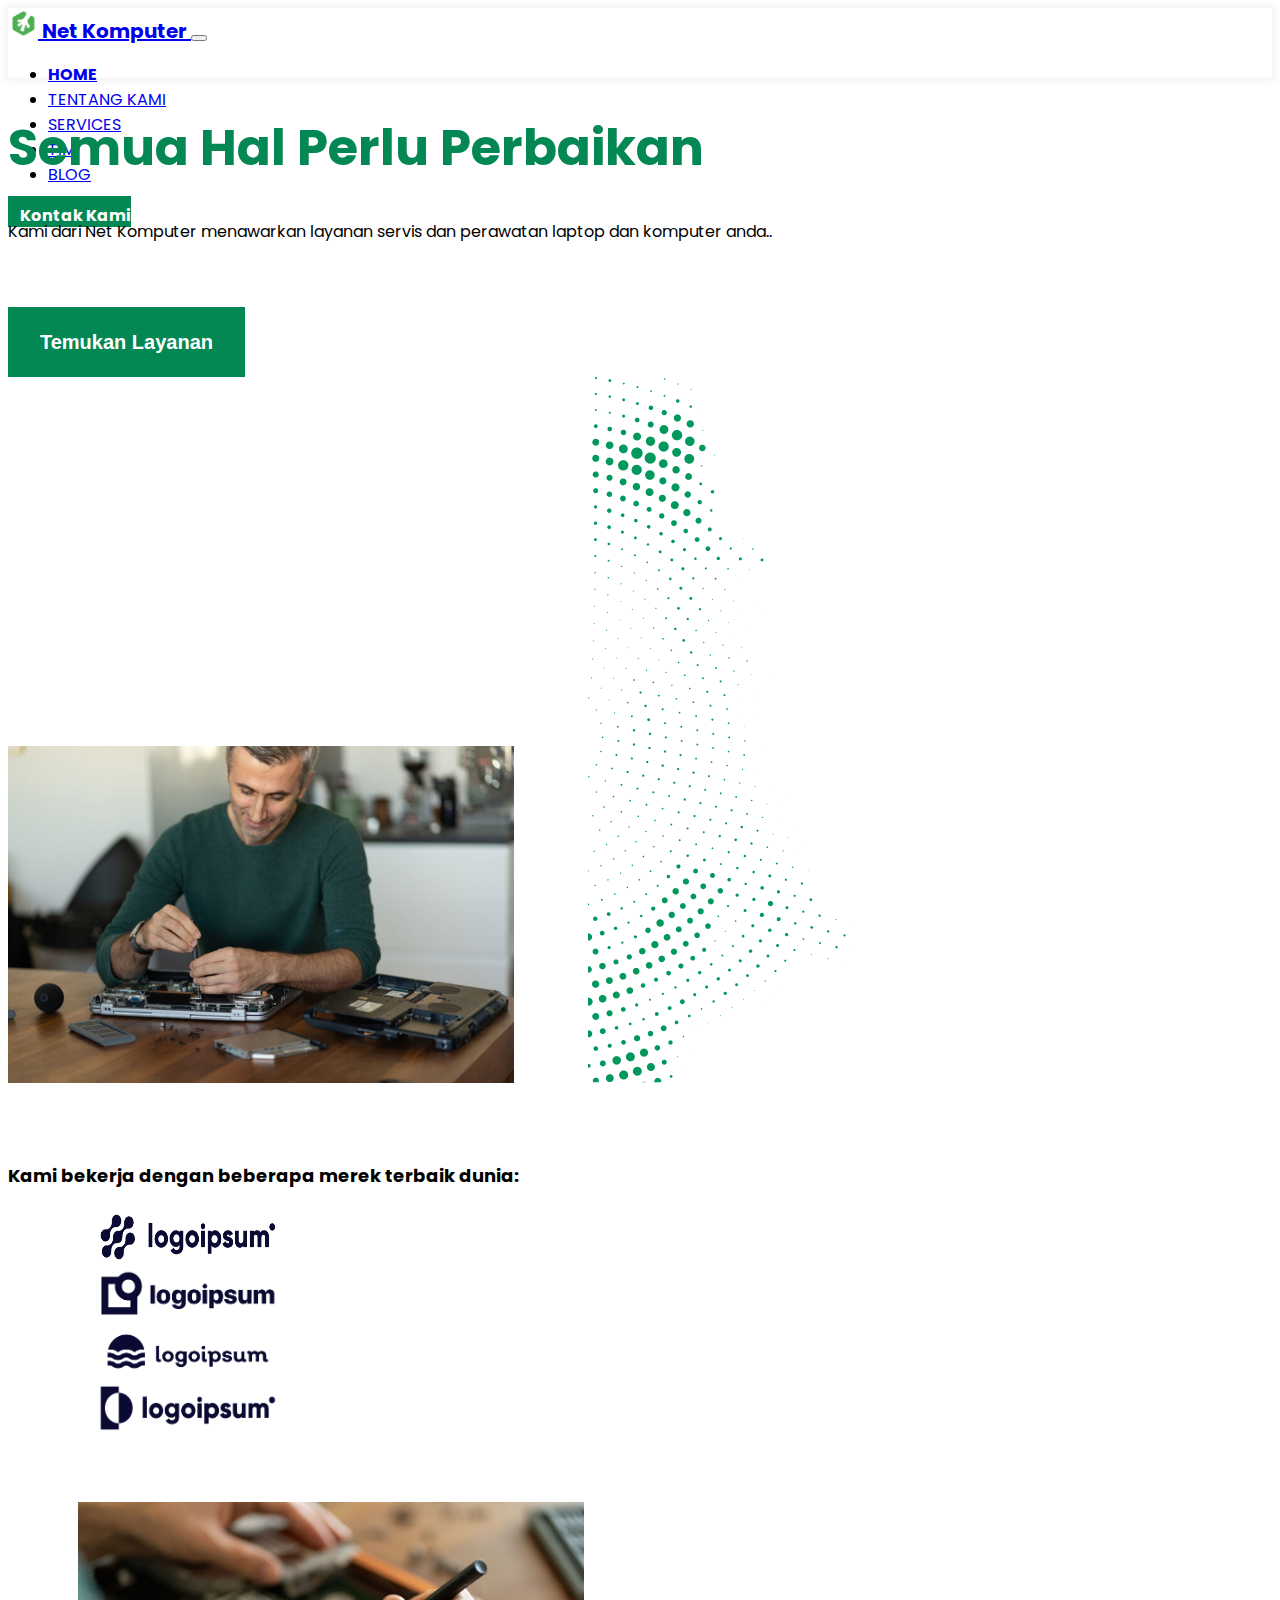
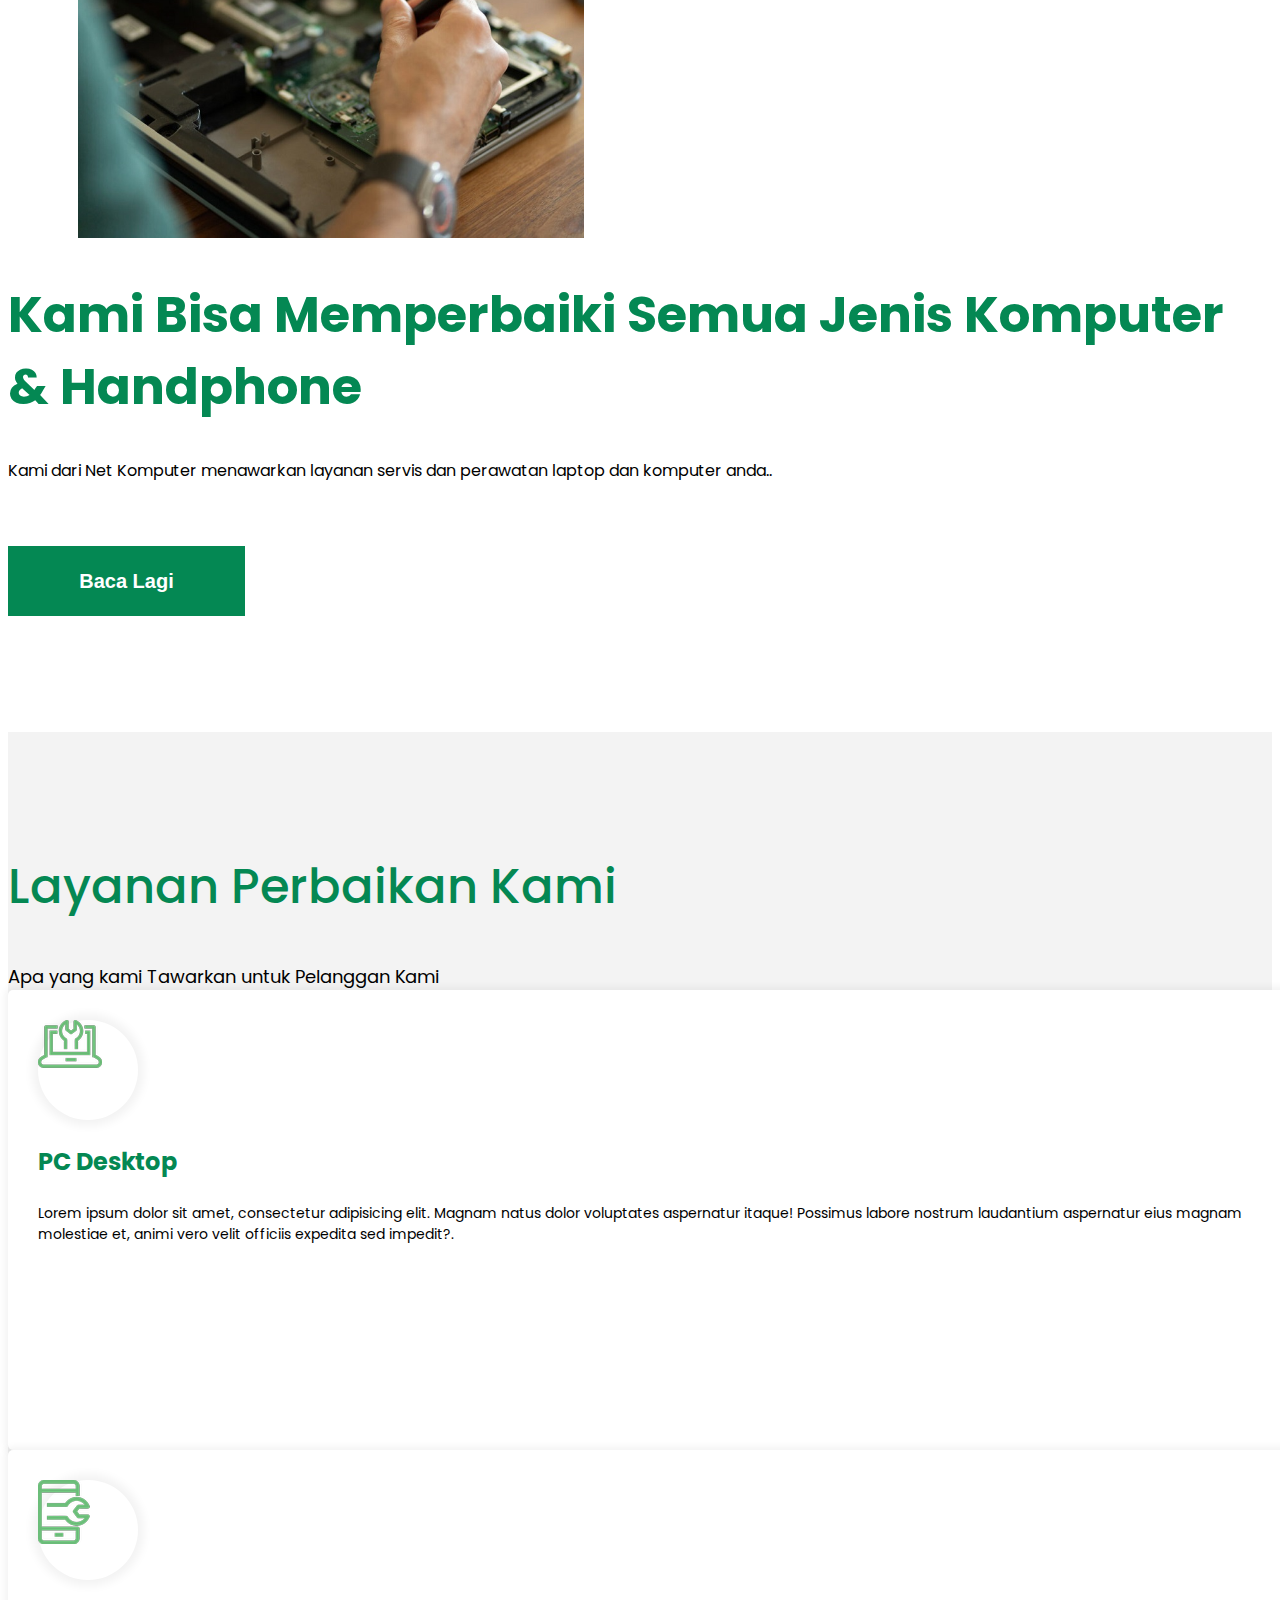
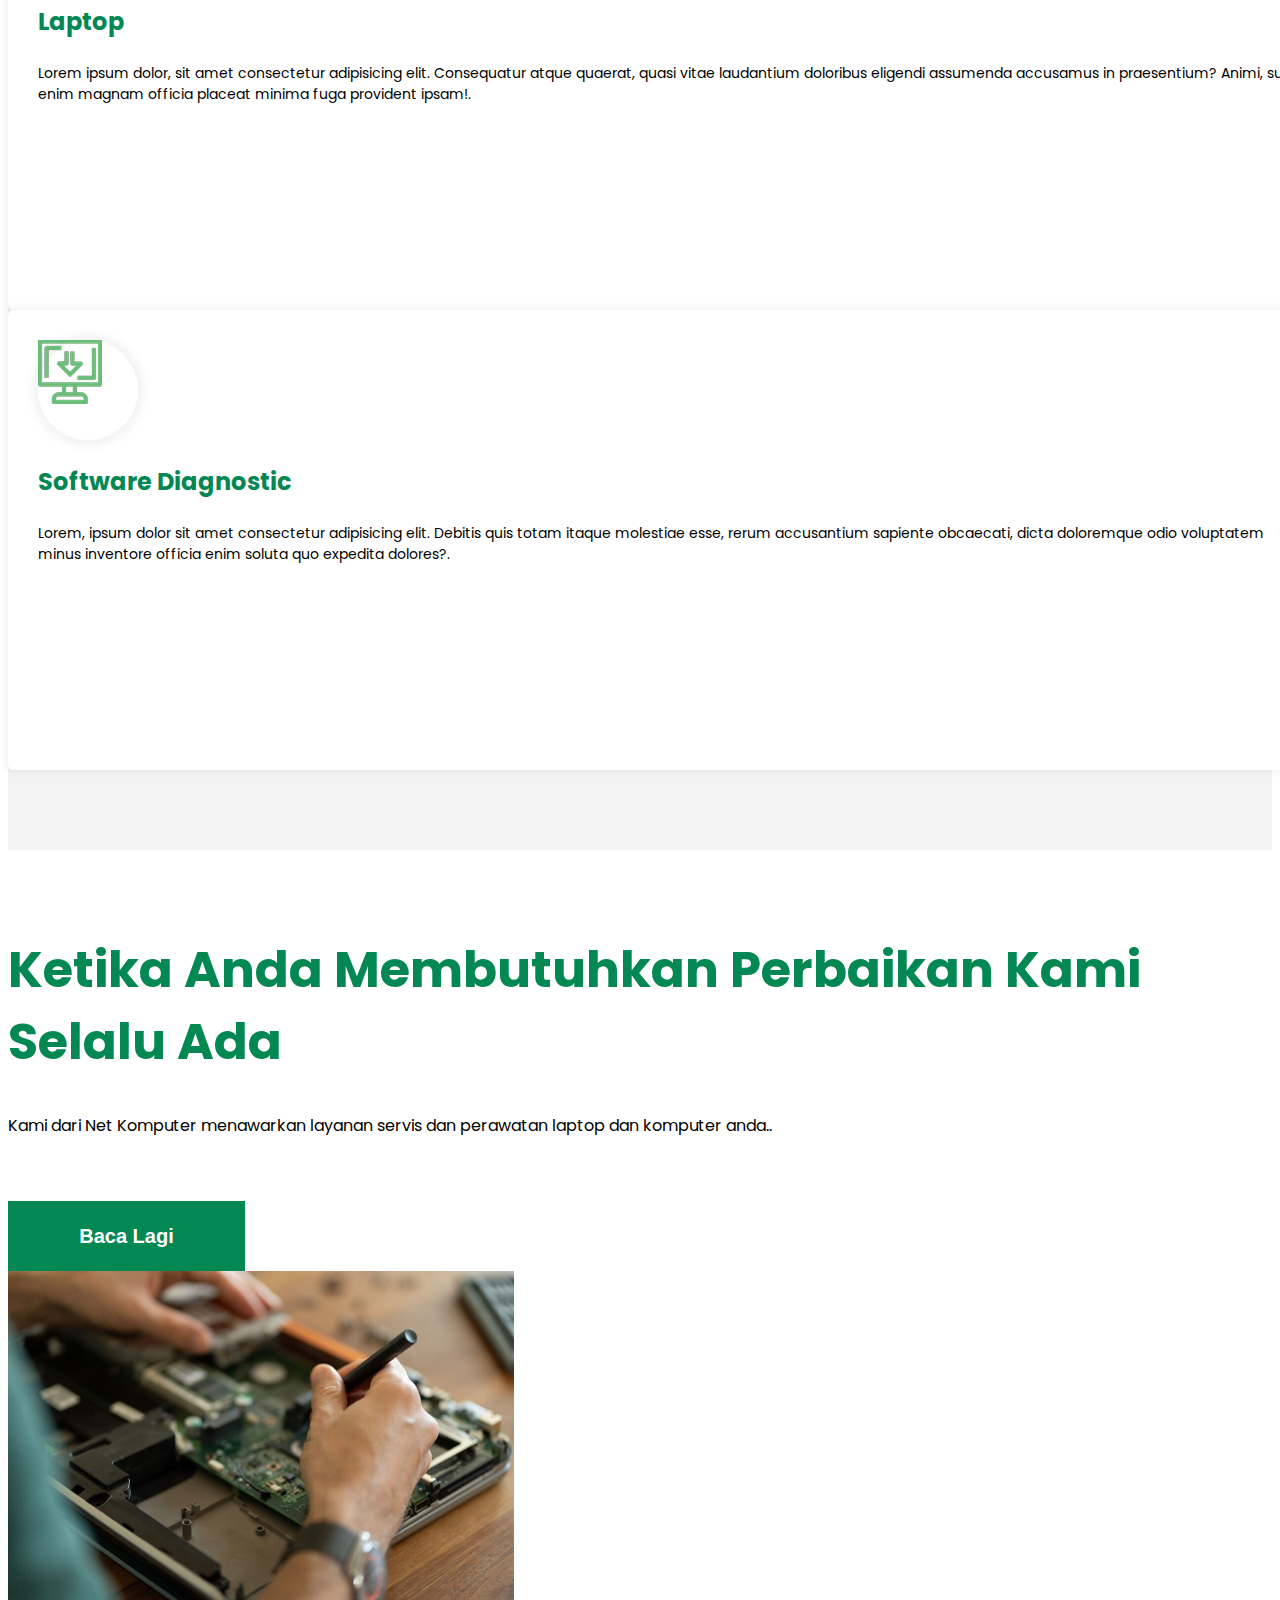
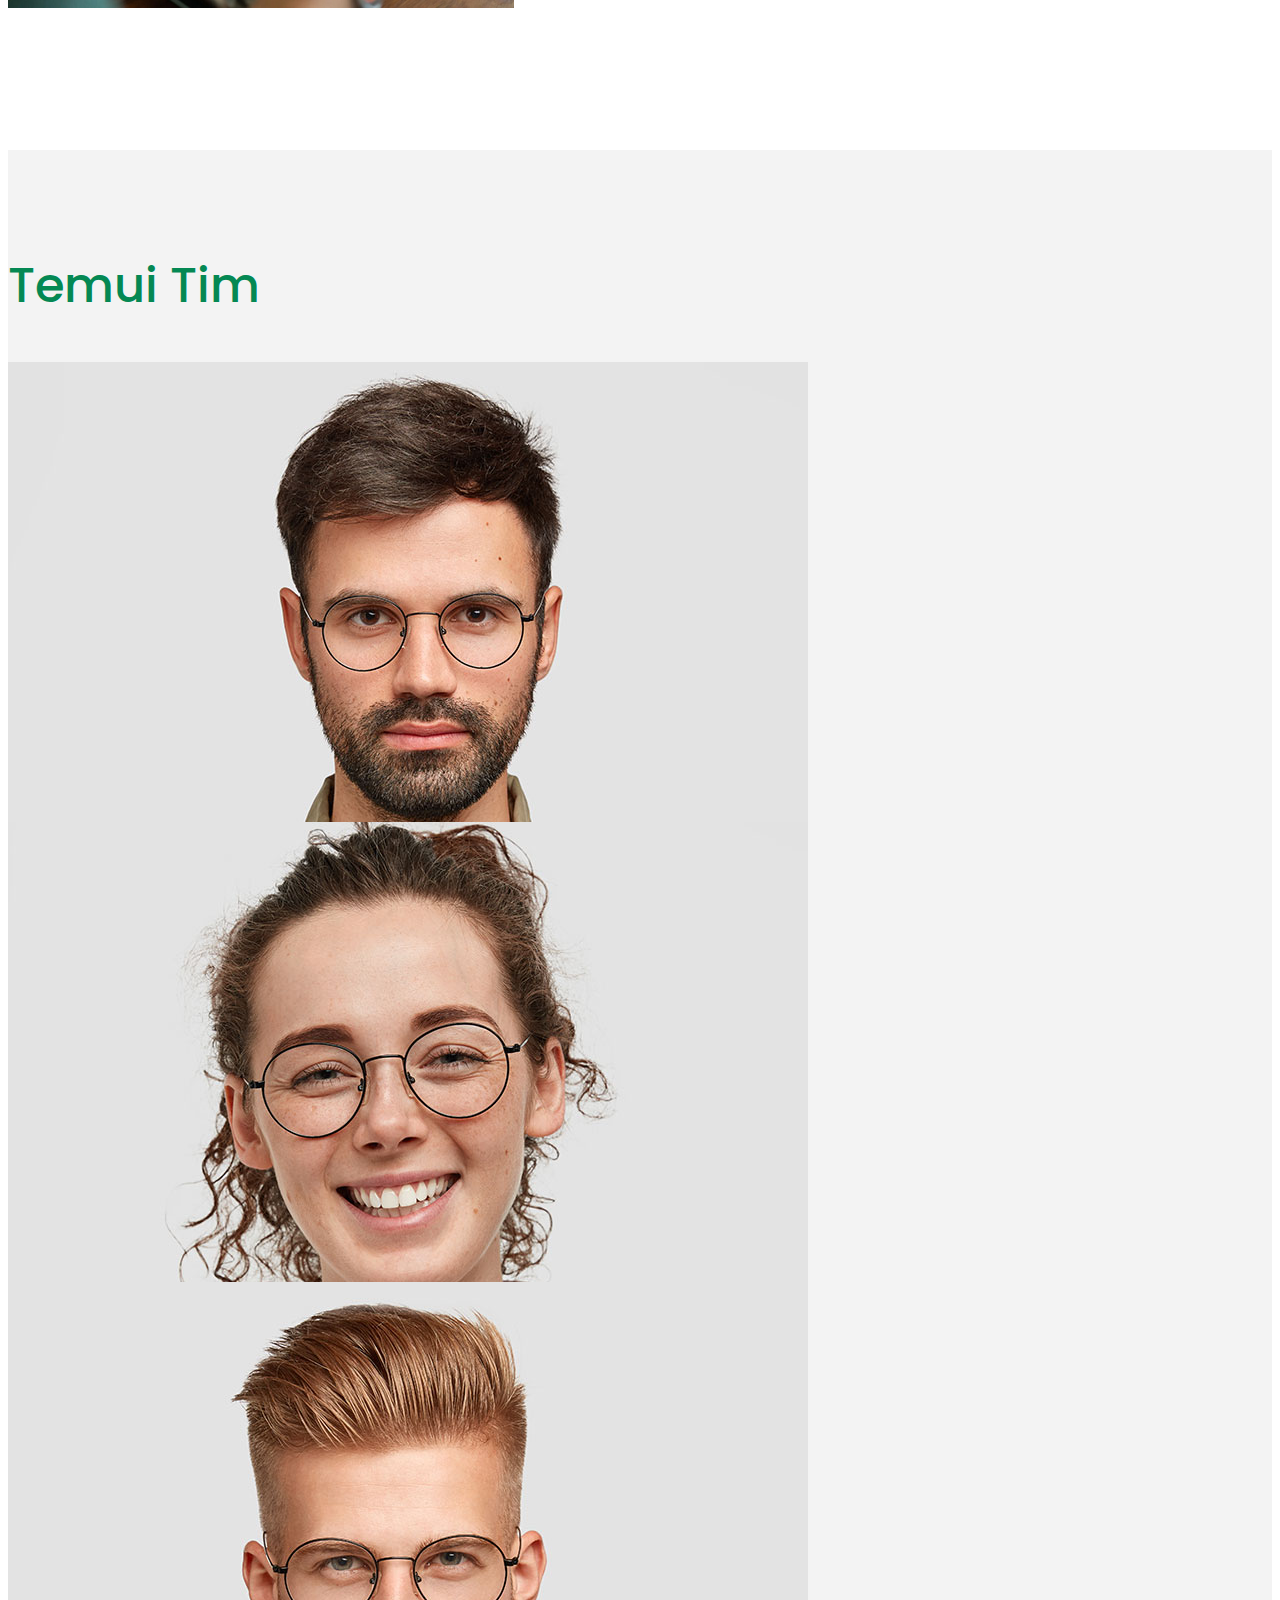
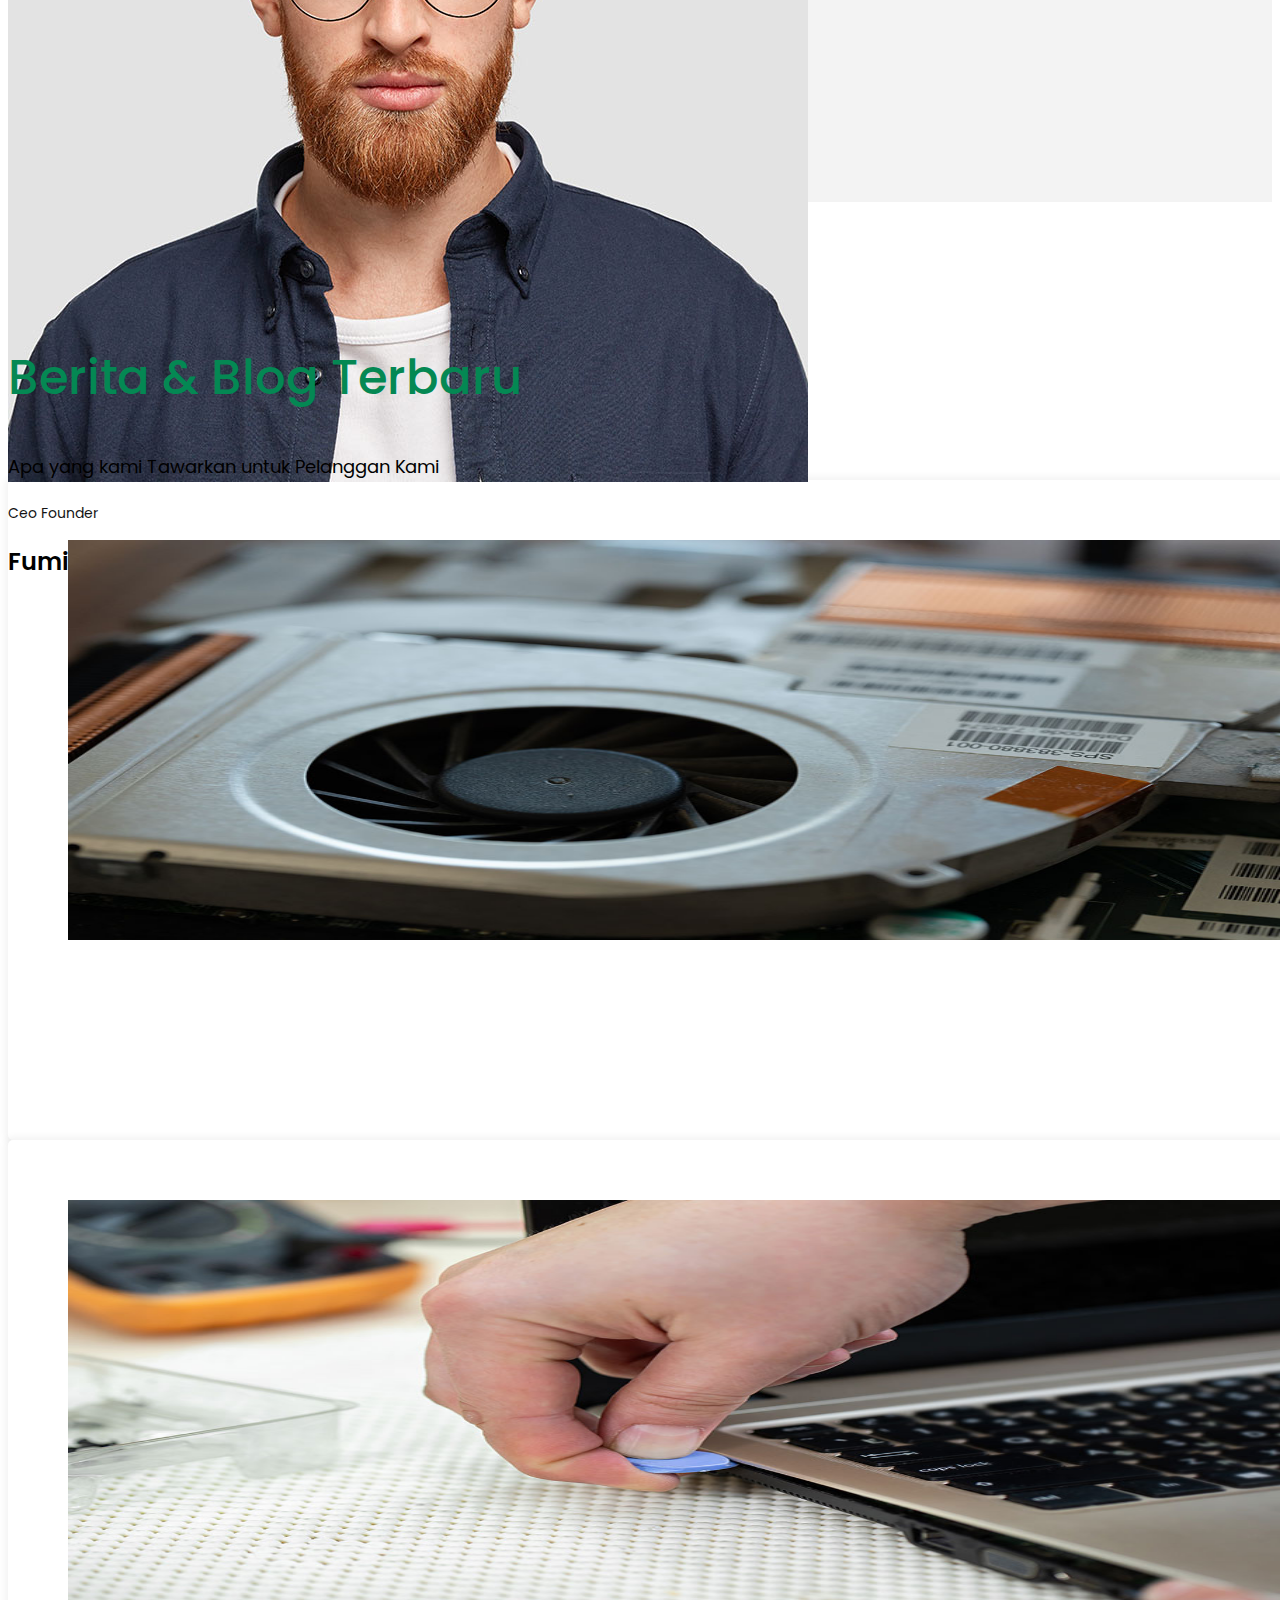
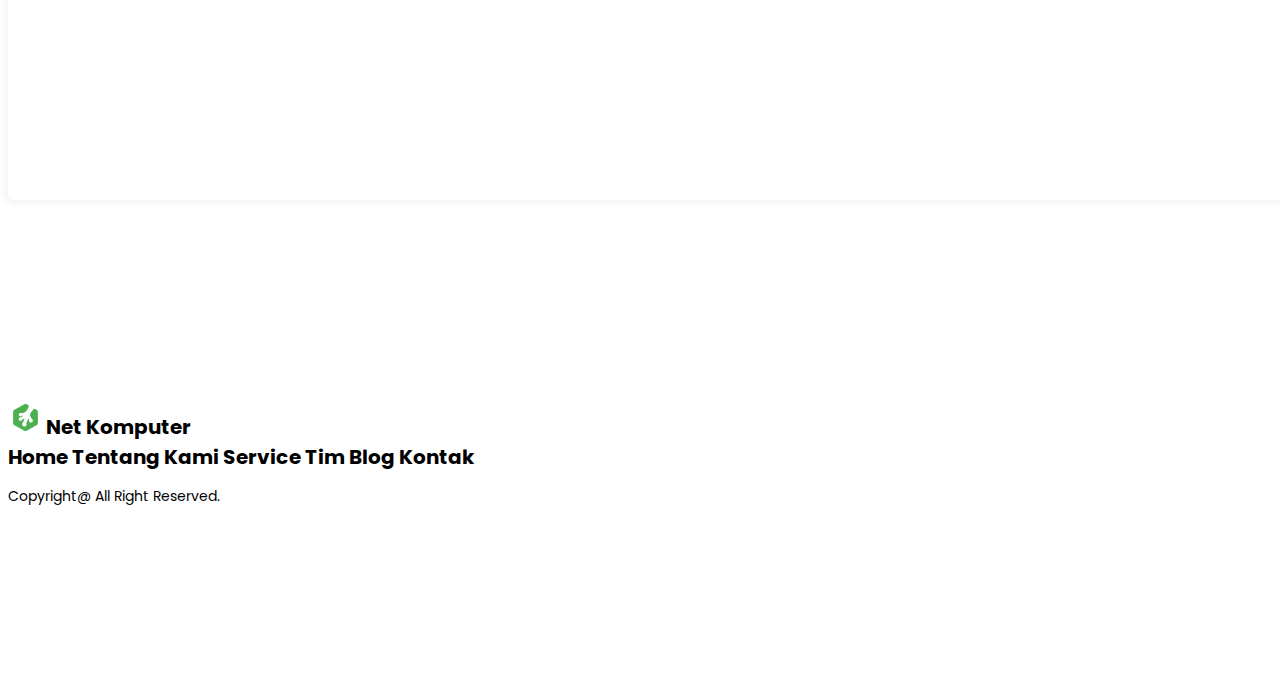
==== index.html @ 3bea8d12 "ubah design" ====
<!doctype html>
<html lang="en">

<head>
    <!-- Required meta tags -->
    <meta charset="utf-8">
    <meta name="viewport" content="width=device-width, initial-scale=1">

    <!-- Bootstrap CSS -->
    <link href="https://cdn.jsdelivr.net/npm/bootstrap@5.0.2/dist/css/bootstrap.min.css" rel="stylesheet"
        integrity="sha384-EVSTQN3/azprG1Anm3QDgpJLIm9Nao0Yz1ztcQTwFspd3yD65VohhpuuCOmLASjC" crossorigin="anonymous">

    <!-- font Google -->
    <link rel="preconnect" href="https://fonts.googleapis.com">
    <link rel="preconnect" href="https://fonts.gstatic.com" crossorigin>
    <link href="https://fonts.googleapis.com/css2?family=Poppins:wght@400;500;700&display=swap" rel="stylesheet">

    <!-- My Style -->
    <link rel="stylesheet" href="css/style.css">
    <!-- Responsive Style -->
    <link rel="stylesheet" href="css/responsive.css">

    <!-- Logo Title Bar -->
    <link rel="shortcut icon" href="Assets/img/Logo Icon.png" type="image/x-icon">

    <title>Net Komputer - Layanan Perbaikan Komputer</title>
</head>

<body>

    <!-- Navbar -->
    <nav class="navbar navbar-expand-lg navbar-light navbar-bg position-fixed w-100">
        <div class="container">
            <a class="navbar-brand" href="#">
                <img src="Assets/img/Logo Icon.png" alt="" width="30" class="d-inline-block align-text-top me-3">
                Net Komputer
            </a>

            <button type="submit" class="navbar-toggler" data-bs-toggle="collapse" data-bs-target="#navbarNav"
                aria-controls="navbarNav" aria-expanded="false" aria-label="Toggle navigation">
                <span class="navbar-toggler-icon"></span>
            </button>

            <div class="collapse navbar-collapse" id="navbarNav">
                <ul class="navbar-nav mx-auto">
                    <li class="nav-item mx-2">
                        <a class="nav-link active" aria-current="page" href="#">HOME</a>
                    </li>
                    <li class="nav-item mx-2">
                        <a class="nav-link" href="#tentang">TENTANG KAMI</a>
                    </li>
                    <li class="nav-item mx-2">
                        <a class="nav-link" href="#layanan">SERVICES</a>
                    </li>
                    <li class="nav-item mx-2">
                        <a class="nav-link" href="#tim">TIM</a>
                    </li>
                    <li class="nav-item mx-2">
                        <a class="nav-link" href="#blog">BLOG</a>
                    </li>
                </ul>

                <a href="kontak.html" target="_blank"  class="link-kontak btn-kontak">Kontak Kami</a>
            </div>
        </div>
    </nav>

    <!-- Hero Section -->
    <section id="hero">
        <div class="container mb-5 h-100">
            <div class="row h-100">
                <div class="col-md-6 hero-tagline my-auto">
                    <h1>Semua Hal Perlu Perbaikan</h1>
                    <p><span class="fw-bold">Kami dari Net Komputer</span> menawarkan layanan servis dan perawatan
                        laptop dan komputer anda..</p>

                    <button type="submit" onclick="pindahSection('#layanan')" class="button-lg-primary">Temukan Layanan</button>
                </div>
            </div>

            <img src="./Assets/img/Hero Image.jpg" alt="" class="position-absolute bottom-0 end-0 img-hero">
            <img src="./Assets/img/Accent 1.png" alt="" class="accent-img h-100 position-absolute top-0 start-0">
        </div>
    </section>

    <!-- logo section -->
    <section id="logo">
        <div class="container">
            <div class="row">
                <div class="col-lg-12 text-start mb-3">
                    <h4>Kami bekerja dengan beberapa merek terbaik dunia:</h4>
                </div>
            </div>
        </div>

        <div class="container">
            <div class="row">
                <div class="col-lg-3 logo1 justify-content-between">
                    <img src="Assets/img/logoipsum-1.png" alt="logo">
                </div>
                <div class="col-lg-3 logo2 justify-content-between">
                    <img src="Assets/img/logoipsum-2.png" alt="logo">
                </div>
                <div class="col-lg-3 logo3 justify-content-between">
                    <img src="Assets/img/logoipsum-3.png" alt="logo">
                </div>
                <div class="col-lg-3 logo4 justify-content-between">
                    <img src="Assets/img/logoipsum-4.png" alt="logo">
                </div>
            </div>
        </div>
    </section>

    <!-- tentang Section -->
    <section id="tentang">
        <div class="container mb-5 h-100">
            <div class="row h-100">
                <div class="col-md-6 mt-3">
                    <img src="./Assets/img/Hero 2.jpg" alt="" class="position-absolute start-0 img-tentang">
                </div>

                <div class="col-md-6 text-end tentang-tagline my-auto">
                    <h1>Kami Bisa Memperbaiki Semua Jenis Komputer & Handphone</h1>

                    <p><span class="fw-bold">Kami dari Net Komputer</span> menawarkan layanan servis dan perawatan
                        laptop dan komputer anda..</p>

                    <button type="submit" onclick="pindahSection('#')" class="button-lg-primary">Baca Lagi</button>
                </div>
            </div>
        </div>
    </section>

    <!-- Layanan Section -->
    <section id="layanan">
        <div class="container">
            <div class="row">
                <div class="col-12 text-center">
                    <h2>Layanan Perbaikan Kami</h2>
                    <span class="sub-title">Apa yang kami Tawarkan untuk Pelanggan Kami</span>
                </div>
            </div>

            <div class="row mt-5">
                <div class="col-md-4">
                    <div class="card-layanan">
                        <div class="circle-icon position-relative">
                            <img src="Assets/img/pc.png" alt=""
                                class="position-absolute top-50 start-50 translate-middle">
                        </div>
                        <h3 class="mt-4">PC Desktop</h3>
                        <p class="mt-3">Lorem ipsum dolor sit amet, consectetur adipisicing elit. Magnam natus dolor
                            voluptates aspernatur itaque! Possimus labore nostrum laudantium aspernatur eius magnam
                            molestiae et, animi vero velit officiis expedita sed impedit?.</p>
                    </div>
                </div>

                <div class="col-md-4">
                    <div class="card-layanan">
                        <div class="circle-icon position-relative">
                            <img src="Assets/img/hp.png" alt=""
                                class="position-absolute top-50 start-50 translate-middle">
                        </div>
                        <h3 class="mt-4">Laptop</h3>
                        <p class="mt-3">Lorem ipsum dolor, sit amet consectetur adipisicing elit. Consequatur atque
                            quaerat, quasi vitae laudantium doloribus eligendi assumenda accusamus in praesentium?
                            Animi, sunt enim magnam officia placeat minima fuga provident ipsam!.</p>
                    </div>
                </div>

                <div class="col-md-4">
                    <div class="card-layanan">
                        <div class="circle-icon position-relative">
                            <img src="Assets/img/install.png" alt=""
                                class="position-absolute top-50 start-50 translate-middle">
                        </div>

                        <h3 class="mt-4">Software Diagnostic</h3>

                        <p class="mt-3">Lorem, ipsum dolor sit amet consectetur adipisicing elit. Debitis quis totam
                            itaque molestiae esse, rerum accusantium sapiente obcaecati, dicta doloremque odio
                            voluptatem minus inventore officia enim soluta quo expedita dolores?.</p>
                    </div>
                </div>
            </div>
        </div>
    </section>

    <!-- penawaran Section -->
    <section id="penawaran">
        <div class="container mb-5 h-100">
            <div class="row h-100">
                <div class="col-md-6 text-start penawaran-tagline my-auto">
                    <h1>Ketika Anda Membutuhkan Perbaikan Kami Selalu Ada</h1>

                    <p><span class="fw-bold">Kami dari Net Komputer</span> menawarkan layanan servis dan perawatan
                        laptop dan komputer anda..</p>

                        <button type="submit" onclick="pindahSection('#')" class="button-lg-primary">Baca Lagi</button>
                </div>

                <div class="col-md-6 mt-3">
                    <img src="./Assets/img/Hero 2.jpg" alt="" class="position-absolute end-0 img-penawaran">
                </div>
            </div>
        </div>
    </section>

    <!-- tim Section -->
    <section id="tim" class="mt-5">
        <div class="container">
            <div class="row mb-3">
                <div class="col-12 text-center mt-3 mb-5">
                    <h2>Temui Tim</h2>
                </div>
            </div>

            <div class="row">
                <div class="col-lg-4 col-md-6 mb-4 d-flex justify-content-evenly">
                    <div class="card" style="width: 22rem;">
                        <img src="Assets/img/team1.jpg" alt="">
                        <div class="card-body">
                            <p class="mb-3 lh-sm">Ceo Founder</p>
                            <h4>Fumiko Lebron</h4>
                        </div>
                    </div>
                </div>

                <div class="col-lg-4 col-md-6 mb-4 d-flex justify-content-evenly">
                    <div class="card" style="width: 22rem;">
                        <img src="Assets/img/team2.jpg" alt="">
                        <div class="card-body">
                            <p class="mb-3 lh-sm">Ceo Founder</p>
                            <h4>Fumiko Lebron</h4>
                        </div>
                    </div>
                </div>

                <div class="col-lg-4 col-md-6 mb-4 d-flex justify-content-evenly">
                    <div class="card" style="width: 22rem;">
                        <img src="Assets/img/team3.jpg" alt="">
                        <div class="card-body">
                            <p class="mb-3 lh-sm">Ceo Founder</p>
                            <h4>Fumiko Lebron</h4>
                        </div>
                    </div>
                </div>
            </div>
        </div>
    </section>

    <!-- blog Section -->
    <section id="blog">
        <div class="container">
            <div class="row">
                <div class="col-12 text-center">
                    <h2>Berita & Blog Terbaru</h2>
                    <span class="sub-title">Apa yang kami Tawarkan untuk Pelanggan Kami</span>
                </div>
            </div>

            <div class="row mt-5">
                <div class="col-md-6">
                    <div class="card-blog position-relative">
                        <img src="Assets/img/blog1.jpg" alt="" class="position-absolute start-0 top-0">
                        <h3>4 Cara Mendapatkan Ruang di Drive Anda Sekarang</h3>
                        <p>Lorem ipsum dolor sit amet, consectetur adipisicing elit. Magnam natus dolor voluptates
                            aspernatur itaque! Possimus labore nostrum laudantium aspernatur eius magnam molestiae et,
                            animi vero velit officiis expedita sed impedit?.</p>

                        <a href="#" class="text-end d-block">Read More...</a>
                    </div>
                </div>

                <div class="col-md-6">
                    <div class="card-blog position-relative">
                        <img src="Assets/img/blog2.jpg" alt="" class="position-absolute start-0 top-0">
                        <h3>Masalah Perbaikan Komputer Paling Umum</h3>
                        <p>Lorem ipsum dolor, sit amet consectetur adipisicing elit. Consequatur atque quaerat, quasi
                            vitae laudantium doloribus eligendi assumenda accusamus in praesentium? Animi, sunt enim
                            magnam officia placeat minima fuga provident ipsam!.</p>

                        <a href="#" class="text-end d-block">Read More...</a>
                    </div>
                </div>
            </div>
        </div>
    </section>

    <!-- footer -->
    <footer class="d-flex align-items-center position-relative">
        <div class="container-fluid">
            <div class="container">
                <div class="row">
                    <div class="col-md-6 d-flex align-items-center justify-content-lg-start justify-content-center">
                        <img src="Assets/img/Logo Icon.png" alt="">
                        <a href="#" class="ms-3">Net Komputer</a>
                    </div>

                    <div class="col-md-6 d-flex justify-content-evenly justify-content-center">
                        <a href="#tentang">Home</a>
                        <a href="#tentang">Tentang Kami</a>
                        <a href="#layanan">Service</a>
                        <a href="#tim">Tim</a>
                        <a href="#blog">Blog</a>
                        <a href="kontak.html" target="_blank">Kontak</a>
                    </div>
                </div>

                <div class="row position-absolute copyright start-50 translate-middle">
                    <div class="col-12">
                        <p class="text-center">Copyright@ All Right Reserved.</p>
                    </div>
                </div>
            </div>
        </div>
    </footer>

    <script src="js/script.js"></script>
    <!-- Optional JavaScript; choose one of the two! -->

    <!-- Option 1: Bootstrap Bundle with Popper -->
    <script src="https://cdn.jsdelivr.net/npm/bootstrap@5.0.2/dist/js/bootstrap.bundle.min.js"
        integrity="sha384-MrcW6ZMFYlzcLA8Nl+NtUVF0sA7MsXsP1UyJoMp4YLEuNSfAP+JcXn/tWtIaxVXM" crossorigin="anonymous">
    </script>

    <!-- Option 2: Separate Popper and Bootstrap JS -->
    <!--
        <script src="https://cdn.jsdelivr.net/npm/@popperjs/core@2.9.2/dist/umd/popper.min.js" integrity="sha384-IQsoLXl5PILFhosVNubq5LC7Qb9DXgDA9i+tQ8Zj3iwWAwPtgFTxbJ8NT4GN1R8p" crossorigin="anonymous"></script>
        <script src="https://cdn.jsdelivr.net/npm/bootstrap@5.0.2/dist/js/bootstrap.min.js" integrity="sha384-cVKIPhGWiC2Al4u+LWgxfKTRIcfu0JTxR+EQDz/bgldoEyl4H0zUF0QKbrJ0EcQF" crossorigin="anonymous"></script>
        -->
</body>

</html>
---- css/style.css ----
:root {
    --pr-color: #048853;
}

* {
    z-index: 2;
}

body {
    font-family: 'Poppins', sans-serif;
    background-color: #fff;
}

.accent-img {
    z-index: 1;
}

.sub-title {
    font-size: 18px;
    color: #000;
}

/* button */
.button-lg-primary {
    width: 237px;
    height: 70px;
    background-color: var(--pr-color);
    color: #fff;
    border: none;
    font-size: 20px;
    font-weight: 700;
    transition: all .2s ease-in;
}

.button-lg-primary:hover {
    transform: scale(1.1);
    transition: all .2s ease-in;
}

.link-kontak {
    width: 133px;
    height: 40px;
    padding-left: 12px;
    padding-top: 8px;
    background-color: var(--pr-color);
    color: #fff;
    border: none;
    font-size: 16px;
    font-weight: 700;
    text-decoration: none;
    transition: all .2s ease-in;
}

.link-kontak:hover {
    color: #fff;
    transform: scale(1.1);
    transition: all .2s ease-in;
}

/* Navbar Style */
.navbar {
    z-index: 3;
}

.navbar-bg {
    background-color: #fff;
    box-shadow: 0 0 7px 3px rgba(0, 0, 0, 0.05);
    height: 70px;
    transition: all ease-in 0.3s;
}

.navbar-brand {
    font-weight: 700;
    font-size: 20px;
}

.nav-link {
    font-size: 16px;
}

.nav-link.active {
    font-weight: 700;
}

.nav-link:hover {
    color: var(--pr-color) !important;
}

/* Hero Section */
#hero {
    height: 100vh;
    width: 100%;
}

.img-hero {
    width: 40%;
    height: 80%;
    margin-right: 70px;
    margin-bottom: 0;
    z-index: 1;
}

.hero-tagline h1 {
    color: var(--pr-color);
    font-weight: 700;
    font-size: 50px;
    line-height: 72px;
}

.hero-tagline p {
    font-size: 16px;
    color: #000;
    margin-bottom: 60px;
    margin-top: 20px;
    line-height: 30px;
    width: 85%;
}

/* Logo section */
#logo {
    height: 30vh;
    width: 100%;
    margin-top: 150px;
}

#logo h4 {
    font-size: 18px;
}

#logo img {
    width: 180px;
    height: 50px;
    margin-left: 90px;
}

/* tentang Section */
#tentang {
    height: 100vh;
    width: 100%;
}

#tentang .container {
    padding: 70px 0;
}

#tentang .img-tentang {
    width: 40%;
    height: 77%;
    margin-left: 70px;
    margin-bottom: 0;
    z-index: 1;
}

.tentang-tagline h1 {
    color: var(--pr-color);
    font-weight: 700;
    font-size: 50px;
    line-height: 72px;
}

.tentang-tagline p {
    font-size: 16px;
    color: #000;
    margin-bottom: 60px;
    margin-top: 20px;
    line-height: 30px;
}

/* Layanan Section */
#layanan {
    background-color: #f3f3f3;
}

#layanan .container {
    padding: 80px 0;
}

h2 {
    font-size: 48px;
    font-weight: 500;
    color: var(--pr-color);
}

.card-layanan {
    width: 100%;
    height: 400px;
    border-radius: 5px;
    background: #fff;
    padding: 30px;
    box-shadow: 0 0 7px 3px rgba(0, 0, 0, 0.05);
    transition: all .2s ease-in;
    overflow: hidden;
}

.circle-icon {
    width: 100px;
    height: 100px;
    background-color: transparent;
    border-radius: 50%;
    box-shadow: 0 0 10px 6px rgba(0, 0, 0, 0.05);
    transition: all .1s ease-in;
}

.card-layanan h3 {
    color: var(--pr-color);
    font-size: 24px;
    transition: all .2s ease-in;
}

.card-layanan p {
    color: #000;
    font-size: 14px;
    transition: all .3s ease-in;
}

/* Hover */
.card-layanan:hover {
    width: 100%;
    border-radius: 5px;
    box-shadow: 0 10px 20px rgba(0, 0, 0, .25);
    transition: all .3s ease-in;
}

.card-layanan:hover .circle-icon {
    transition: all .2s ease-in;
    ransform: scale(1.1);
}

.card-layanan:hover h3 {
    /* color: #fff; */
    font-size: 24px;
    transition: all .2s ease-in;
}

.card-layanan:hover p {
    /* color: #fff; */
    font-size: 14px;
    transition: all .2s ease-in;
}

/* Penawaran Section */
#penawaran {
    height: 100vh;
    width: 100%;
}

#penawaran .container {
    padding: 50px 0;
}

#penawaran .img-penawaran {
    width: 40%;
    height: 80%;
    margin-right: 70px;
    margin-bottom: 0;
    z-index: 1;
}

.penawaran-tagline h1 {
    color: var(--pr-color);
    font-weight: 700;
    font-size: 50px;
    line-height: 72px;
}

.penawaran-tagline p {
    font-size: 16px;
    color: #000;
    margin-bottom: 60px;
    margin-top: 20px;
    line-height: 30px;
    width: 85%;
}

/* Section tim */
#tim {
    background-color: #f3f3f3;
}

#tim .container {
    padding: 60px 0;
}

.card {
    height: 460px;
    width: 95%;
    border: none;
    transition: all ease-in-out .3s;
}

.card-body h4 {
    color: #000;
    font-weight: 600;
    font-size: 24px;
    line-height: .8rem;
}

.card-body p {
    color: #141414;
    font-weight: 400;
    font-size: 14px;
}

.card:hover {
    box-shadow: 0 10px 20px rgba(0, 0, 0, .25);
    transition: all ease-in-out .3s;
}

.card:hover .card-body h4 {
    transition: all ease-in-out .3s;
}

.card:hover .card-body p {
    transition: all ease-in-out .3s;
}

/* blog Section */
#blog {
    padding: 100px 0;
    margin-bottom: 100px;
}

h2 {
    font-size: 48px;
    font-weight: 500;
    color: var(--pr-color);
}

.card-blog {
    width: 100%;
    height: 600px;
    border-radius: 5px;
    background: #fff;
    padding: 30px;
    box-shadow: 0 0 7px 3px rgba(0, 0, 0, 0.05);
    transition: all .2s ease-in;
    overflow: hidden;
}

.card-blog img {
    width: 100%;
    height: 400px;
    border-radius: 5px;
    padding: 30px;
    transition: all .2s ease-in;
    overflow: hidden;
}

.card-blog h3 {
    color: var(--pr-color);
    font-size: 24px;
    margin-top: 50%;
    padding-top: 25%;
    transition: all .2s ease-in;
}

.card-blog p {
    color: #000;
    font-size: 14px;
    transition: all .3s ease-in;
}

.card-blog a {
    color: var(--pr-color);
}

.card-blog a:hover {
    font-weight: bold;
    color: var(--pr-color);
}

/* footer */
footer {
    width: 100%;
    height: 270px;
    background: #fff;
}

footer a {
    font-family: Poppins;
    font-style: normal;
    font-weight: bold;
    font-size: 20px;
    line-height: 30px;
    color: #000;
    text-decoration: none;
}

footer a:hover {
    color: var(--pr-color);
}

.copyright {
    bottom: 1%;
    color: #000;
    font-family: Poppins;
    font-style: normal;
    font-weight: normal;
    font-size: 14px;
    line-height: 21px;
}
---- css/responsive.css ----
@media screen and (max-width : 992px) {
    #kontak h3 {
        font-size: 30px;
        width: 100%;
    }

    .card-contact {
        width: 100%;
        height: auto;
        padding: 52px 48px;
        margin-top: 42px;
    }

    .card-contact h2 {
        font-size: 32px;
        line-height: 42px;
        margin-bottom: 21px;
    }

    .button-secondary {
        display: block;
        width: 100%;
    }

}

@media screen and (max-width : 576px) {
    .hero-tagline h1 {
        line-height: 52px;
    }

    .img-hero {
        width: 75%;
        height: auto;
    }

    h2 {
        font-size: 34px;
    }

    .sub-title {
        font-size: 16px;
    }

    .card-layanan {
        margin: 15px 0;
    }
}

@media screen and (max-width : 360px) {
    .accent-img {
        display: none;
    }

    #hero {
        height: 120vh;
        width: 100%;
    }

    .hero-tagline {
        margin-bottom: 12px;
        margin-right: 15px;
    }
    
    .hero-tagline h1 {
        font-size: 30px;
        width: 90%;
        margin-right: 15px;
    }

    .hero-tagline p {
        font-size: 16px;
        width: 90%;
    }

    .img-hero {
        width: 90%;
        height: 30%;
        margin-right: 15px;
        margin-bottom: 15%;
    }

    .button-lg-primary {
        width: 180px;
        height: 70px;
        font-size: 14px;
        line-height: 30px;
        margin-top: 60%;
    }

    #logo {
        height: 50vh;
        width: 100%;
        margin-top: 10px;
    }

    #logo h4 {
        font-size: 18px;
    }
    
    #logo .containr {
        display: flex;
    }
    
    .logo1 img {
        flex: 1;
        height: 10vh;
        width: 10%;
        margin-left: 10px;
    }

    .logo2 img {
        flex: 2;
        height: 10vh;
        width: 10%;
        margin-left: 10px;
    }
    .logo3 img {
        flex: 3;
        height: 10vh;
        width: 10%;
        margin-left: 10px;
    }
    .logo4 img {
        flex: 4;
        height: 10vh;
        width: 10%;
        margin-left: 10px;
    }
}
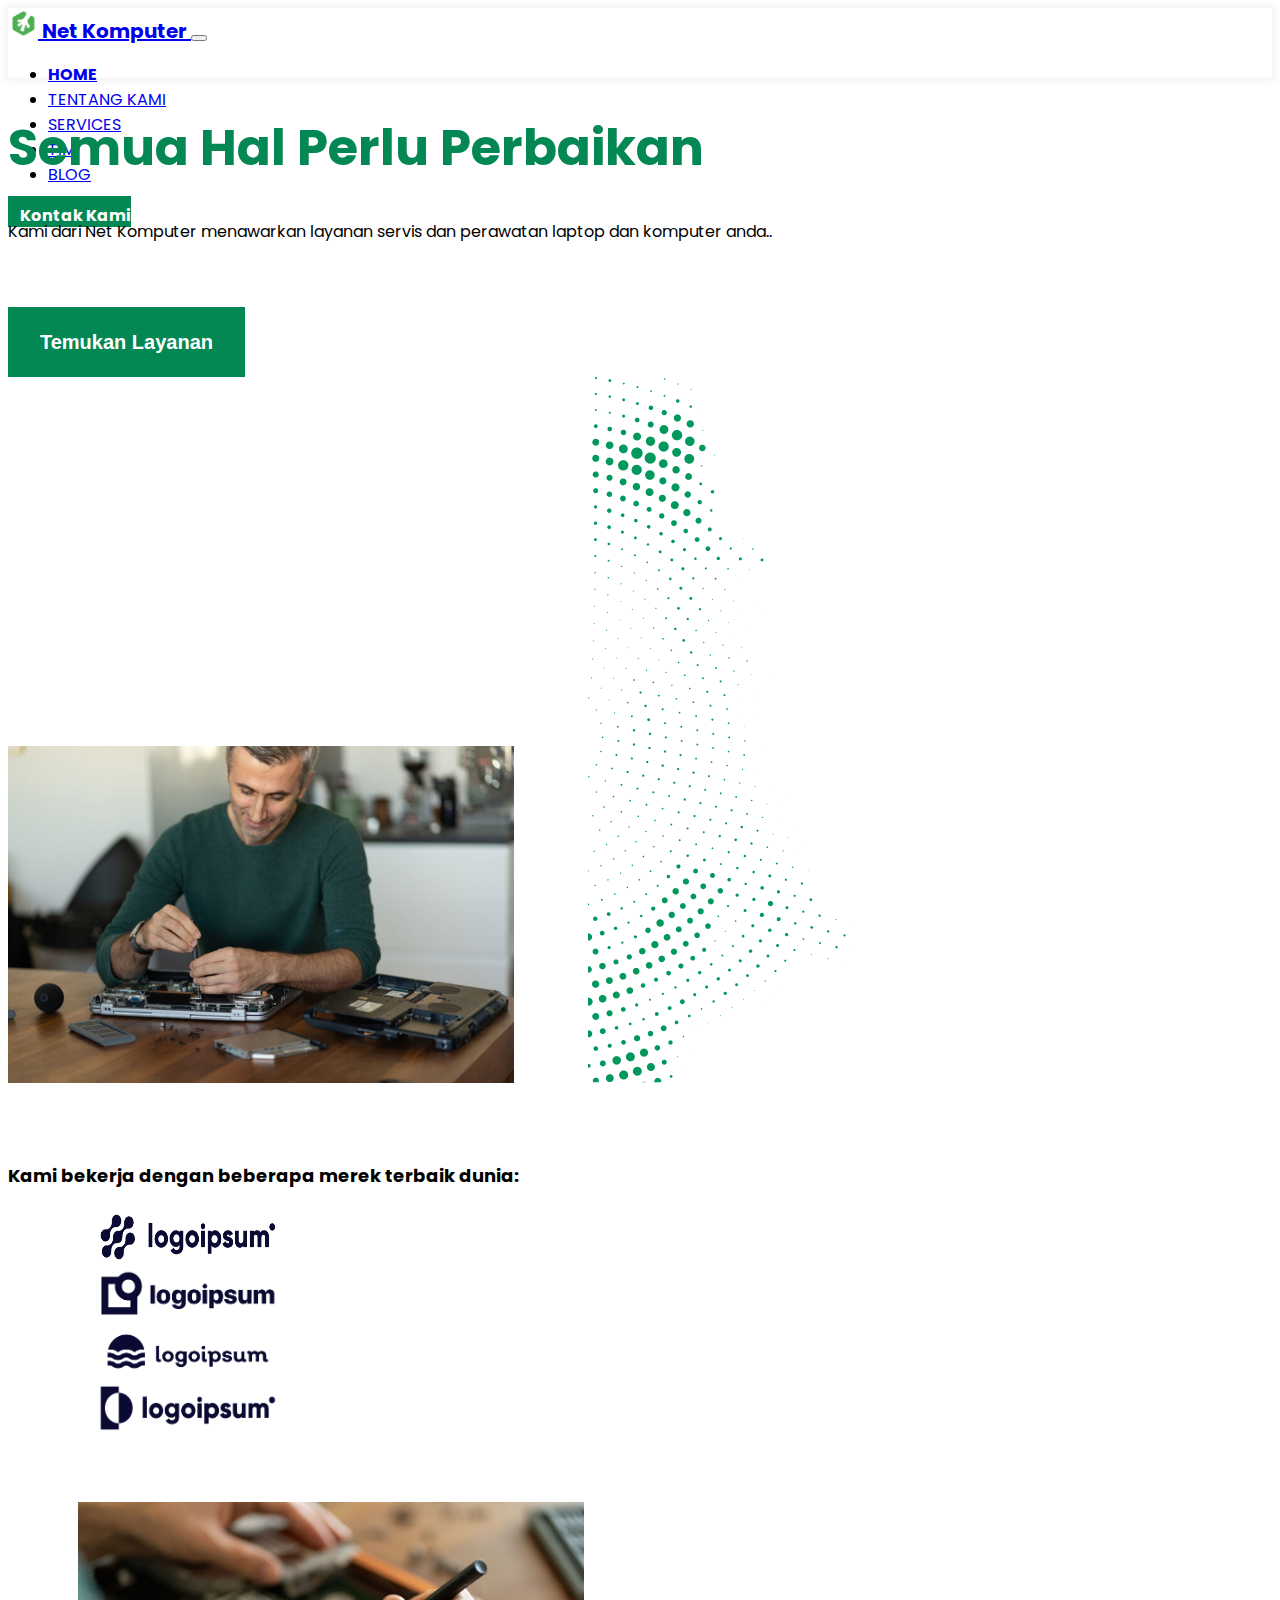
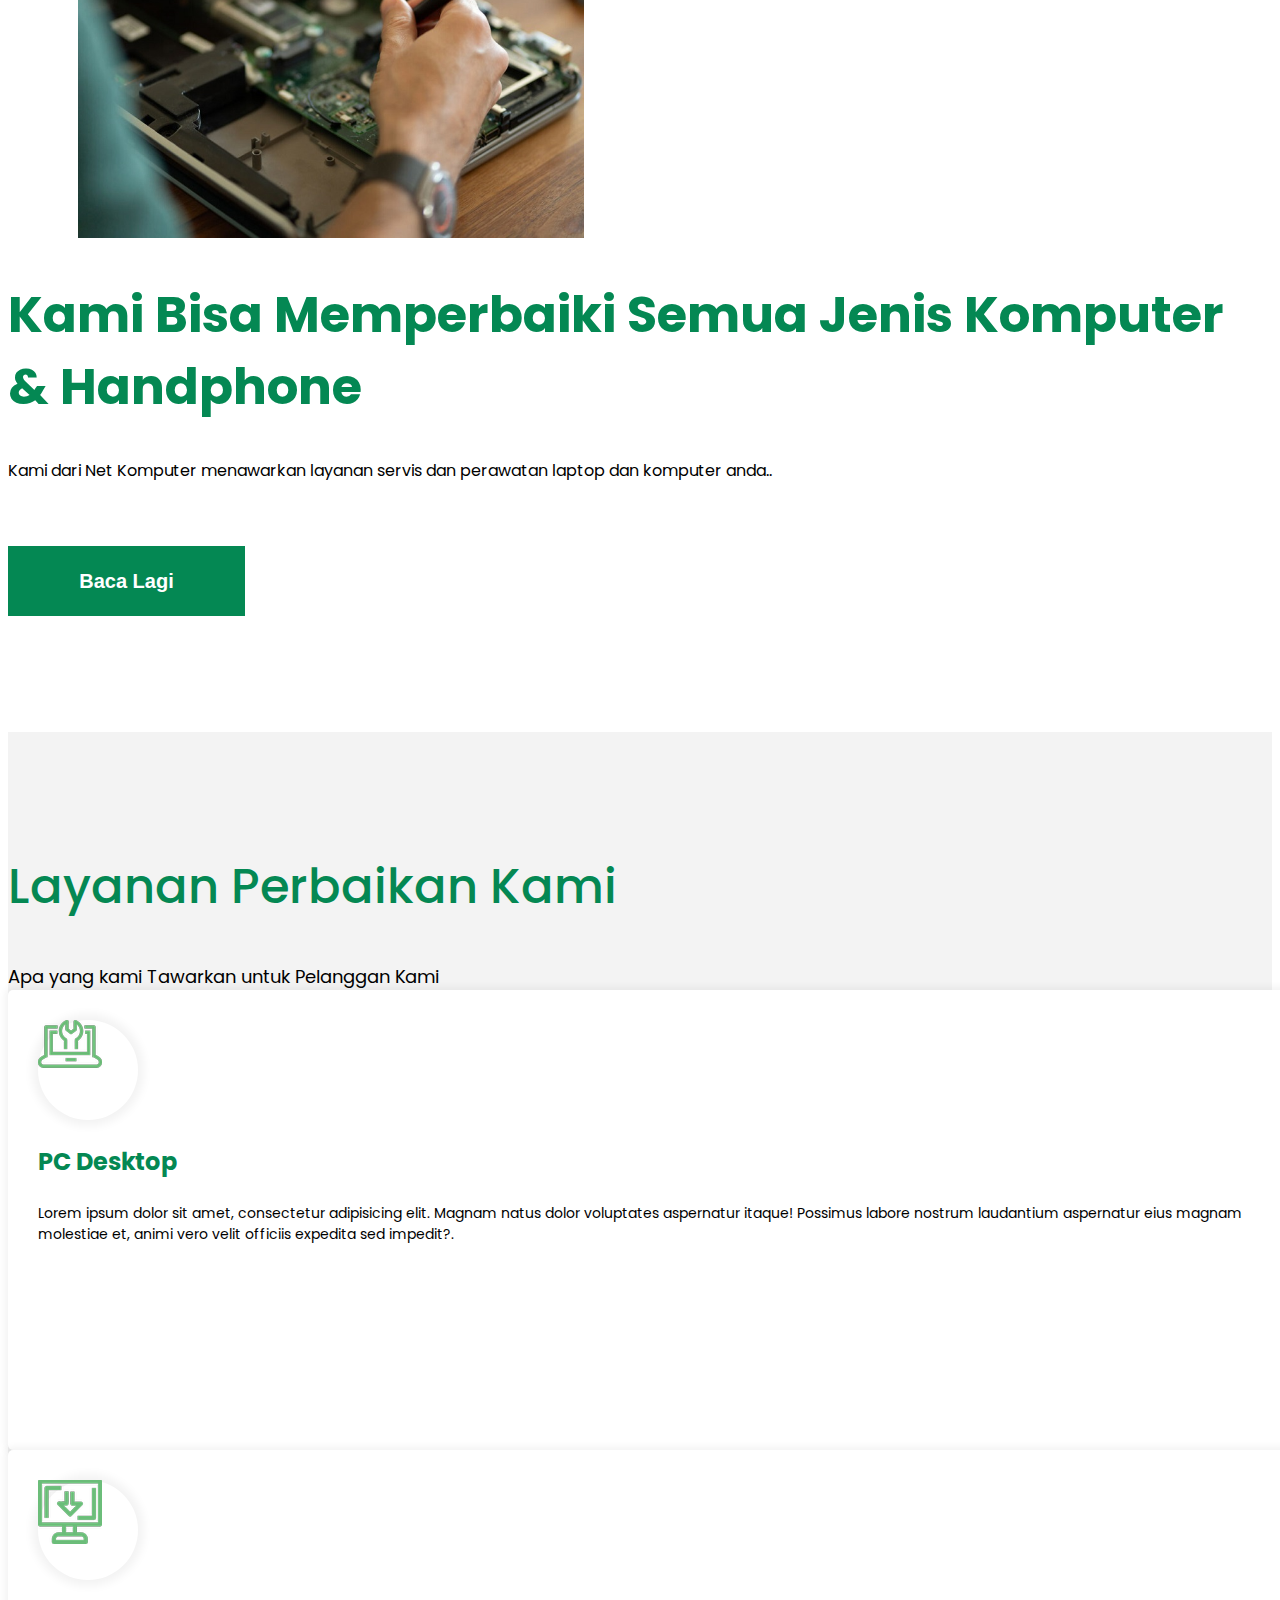
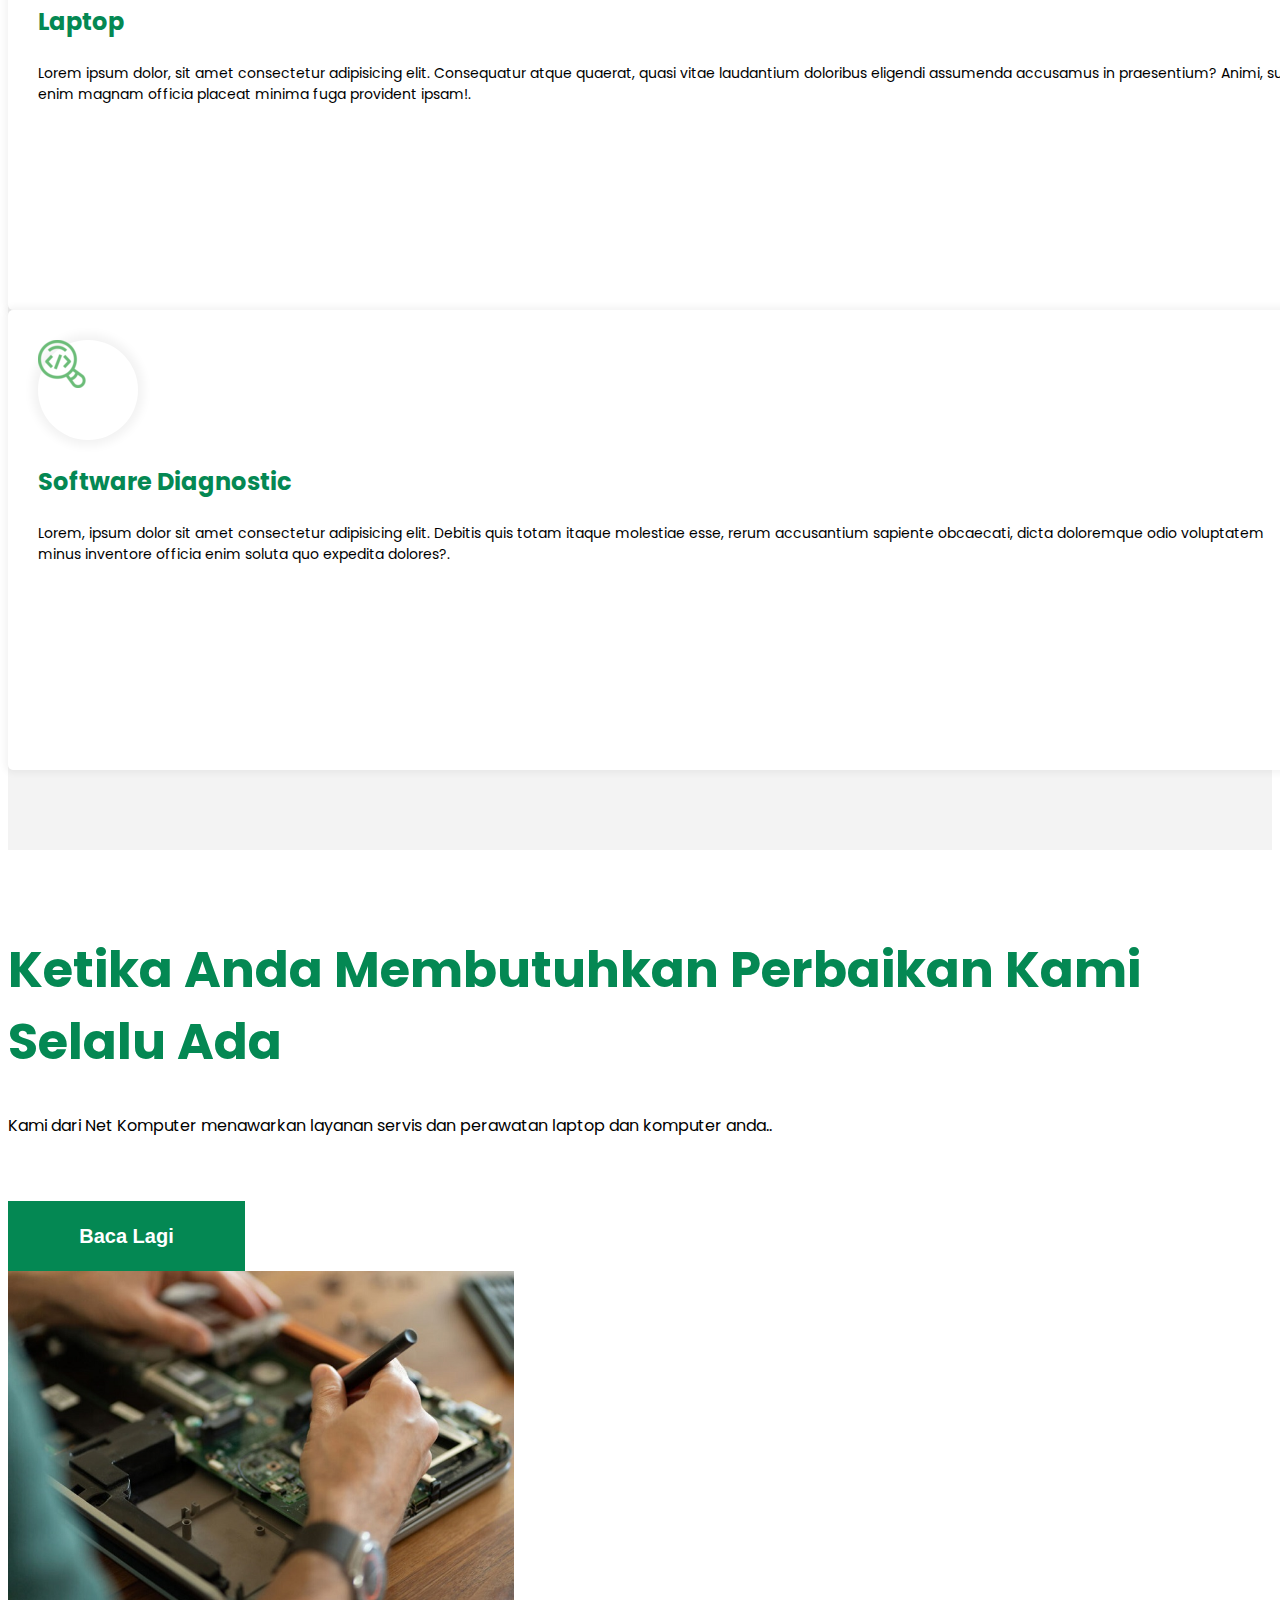
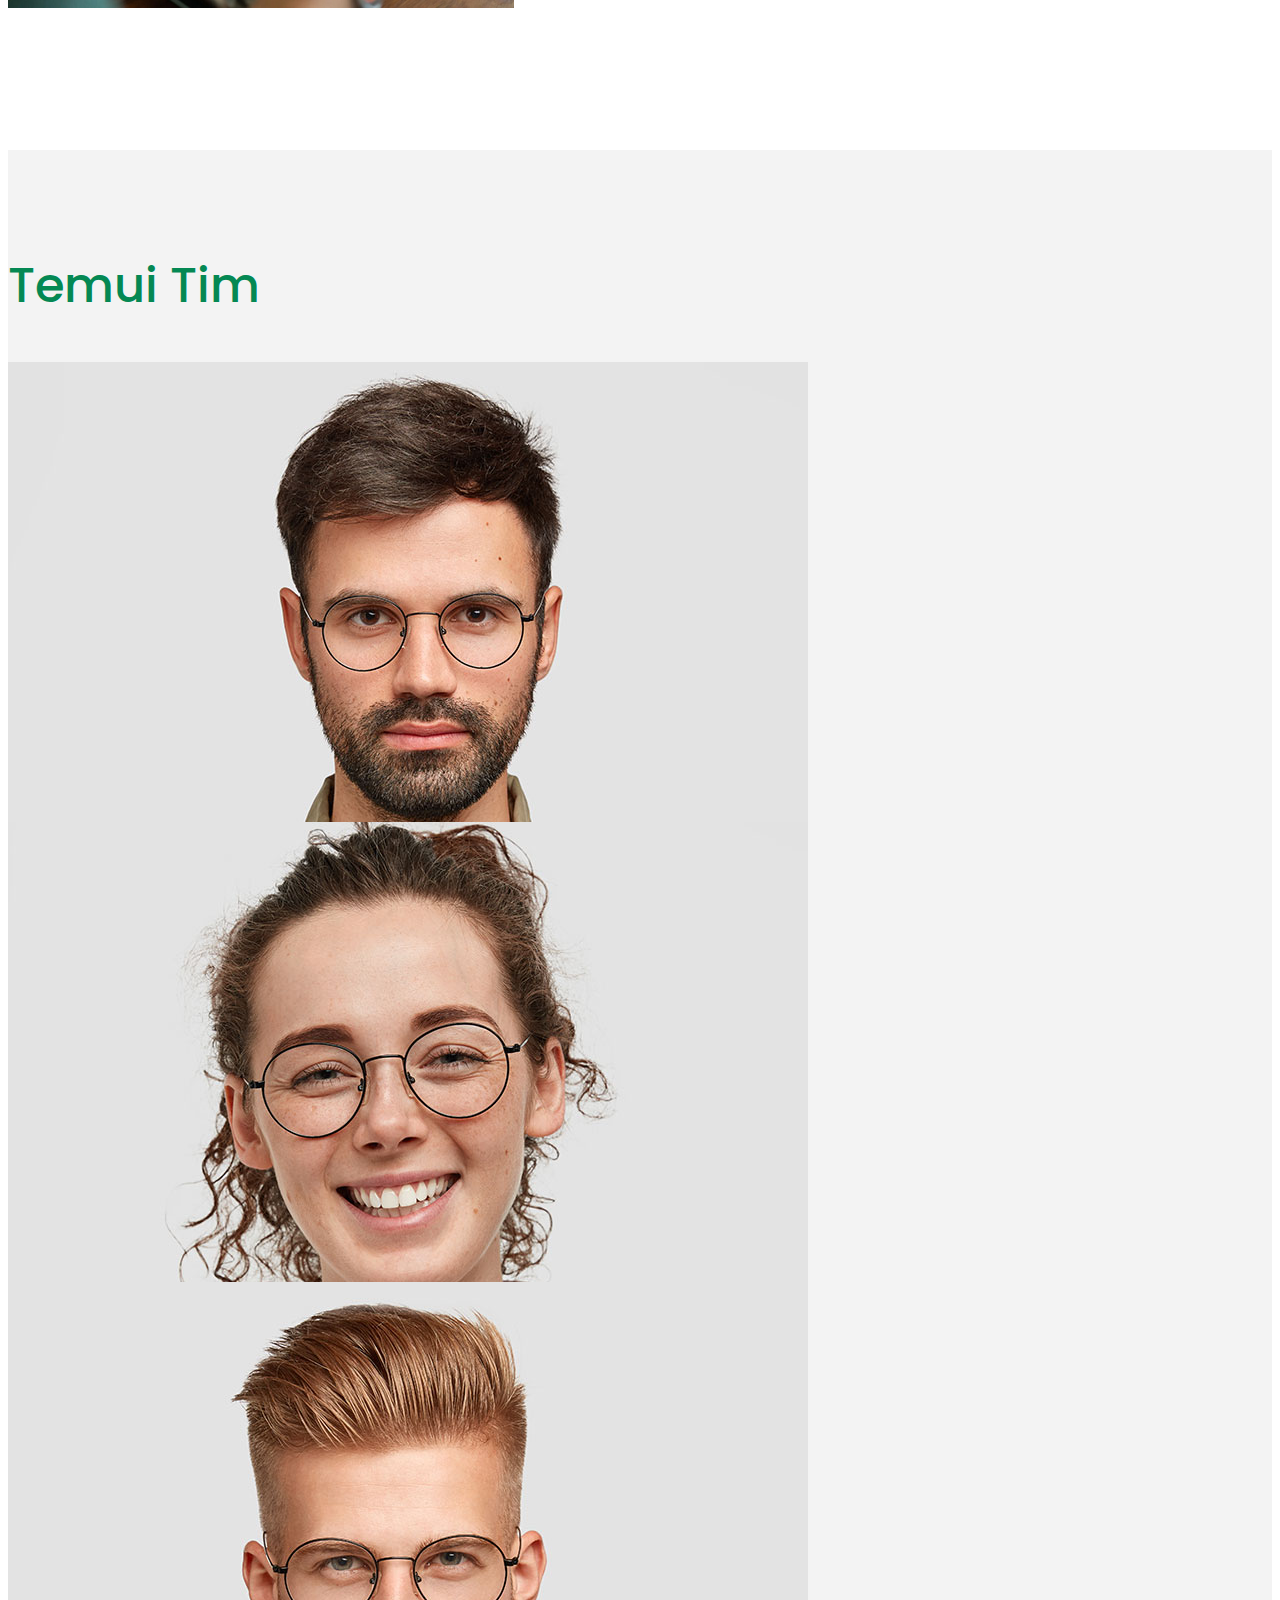
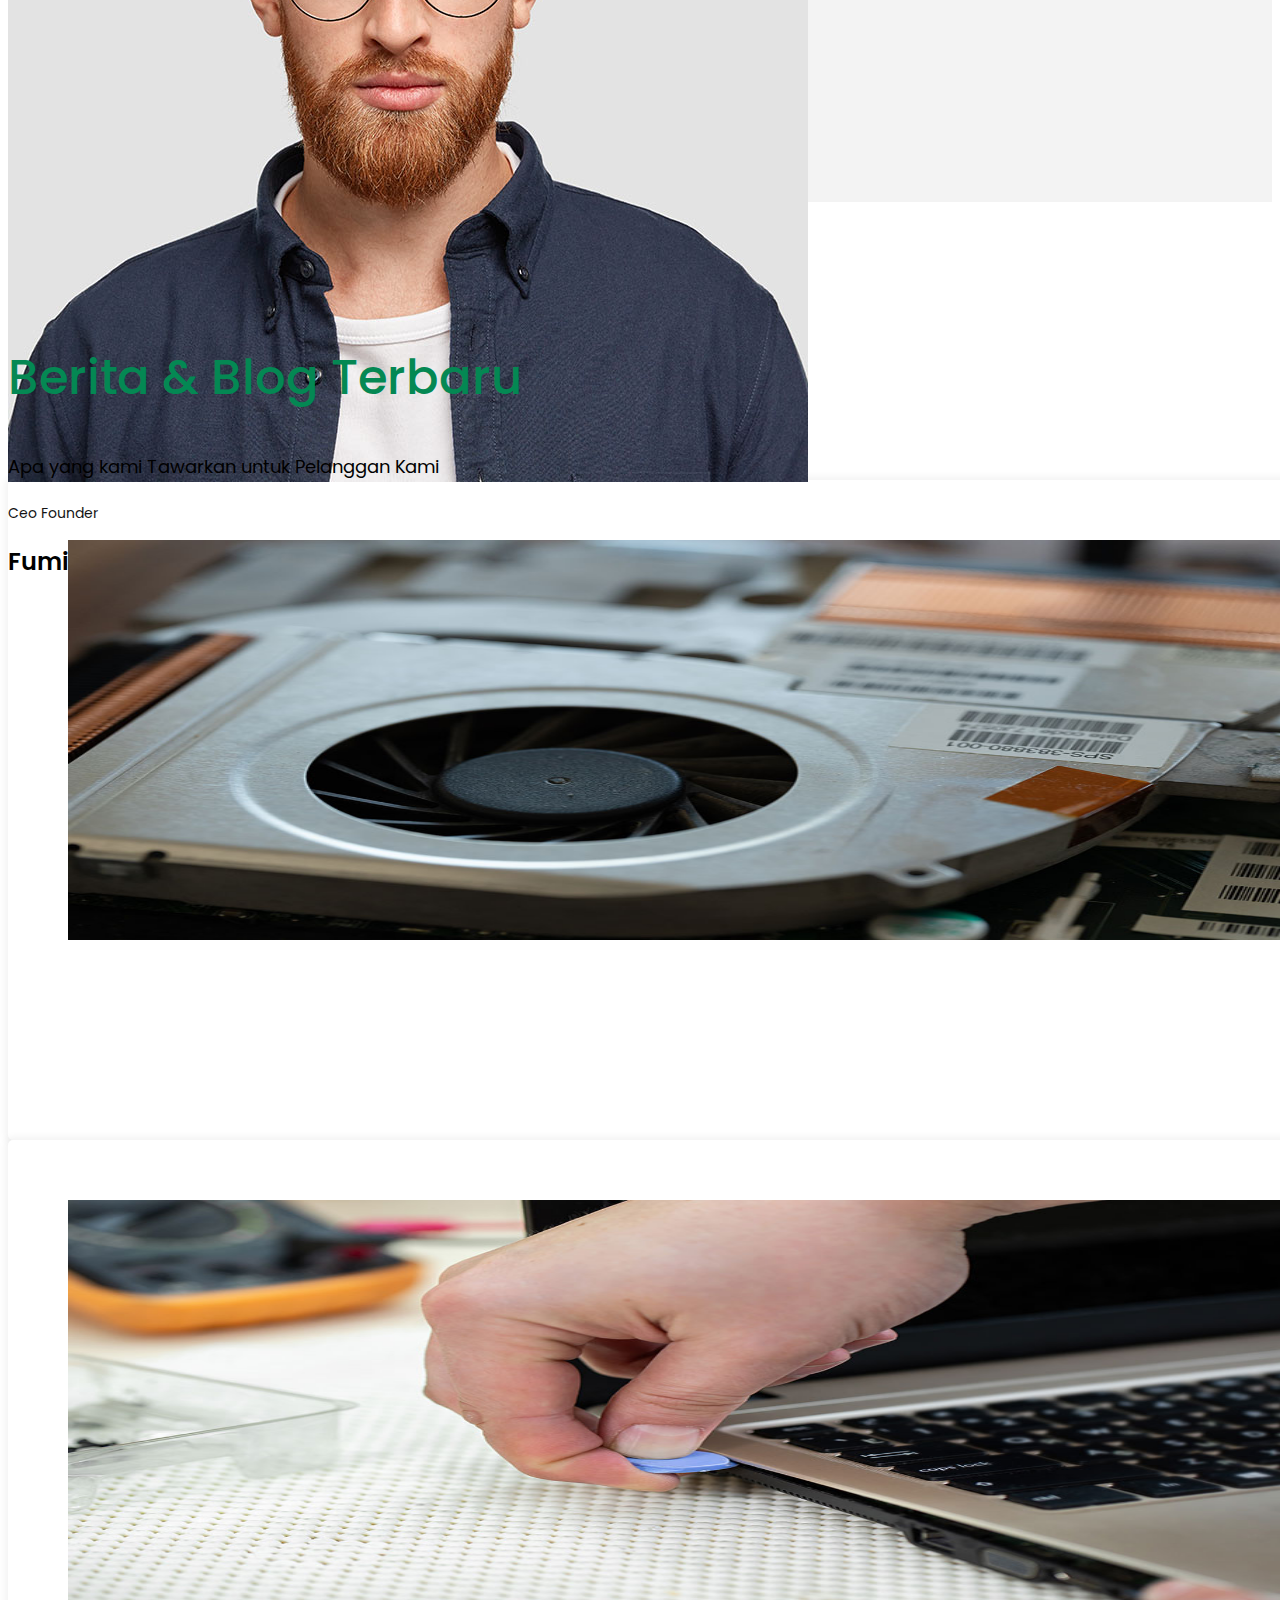
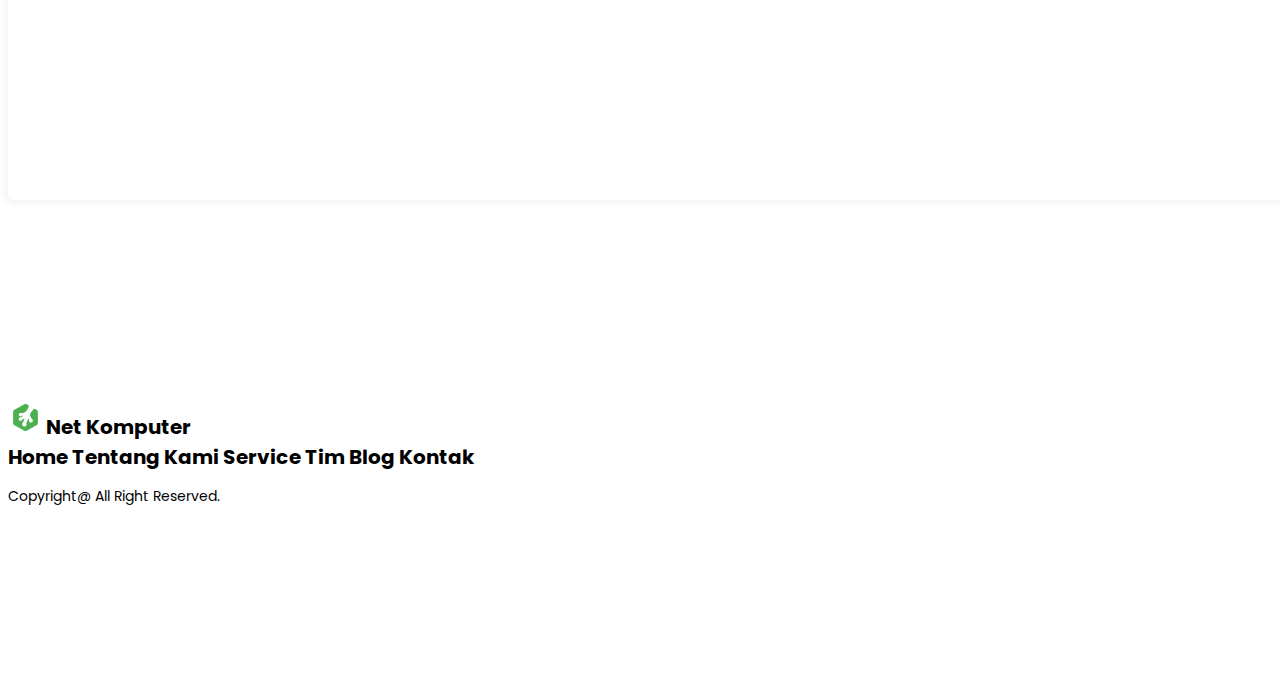
==== commit 0ceff8aa: "desain lagi" ====
--- a/index.html
+++ b/index.html
@@ -145,8 +145,7 @@
                 <div class="col-md-4">
                     <div class="card-layanan">
                         <div class="circle-icon position-relative">
-                            <img src="Assets/img/pc.png" alt=""
-                                class="position-absolute top-50 start-50 translate-middle">
+                            <img src="Assets/img/laptop.png" alt="" class="position-absolute top-50 start-50 translate-middle">
                         </div>
                         <h3 class="mt-4">PC Desktop</h3>
                         <p class="mt-3">Lorem ipsum dolor sit amet, consectetur adipisicing elit. Magnam natus dolor
@@ -158,8 +157,7 @@
                 <div class="col-md-4">
                     <div class="card-layanan">
                         <div class="circle-icon position-relative">
-                            <img src="Assets/img/hp.png" alt=""
-                                class="position-absolute top-50 start-50 translate-middle">
+                            <img src="Assets/img/pc.png" alt="" class="position-absolute top-50 start-50 translate-middle">
                         </div>
                         <h3 class="mt-4">Laptop</h3>
                         <p class="mt-3">Lorem ipsum dolor, sit amet consectetur adipisicing elit. Consequatur atque
@@ -171,8 +169,7 @@
                 <div class="col-md-4">
                     <div class="card-layanan">
                         <div class="circle-icon position-relative">
-                            <img src="Assets/img/install.png" alt=""
-                                class="position-absolute top-50 start-50 translate-middle">
+                            <img src="Assets/img/install.png" alt="" class="position-absolute top-50 start-50 translate-middle">
                         </div>
 
                         <h3 class="mt-4">Software Diagnostic</h3>
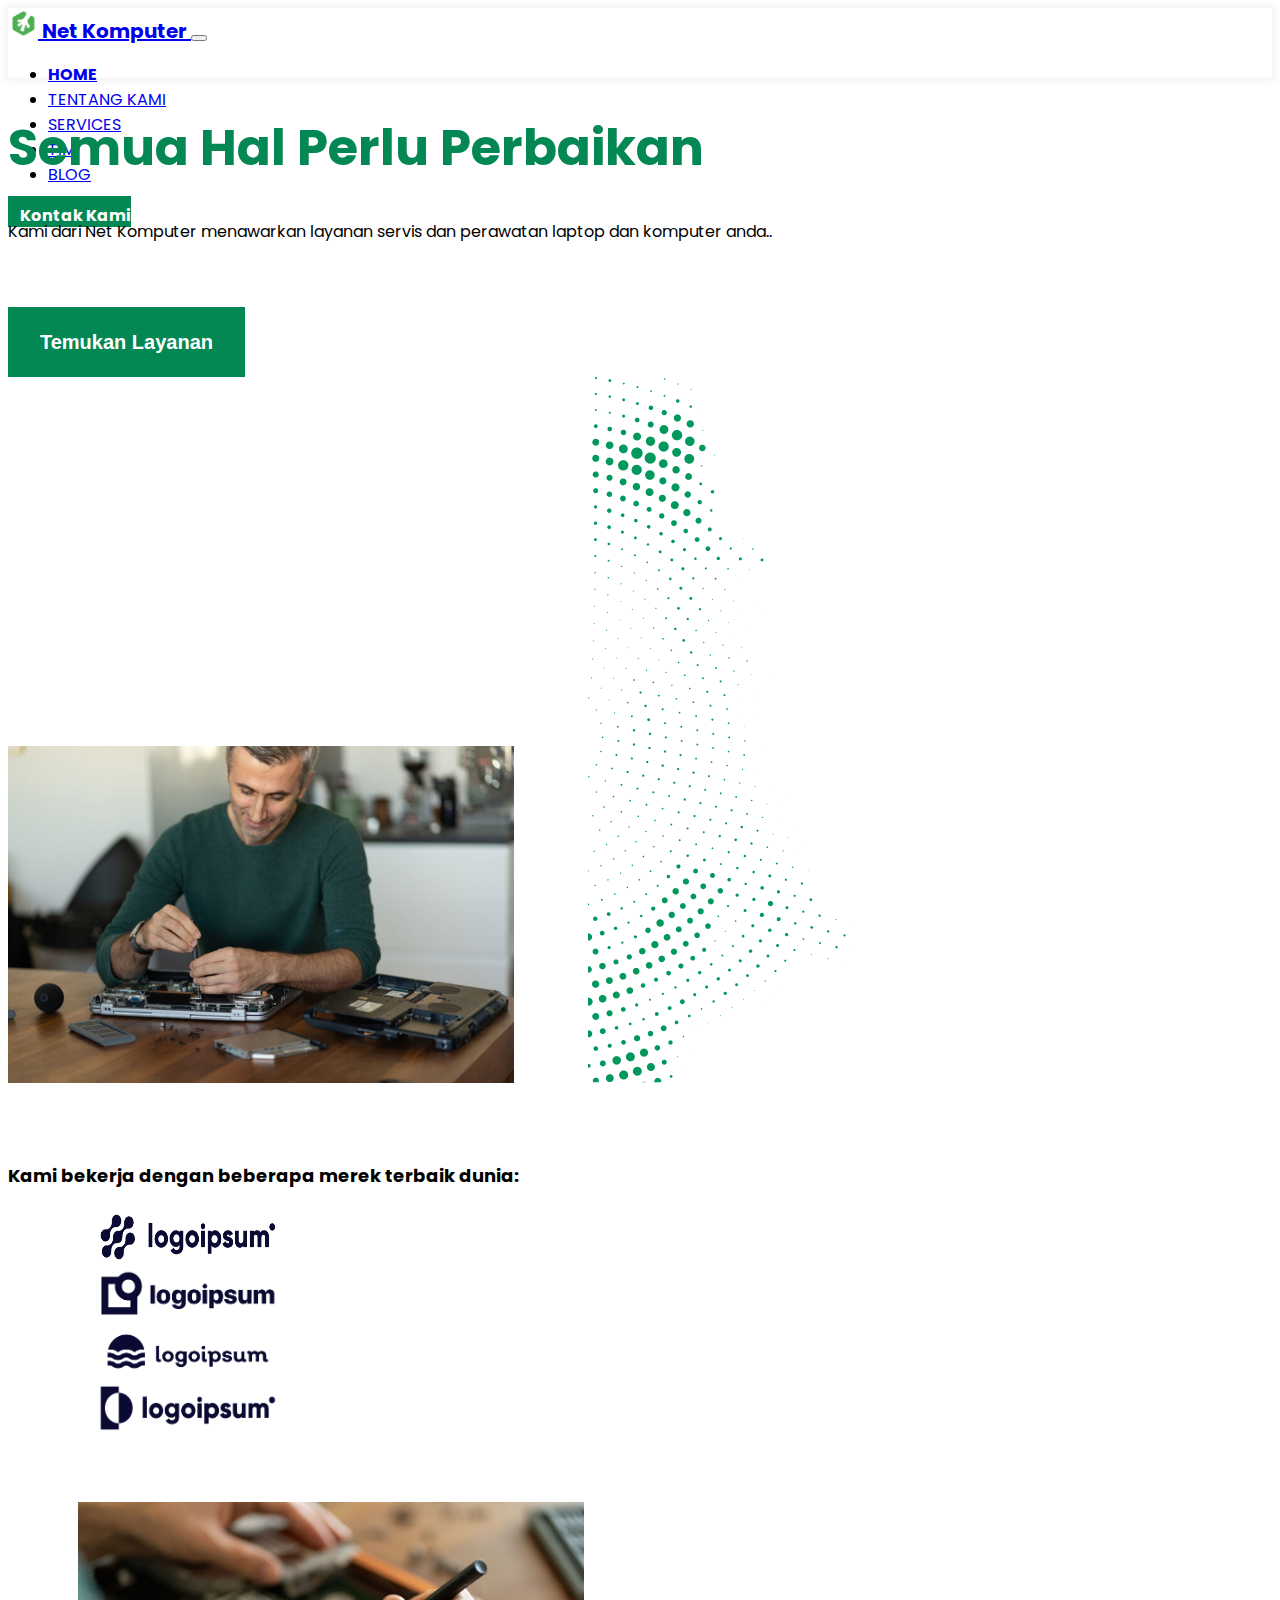
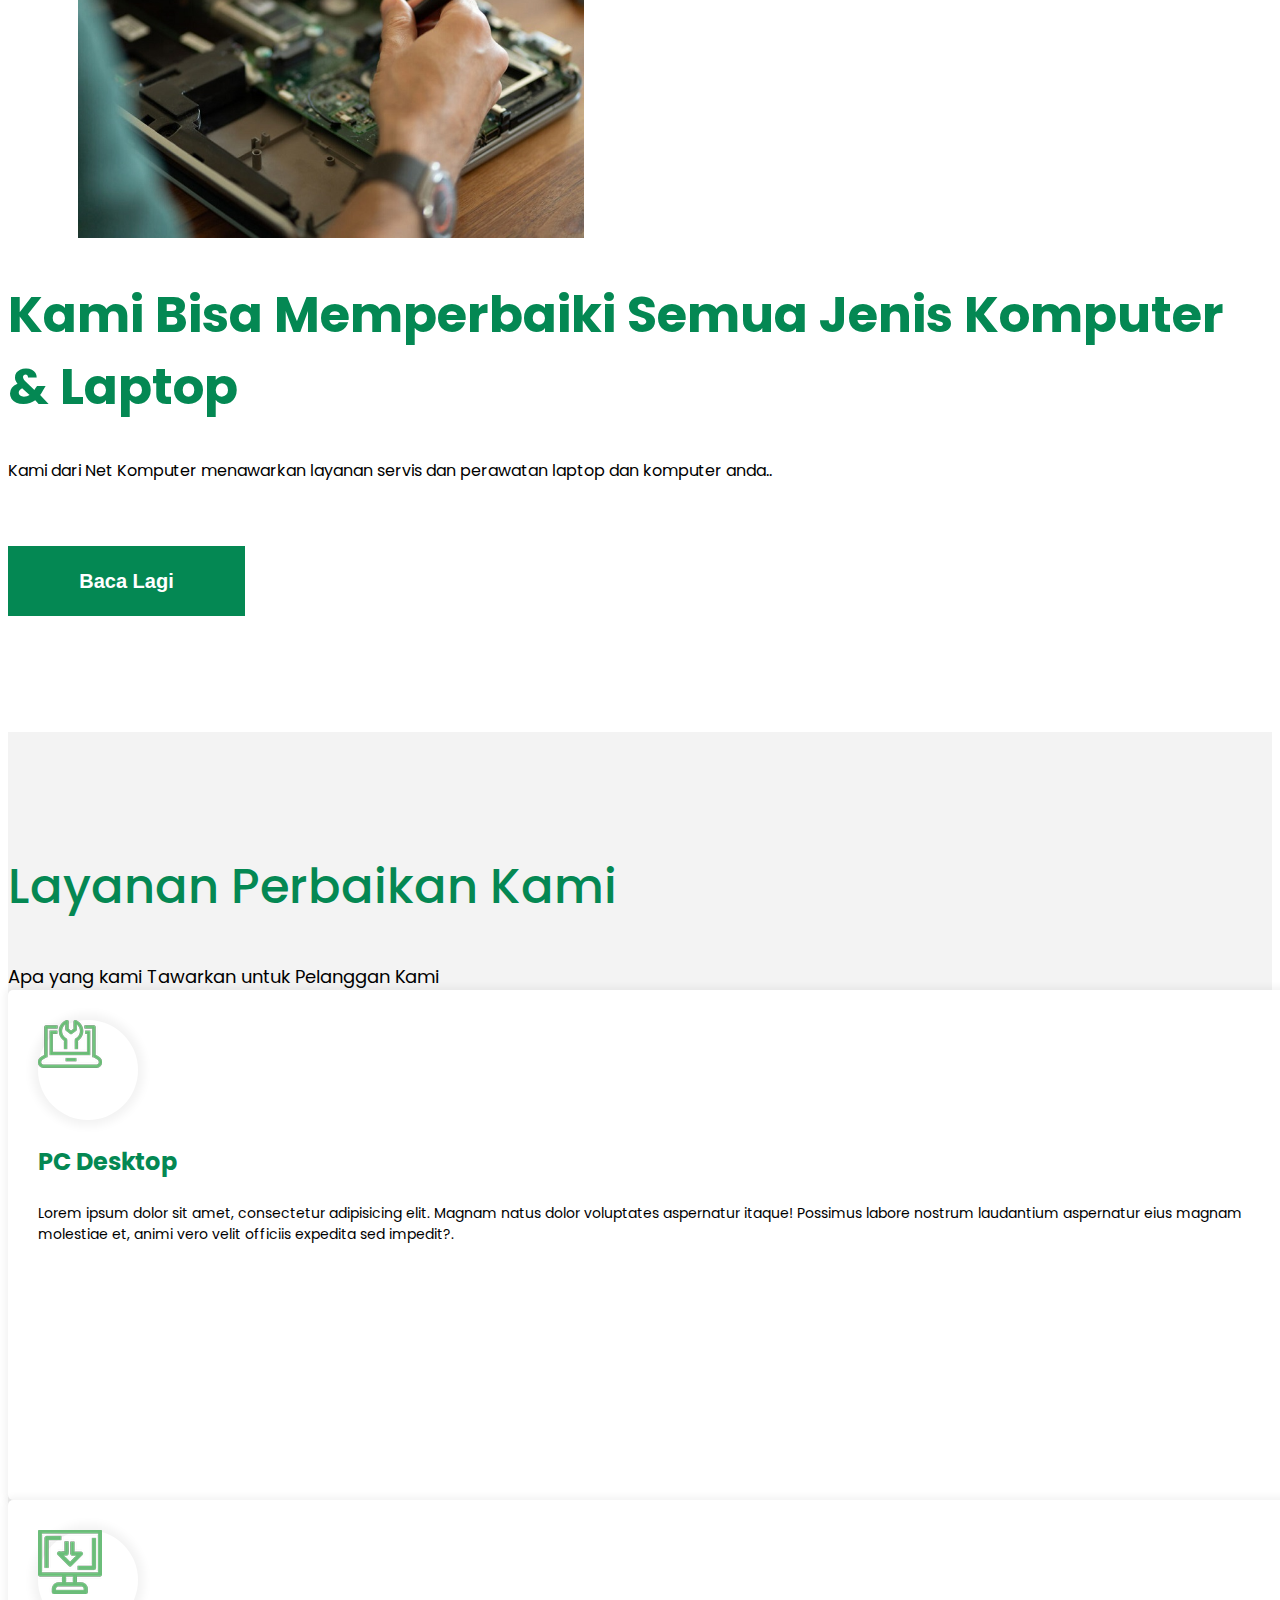
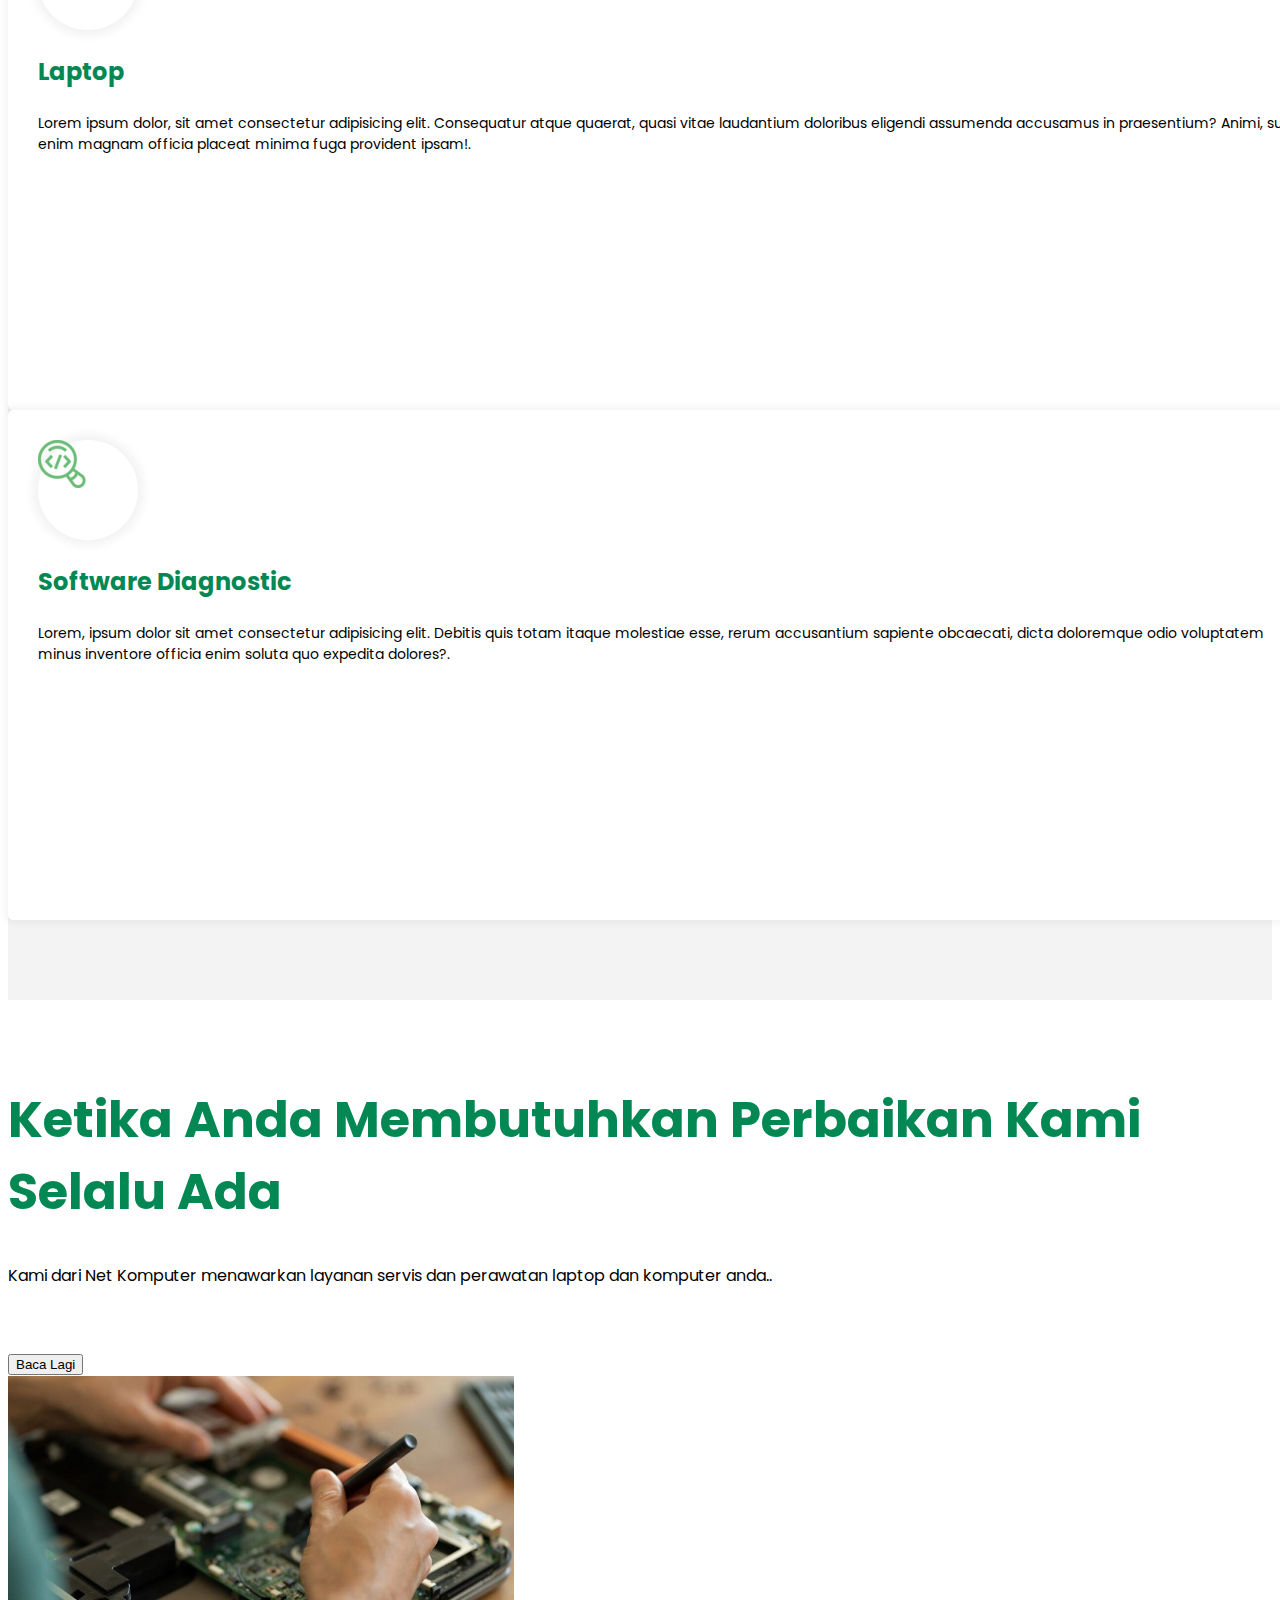
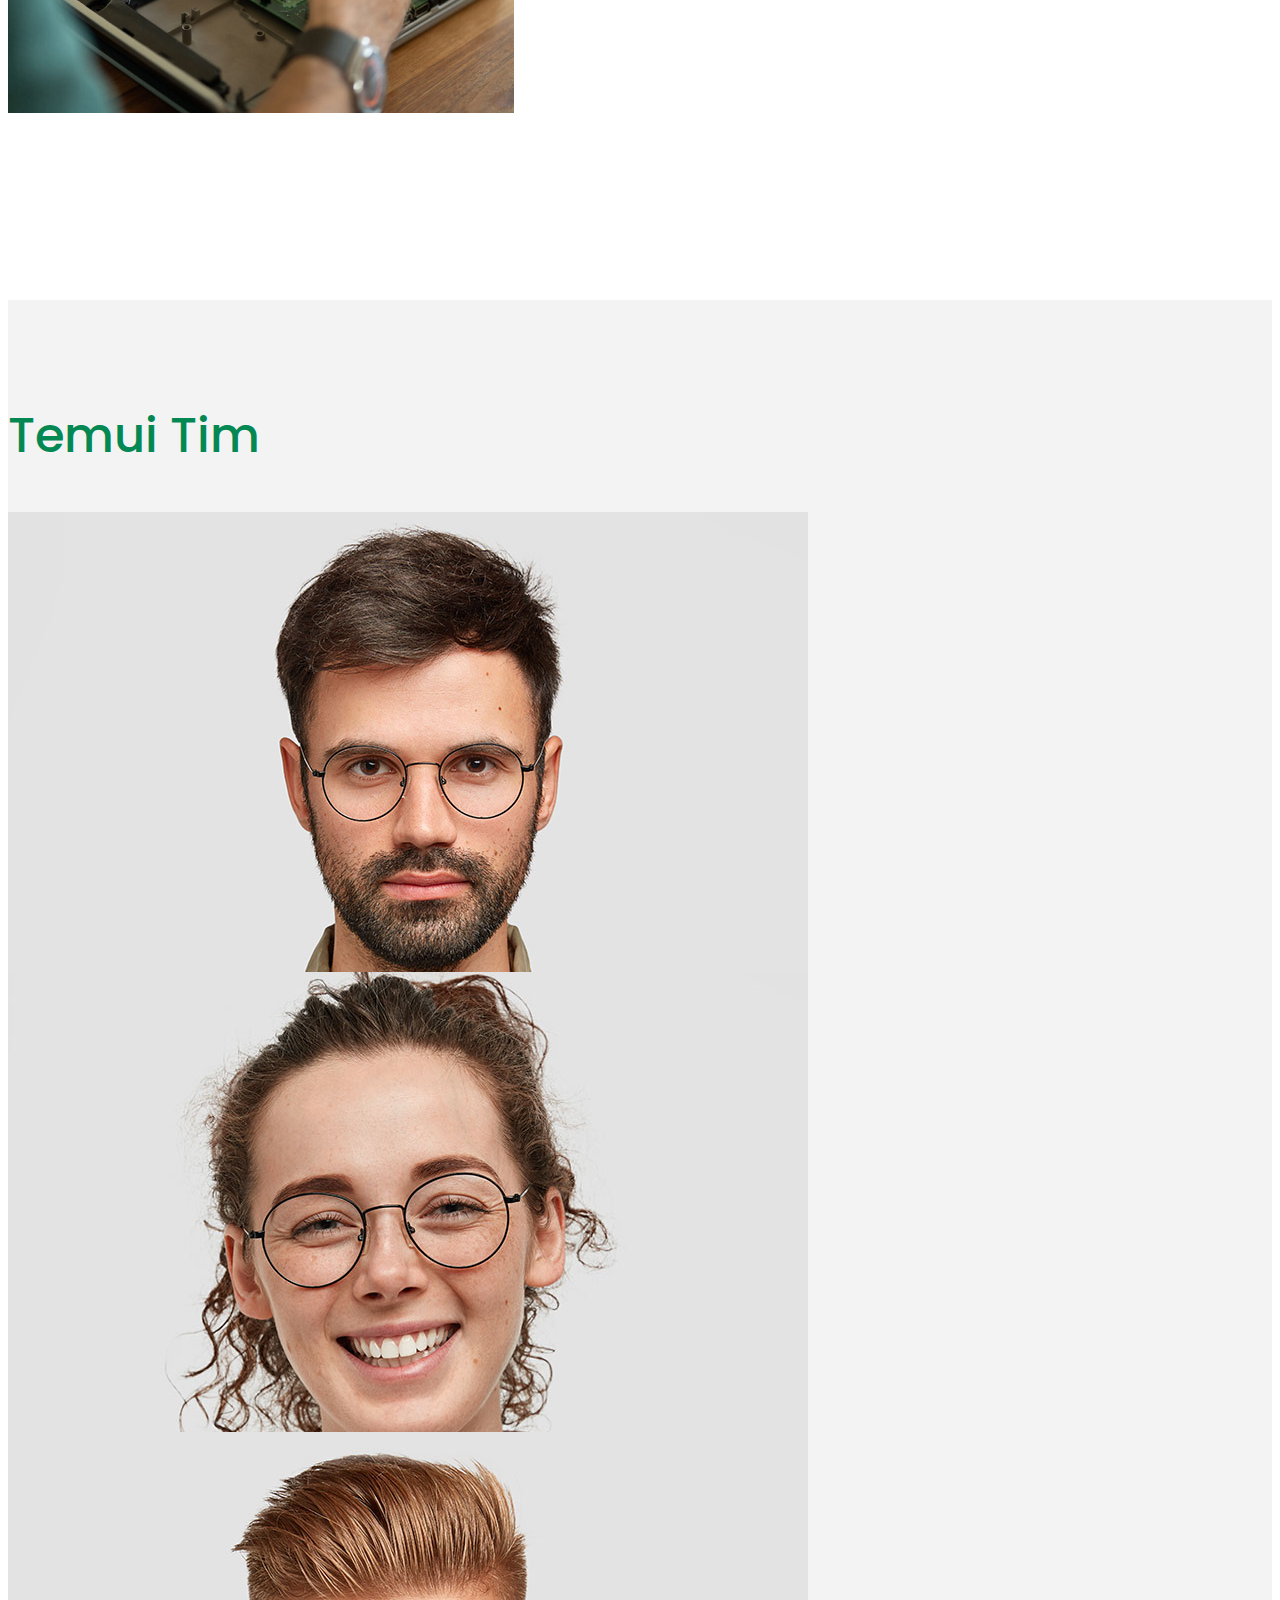
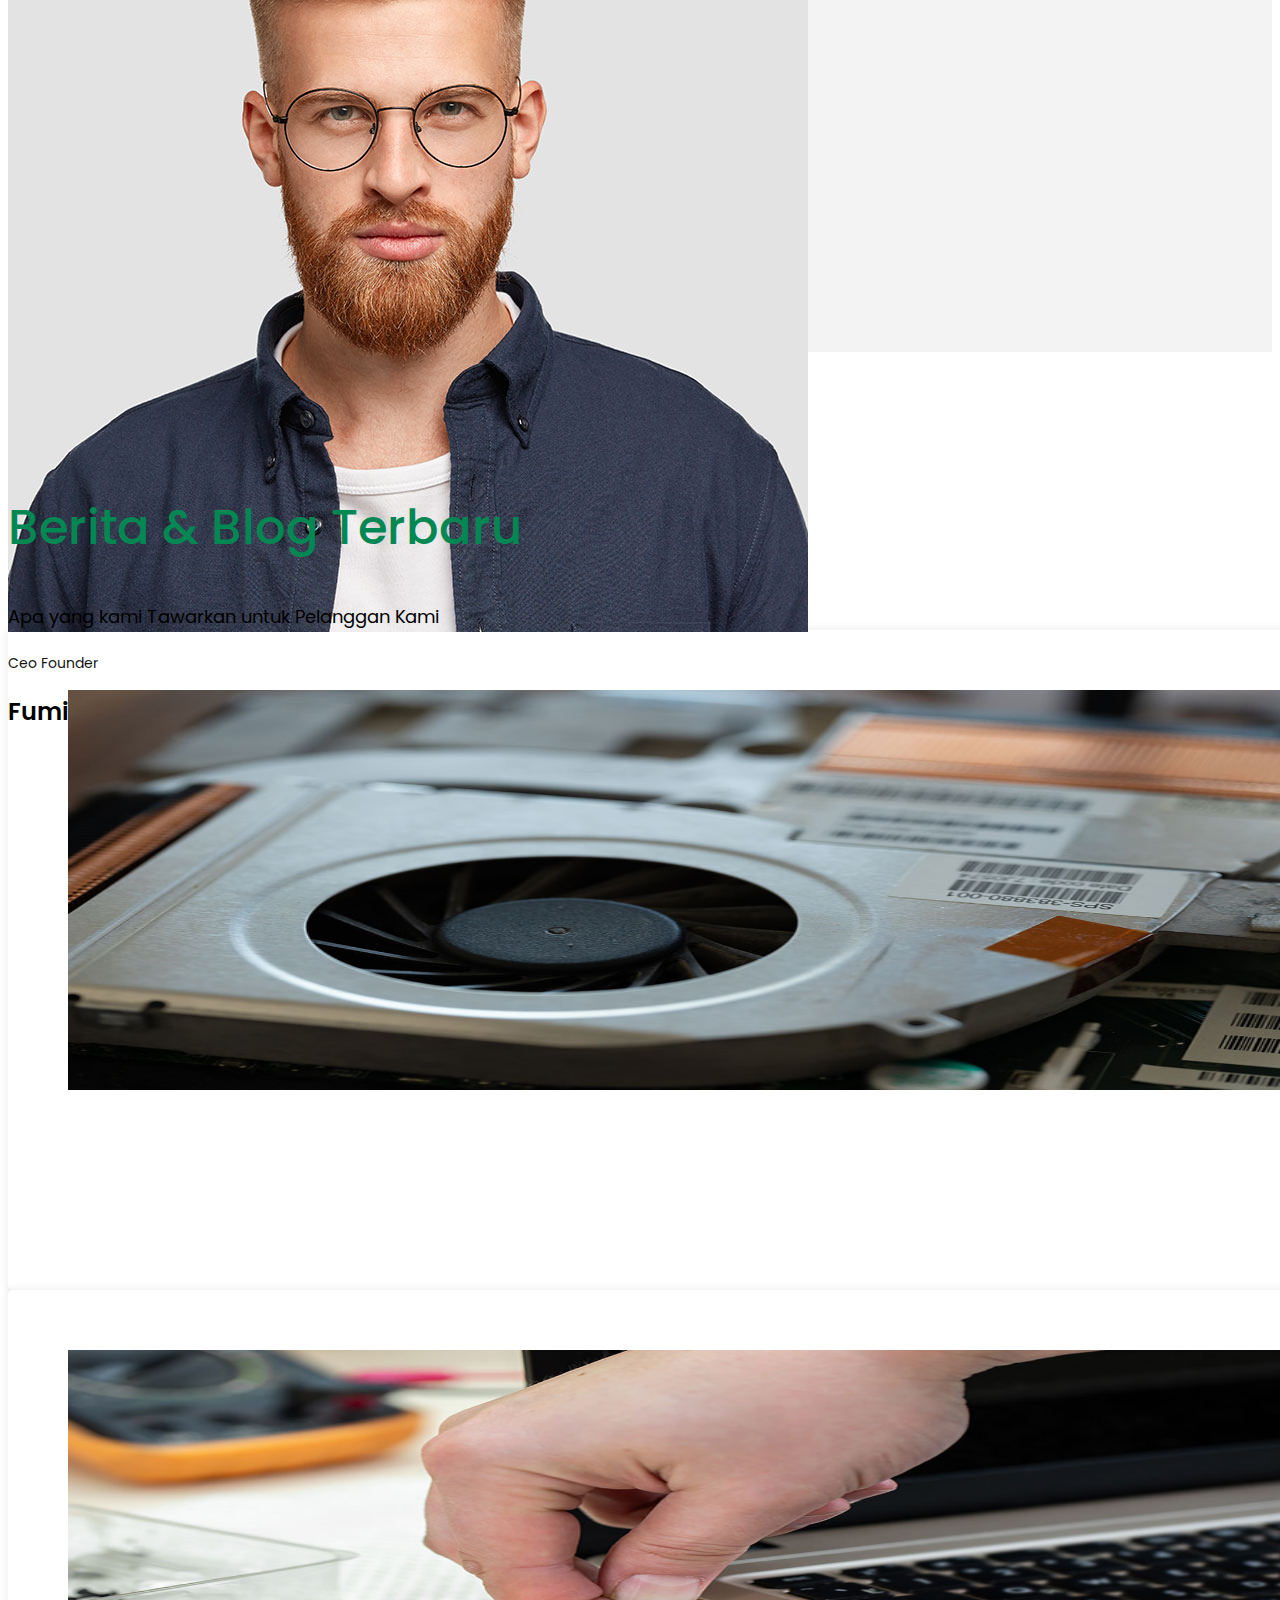
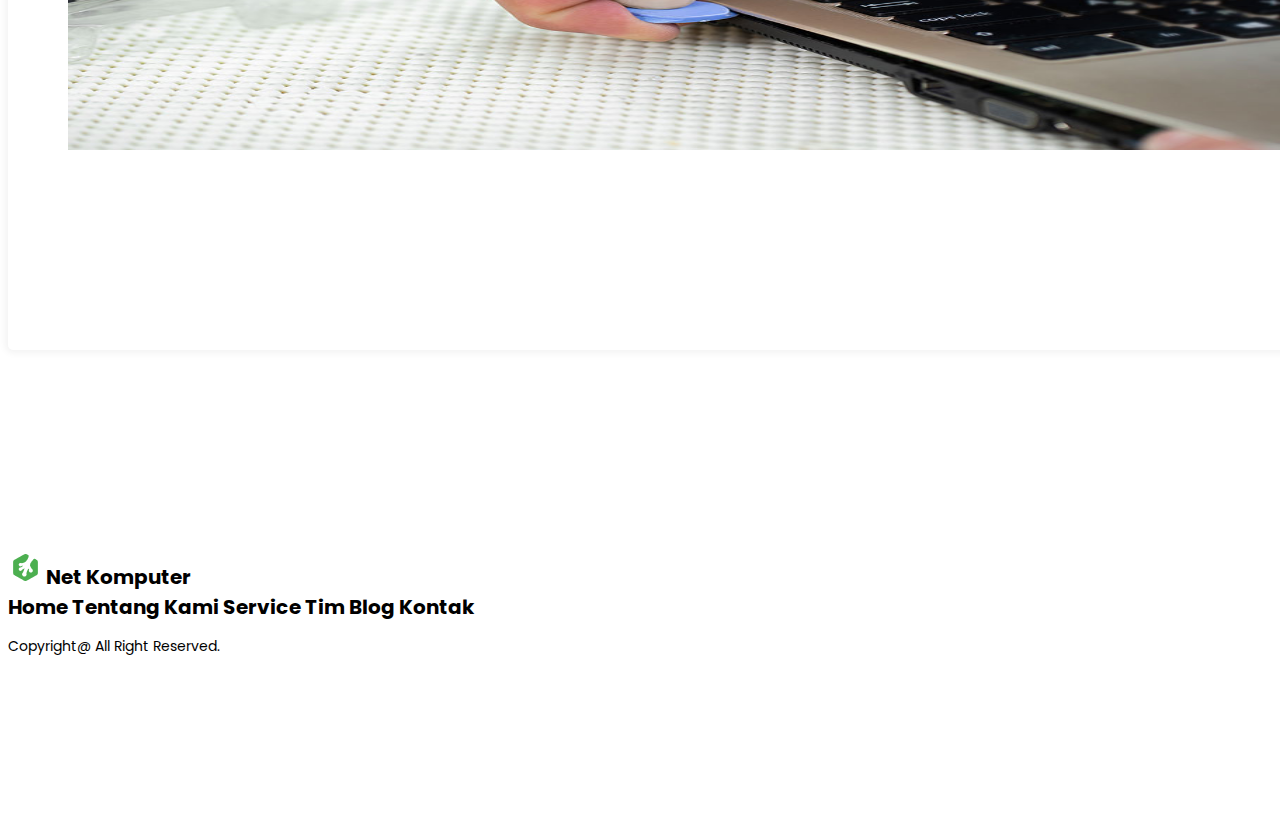
==== commit 693a777a: "layanan" ====
--- a/index.html
+++ b/index.html
@@ -74,7 +74,7 @@
                     <p><span class="fw-bold">Kami dari Net Komputer</span> menawarkan layanan servis dan perawatan
                         laptop dan komputer anda..</p>
 
-                    <button type="submit" onclick="pindahSection('#layanan')" class="button-lg-primary">Temukan Layanan</button>
+                    <button type="submit" onclick="pindahSection('#layanan')" class="button-lg-primary-hero">Temukan Layanan</button>
                 </div>
             </div>
 
@@ -95,16 +95,16 @@
 
         <div class="container">
             <div class="row">
-                <div class="col-lg-3 logo1 justify-content-between">
+                <div class="col-lg-3 logo justify-content-between">
                     <img src="Assets/img/logoipsum-1.png" alt="logo">
                 </div>
-                <div class="col-lg-3 logo2 justify-content-between">
+                <div class="col-lg-3 logo justify-content-between">
                     <img src="Assets/img/logoipsum-2.png" alt="logo">
                 </div>
-                <div class="col-lg-3 logo3 justify-content-between">
+                <div class="col-lg-3 logo justify-content-between">
                     <img src="Assets/img/logoipsum-3.png" alt="logo">
                 </div>
-                <div class="col-lg-3 logo4 justify-content-between">
+                <div class="col-lg-3 logo justify-content-between">
                     <img src="Assets/img/logoipsum-4.png" alt="logo">
                 </div>
             </div>
@@ -120,12 +120,12 @@
                 </div>
 
                 <div class="col-md-6 text-end tentang-tagline my-auto">
-                    <h1>Kami Bisa Memperbaiki Semua Jenis Komputer & Handphone</h1>
+                    <h1>Kami Bisa Memperbaiki Semua Jenis Komputer & Laptop</h1>
 
                     <p><span class="fw-bold">Kami dari Net Komputer</span> menawarkan layanan servis dan perawatan
                         laptop dan komputer anda..</p>
 
-                    <button type="submit" onclick="pindahSection('#')" class="button-lg-primary">Baca Lagi</button>
+                    <button type="submit" onclick="pindahSection('#')" class="button-lg-primary-tentang">Baca Lagi</button>
                 </div>
             </div>
         </div>
@@ -193,7 +193,7 @@
                     <p><span class="fw-bold">Kami dari Net Komputer</span> menawarkan layanan servis dan perawatan
                         laptop dan komputer anda..</p>
 
-                        <button type="submit" onclick="pindahSection('#')" class="button-lg-primary">Baca Lagi</button>
+                        <button type="submit" onclick="pindahSection('#')" class="button-lg-primary-penawaran">Baca Lagi</button>
                 </div>
 
                 <div class="col-md-6 mt-3">
--- a/css/style.css
+++ b/css/style.css
@@ -21,7 +21,37 @@
 }
 
 /* button */
-.button-lg-primary {
+.button-lg-primary-hero {
+    width: 237px;
+    height: 70px;
+    background-color: var(--pr-color);
+    color: #fff;
+    border: none;
+    font-size: 20px;
+    font-weight: 700;
+    transition: all .2s ease-in;
+}
+
+.button-lg-primary:hover {
+    transform: scale(1.1);
+    transition: all .2s ease-in;
+}
+.button-lg-primary-tentang {
+    width: 237px;
+    height: 70px;
+    background-color: var(--pr-color);
+    color: #fff;
+    border: none;
+    font-size: 20px;
+    font-weight: 700;
+    transition: all .2s ease-in;
+}
+
+.button-lg-primary:hover {
+    transform: scale(1.1);
+    transition: all .2s ease-in;
+}
+.button-lg-primary-tentang-penawaran {
     width: 237px;
     height: 70px;
     background-color: var(--pr-color);
@@ -183,7 +213,7 @@
 
 .card-layanan {
     width: 100%;
-    height: 400px;
+    height: 450px;
     border-radius: 5px;
     background: #fff;
     padding: 30px;
@@ -215,27 +245,9 @@
 
 /* Hover */
 .card-layanan:hover {
-    width: 100%;
     border-radius: 5px;
     box-shadow: 0 10px 20px rgba(0, 0, 0, .25);
     transition: all .3s ease-in;
-}
-
-.card-layanan:hover .circle-icon {
-    transition: all .2s ease-in;
-    ransform: scale(1.1);
-}
-
-.card-layanan:hover h3 {
-    /* color: #fff; */
-    font-size: 24px;
-    transition: all .2s ease-in;
-}
-
-.card-layanan:hover p {
-    /* color: #fff; */
-    font-size: 14px;
-    transition: all .2s ease-in;
 }
 
 /* Penawaran Section */
--- a/css/responsive.css
+++ b/css/responsive.css
@@ -56,21 +56,13 @@
         height: 120vh;
         width: 100%;
     }
-
-    .hero-tagline {
-        margin-bottom: 12px;
-        margin-right: 15px;
-    }
     
     .hero-tagline h1 {
         font-size: 30px;
-        width: 90%;
-        margin-right: 15px;
     }
 
     .hero-tagline p {
         font-size: 16px;
-        width: 90%;
     }
 
     .img-hero {
@@ -80,9 +72,9 @@
         margin-bottom: 15%;
     }
 
-    .button-lg-primary {
-        width: 180px;
-        height: 70px;
+    .button-lg-primary-hero {
+        width: 160px;
+        height: 50px;
         font-size: 14px;
         line-height: 30px;
         margin-top: 60%;
@@ -91,40 +83,82 @@
     #logo {
         height: 50vh;
         width: 100%;
-        margin-top: 10px;
+        margin-top: 0;
     }
 
     #logo h4 {
         font-size: 18px;
     }
-    
-    #logo .containr {
-        display: flex;
+
+    #logo img{
+        margin: auto;
     }
     
-    .logo1 img {
-        flex: 1;
-        height: 10vh;
-        width: 10%;
-        margin-left: 10px;
+    #tentang {
+        width: 95%;
+        height: 5%;
     }
 
-    .logo2 img {
-        flex: 2;
-        height: 10vh;
-        width: 10%;
-        margin-left: 10px;
+    #tentang .img-tentang {
+        width: 87%;
+        height: 47%;
+        margin-left: 20px;
+        z-index: 1;
     }
-    .logo3 img {
-        flex: 3;
-        height: 10vh;
-        width: 10%;
-        margin-left: 10px;
+    
+    .tentang-tagline h1 {
+        color: var(--pr-color);
+        font-size: 30px;
+        margin-right: 8px;
+        margin-top: 320px;
+        line-height: 52px;
     }
-    .logo4 img {
-        flex: 4;
-        height: 10vh;
-        width: 10%;
-        margin-left: 10px;
+
+    .tentang-tagline p {
+        font-size: 16px;
+    }
+
+    .button-lg-primary-tentang {
+        width: 160px;
+        height: 50px;
+        font-size: 14px;
+        line-height: 30px;
+    }
+    
+    #layanan h2 {
+        font-size: 30px;
+    }
+    
+    .card-layanan {
+        width: 90%;
+        height: 400px;
+        border-radius: 5px;
+        background: #fff;
+        padding: 30px;
+        margin-left: 20px;
+        box-shadow: 0 0 7px 3px rgba(0, 0, 0, 0.05);
+        transition: all .2s ease-in;
+        overflow: hidden;
+    }
+    
+    .circle-icon {
+        width: 100px;
+        height: 100px;
+        background-color: transparent;
+        border-radius: 50%;
+        box-shadow: 0 0 10px 6px rgba(0, 0, 0, 0.05);
+        transition: all .1s ease-in;
+    }
+    
+    .card-layanan h3 {
+        color: var(--pr-color);
+        font-size: 24px;
+        transition: all .2s ease-in;
+    }
+    
+    .card-layanan p {
+        color: #000;
+        font-size: 14px;
+        transition: all .3s ease-in;
     }
 }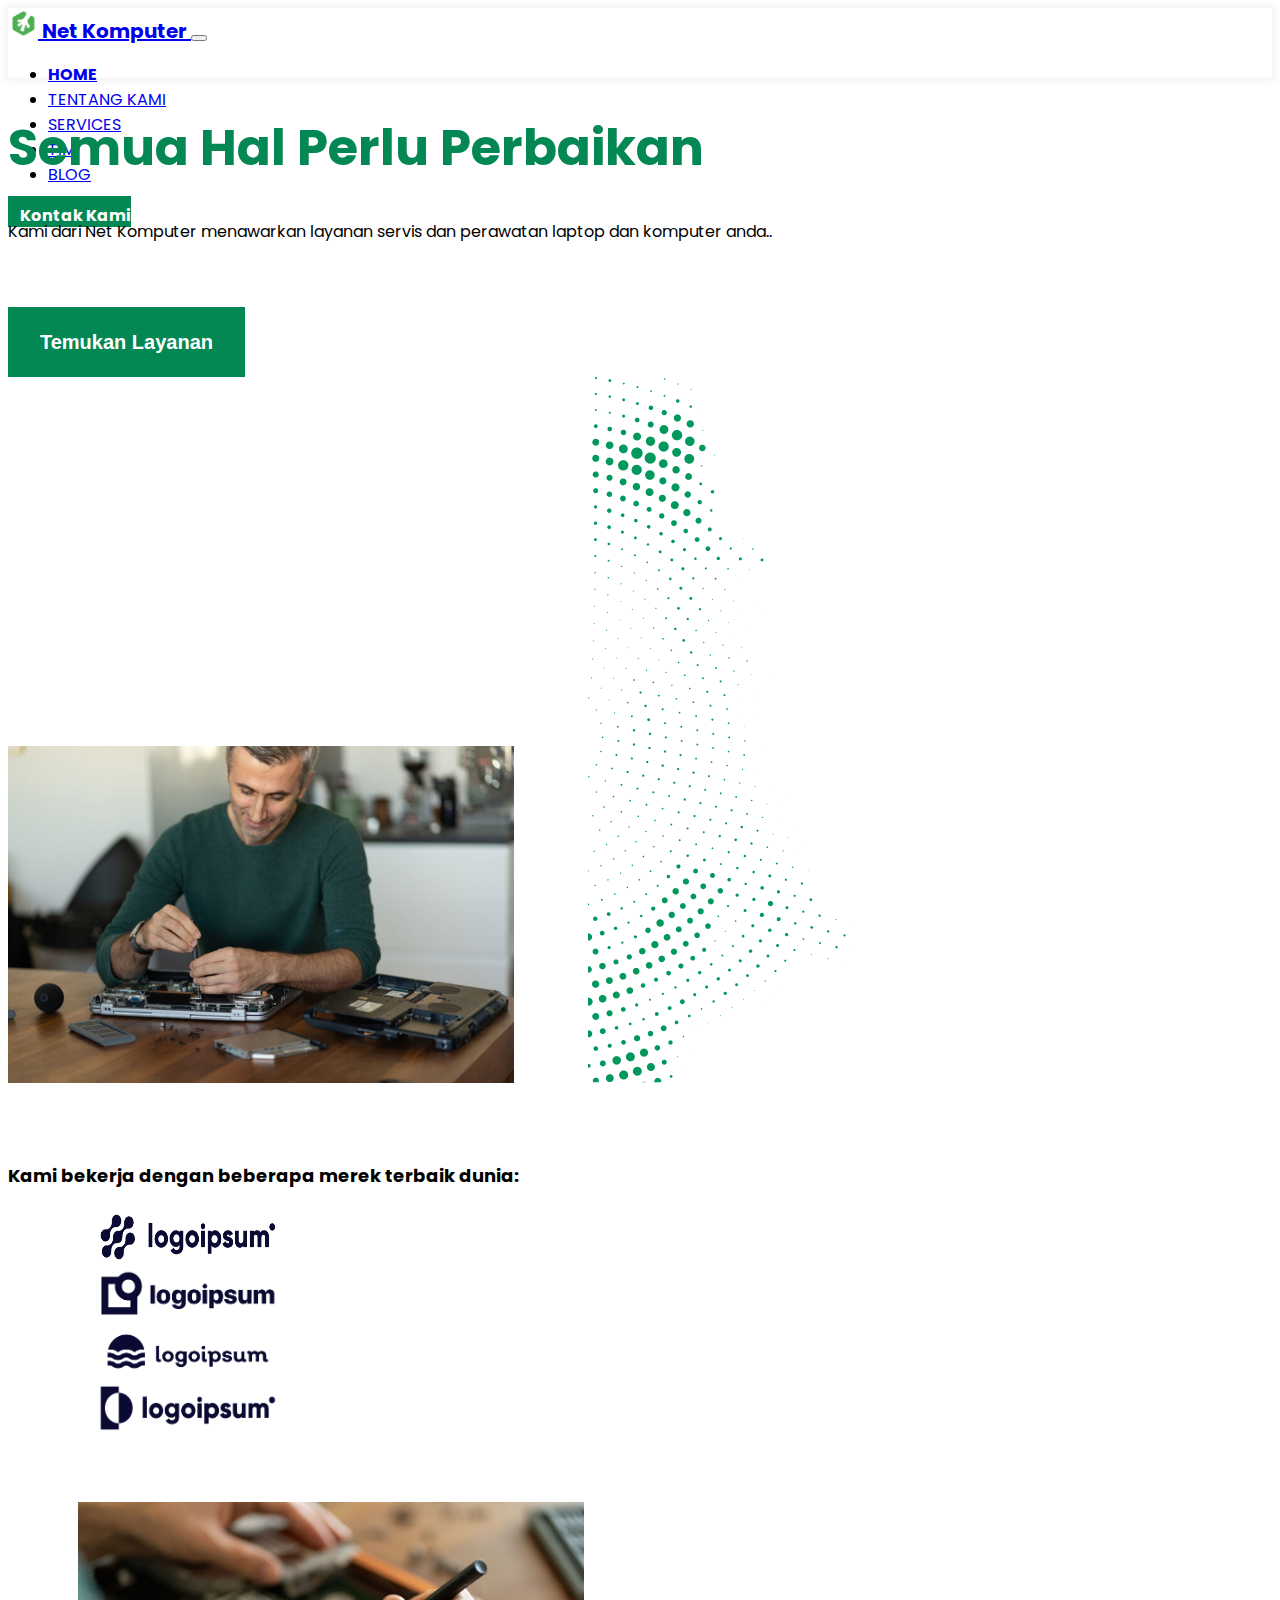
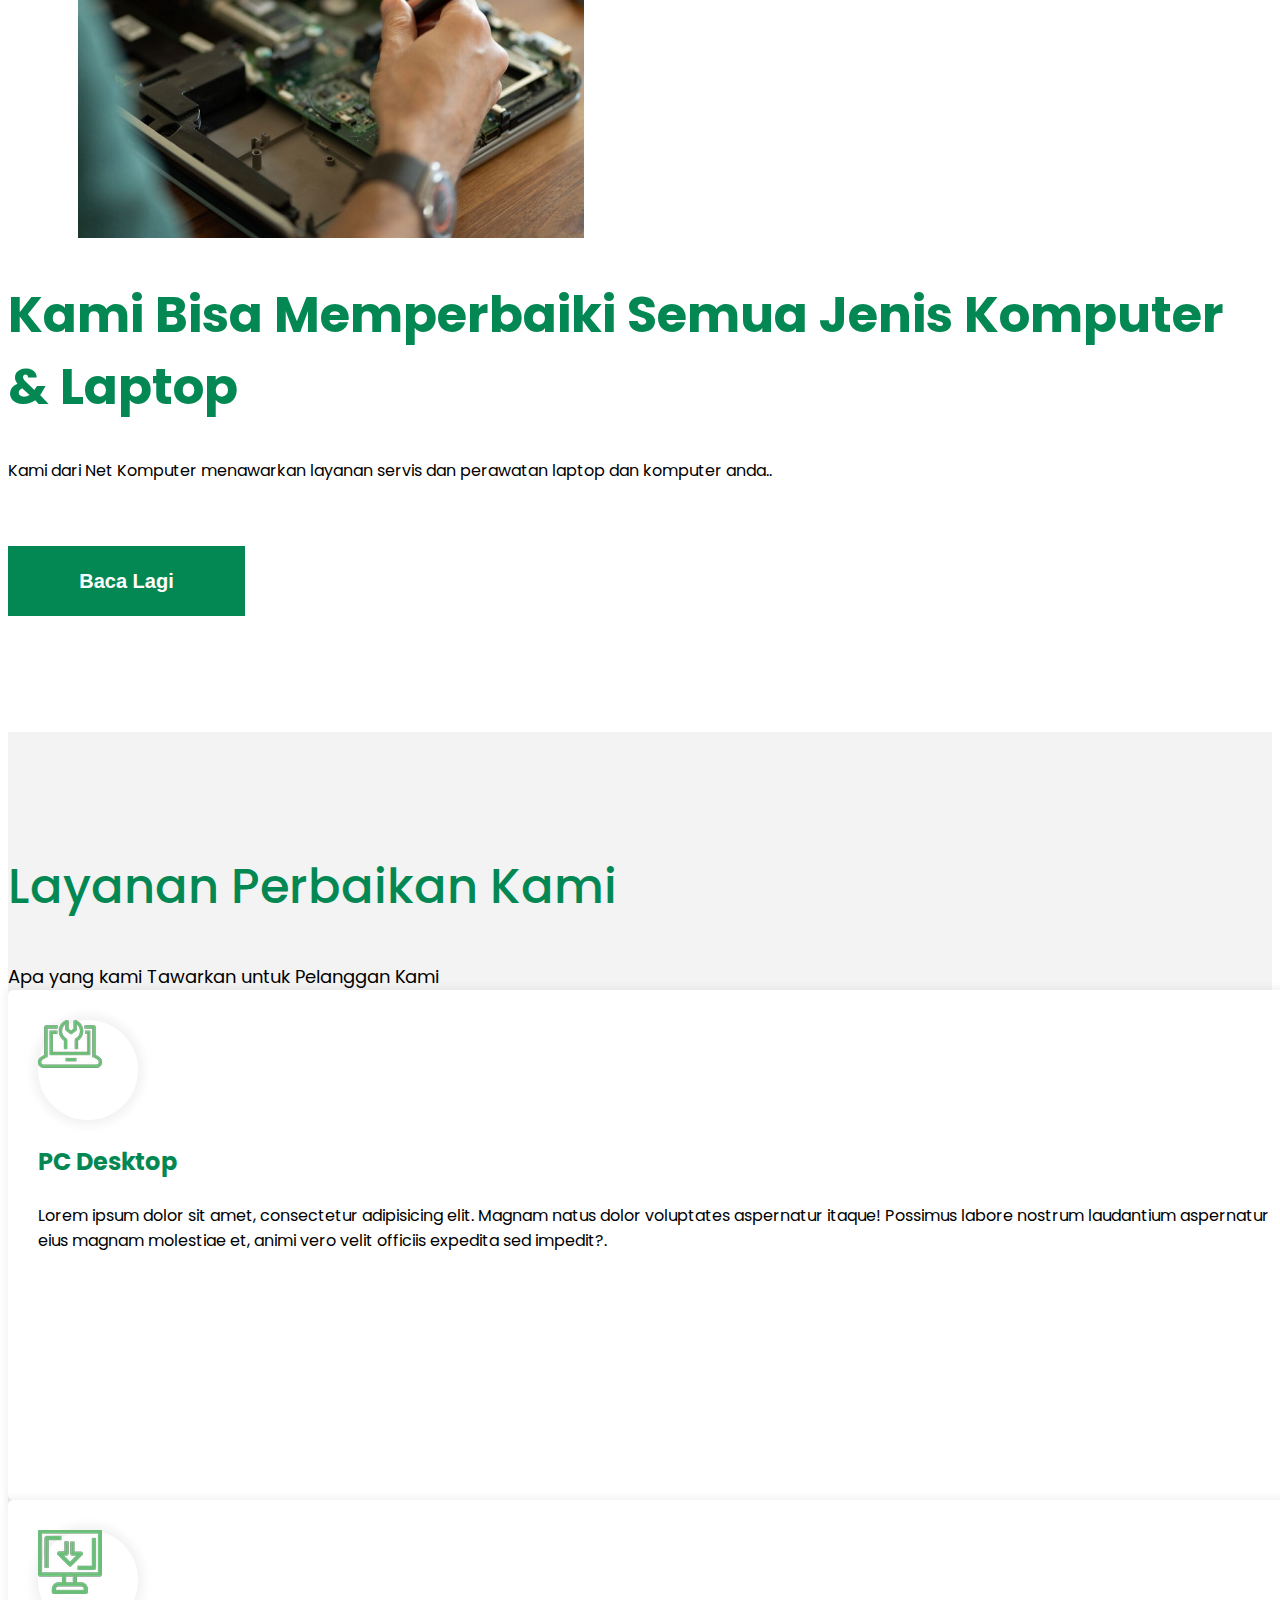
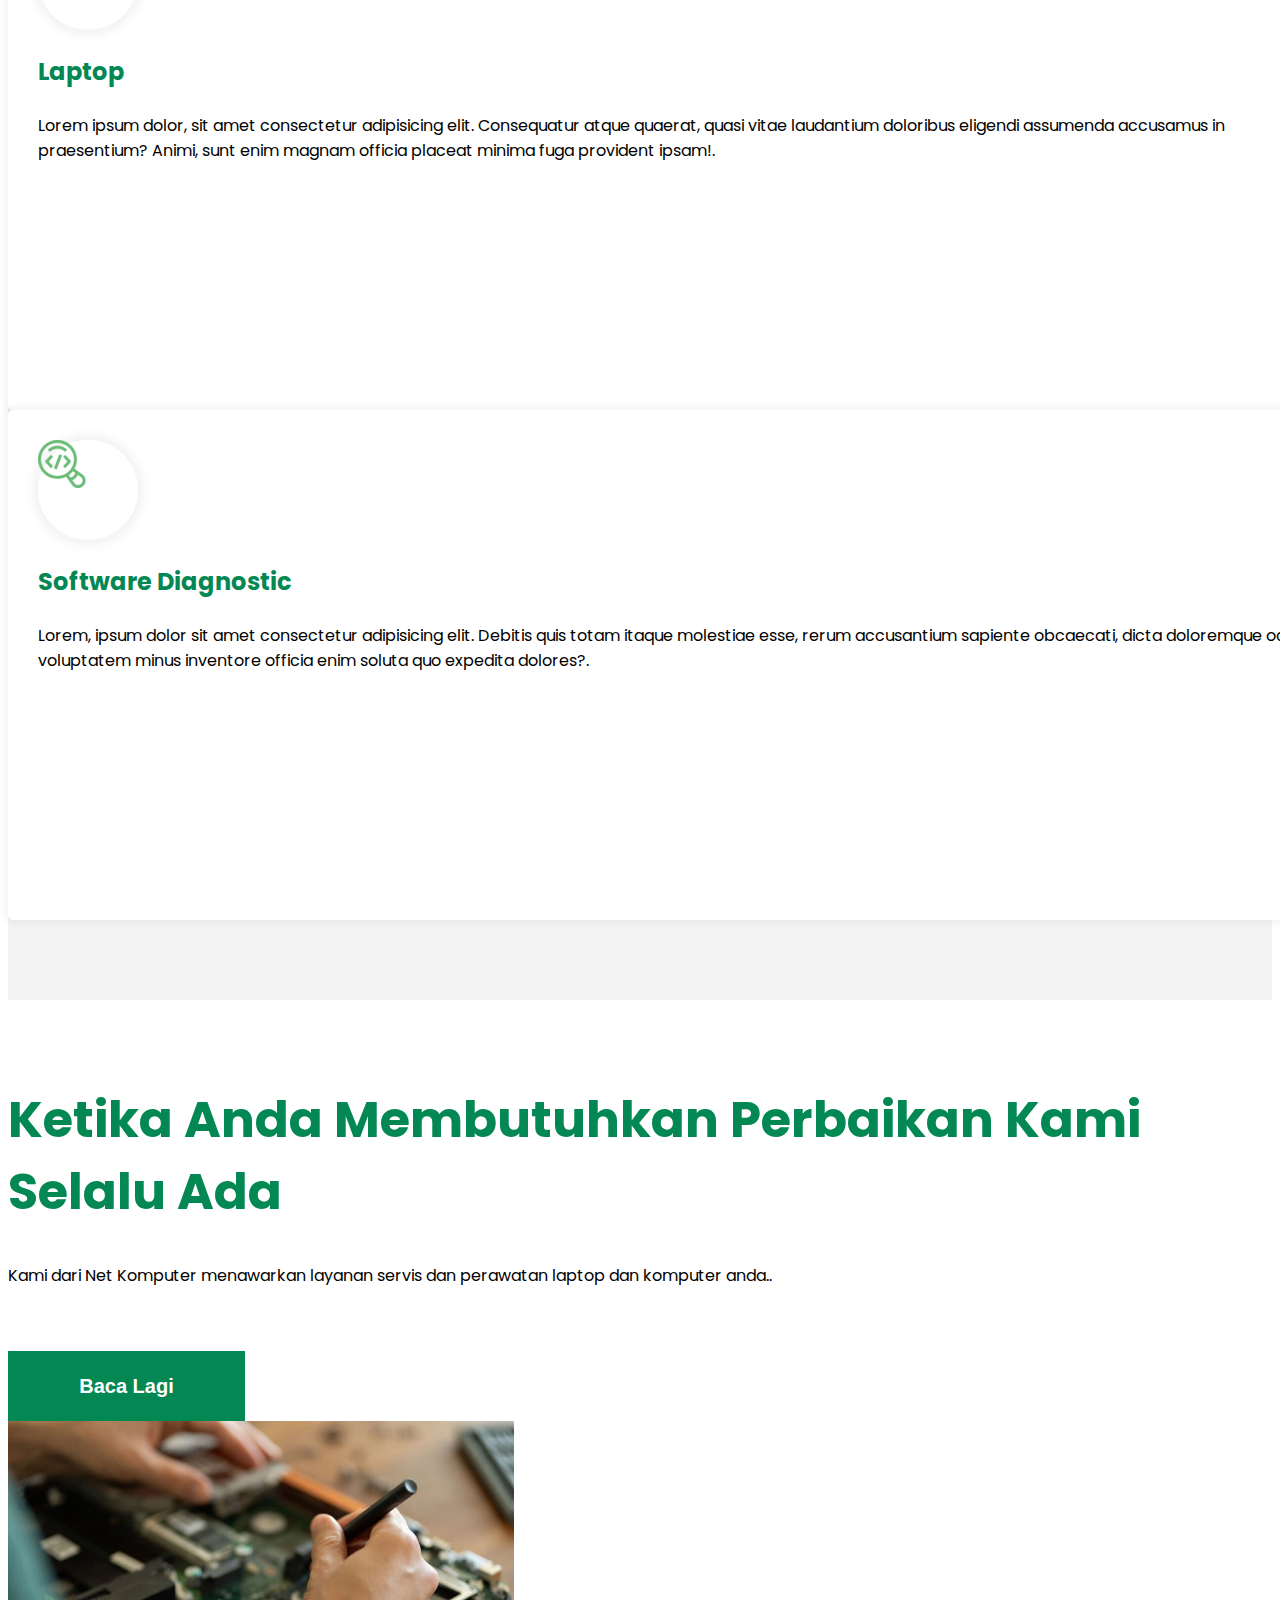
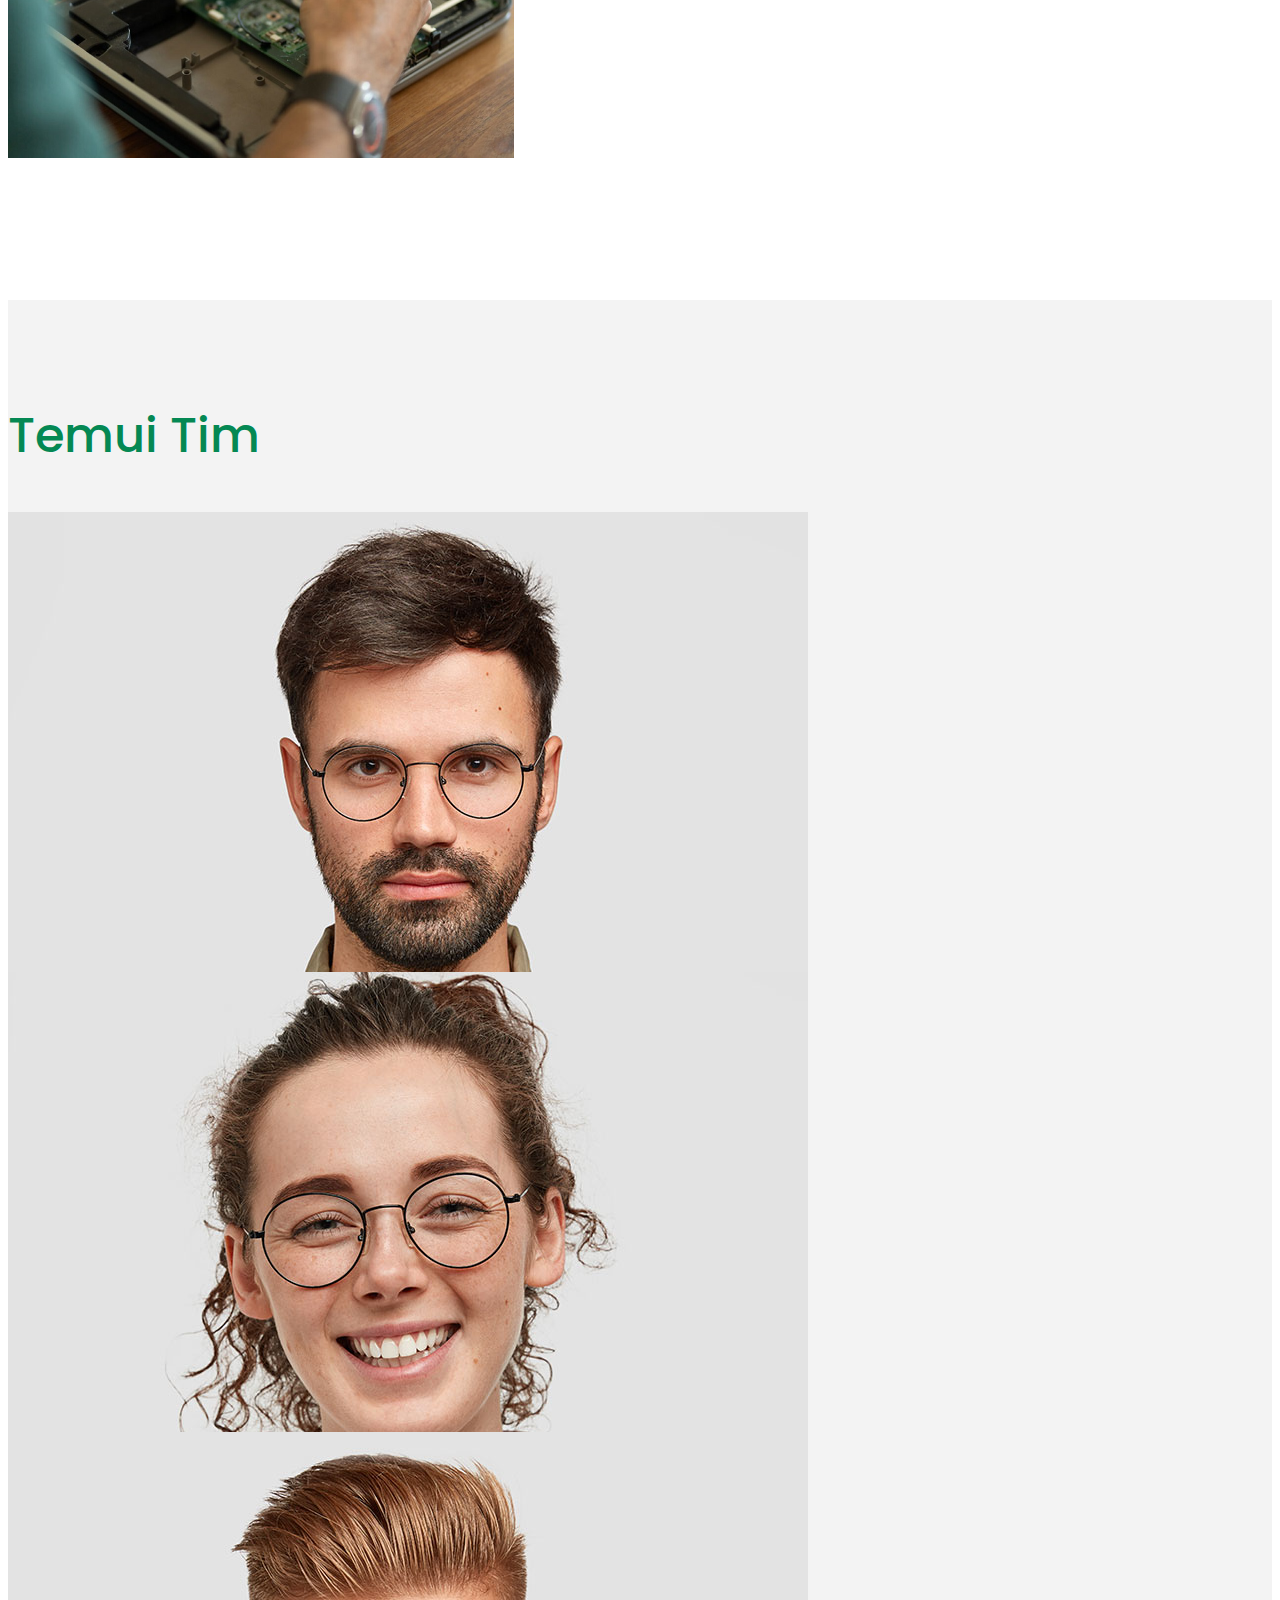
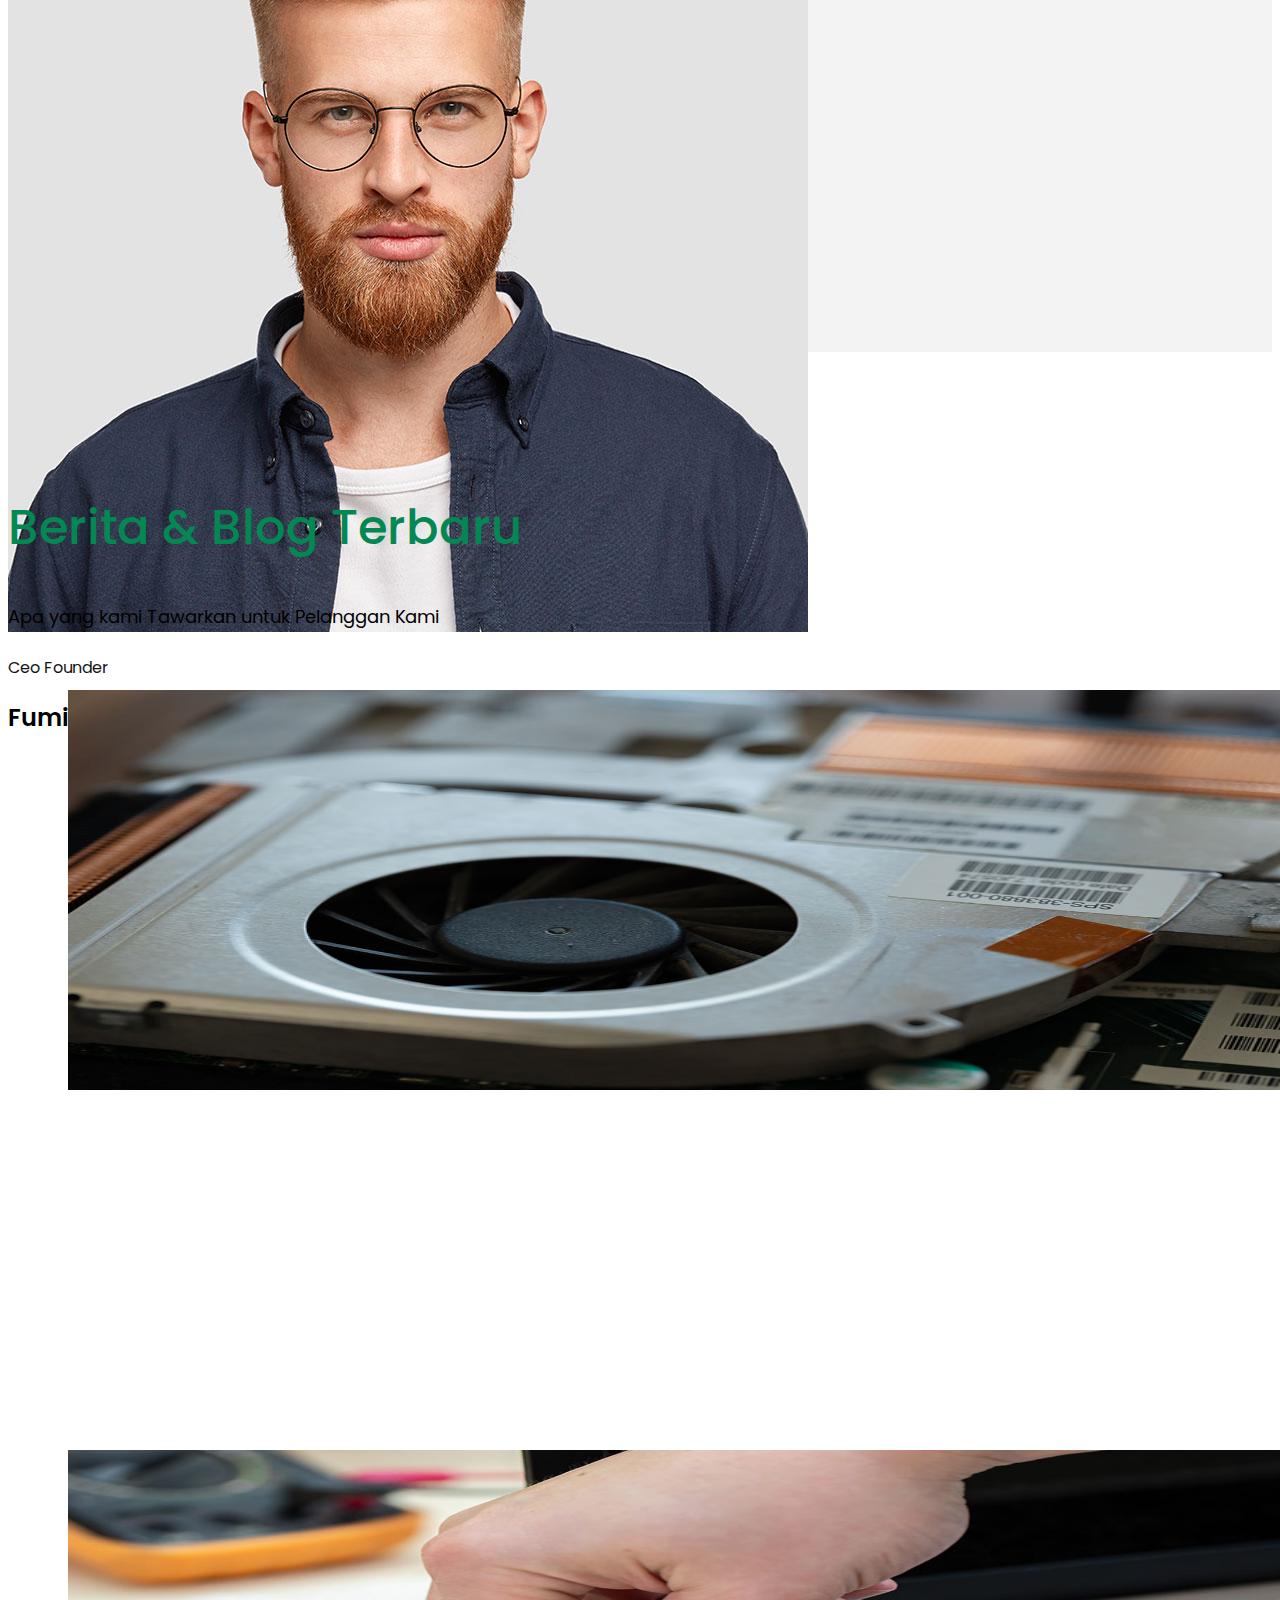
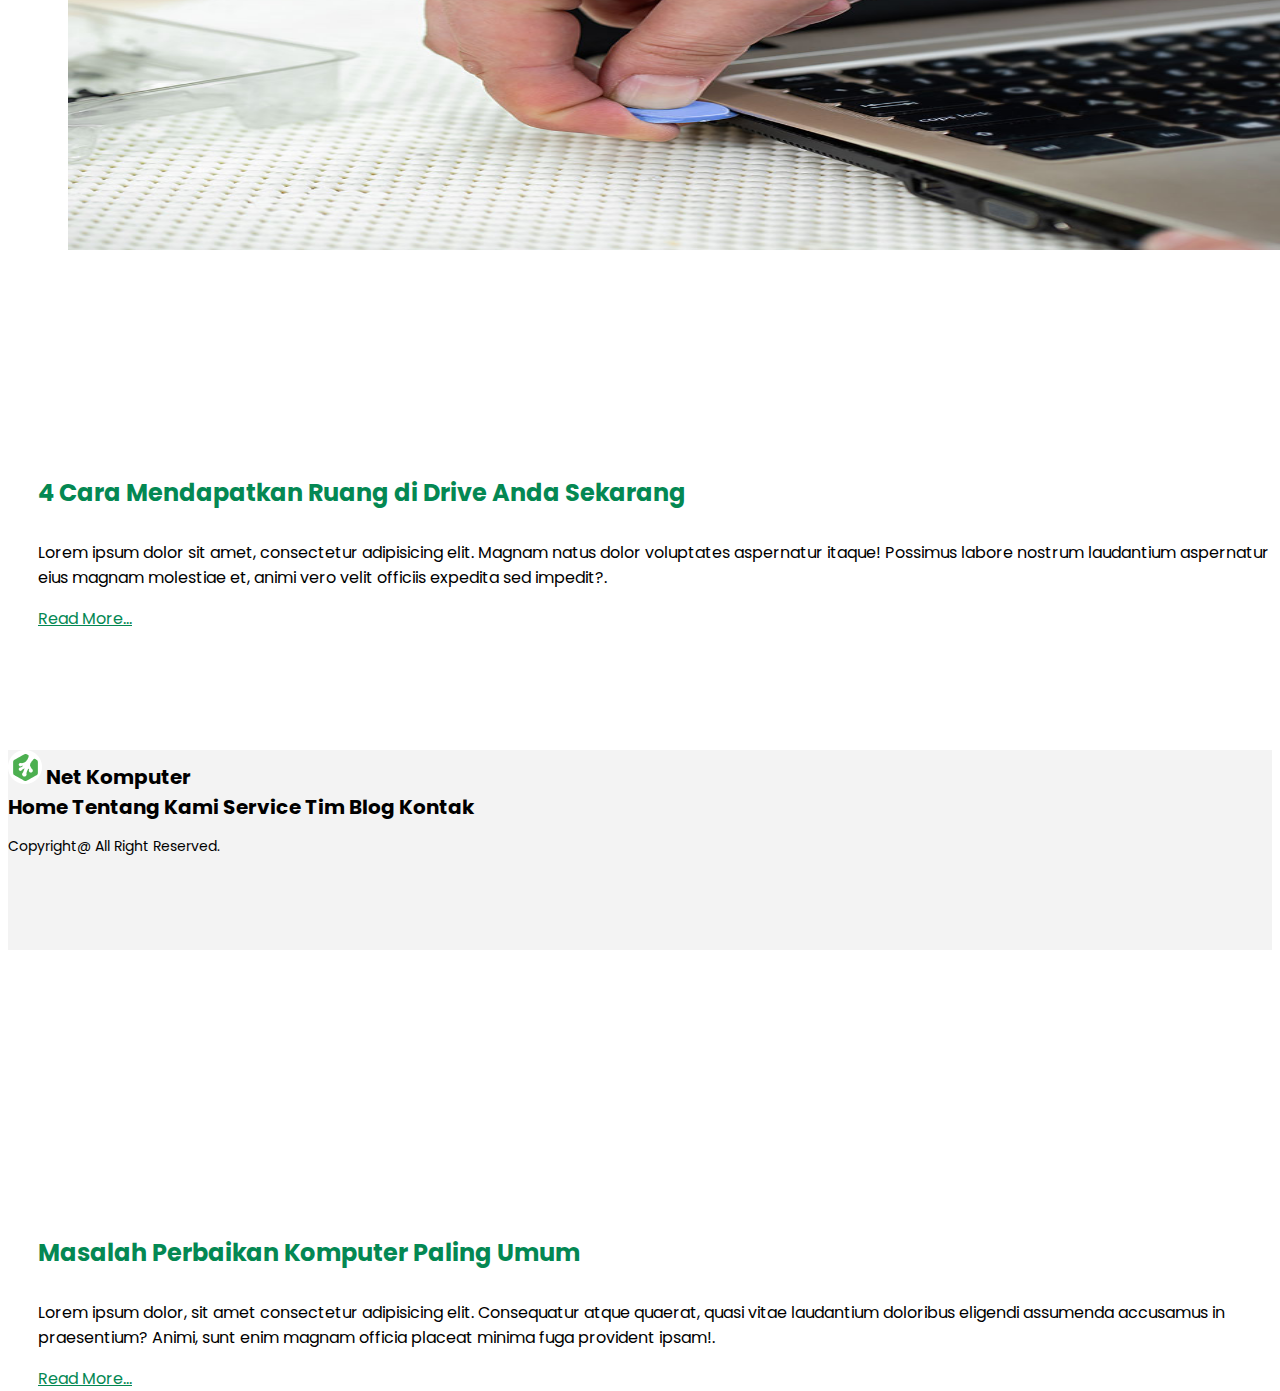
==== commit 8bda4bce: "footer" ====
--- a/index.html
+++ b/index.html
@@ -148,9 +148,11 @@
                             <img src="Assets/img/laptop.png" alt="" class="position-absolute top-50 start-50 translate-middle">
                         </div>
                         <h3 class="mt-4">PC Desktop</h3>
-                        <p class="mt-3">Lorem ipsum dolor sit amet, consectetur adipisicing elit. Magnam natus dolor
-                            voluptates aspernatur itaque! Possimus labore nostrum laudantium aspernatur eius magnam
-                            molestiae et, animi vero velit officiis expedita sed impedit?.</p>
+                        <div class="paragraf">
+                            <p class="mt-3">Lorem ipsum dolor sit amet, consectetur adipisicing elit. Magnam natus dolor
+                                voluptates aspernatur itaque! Possimus labore nostrum laudantium aspernatur eius magnam
+                                molestiae et, animi vero velit officiis expedita sed impedit?.</p>
+                        </div>
                     </div>
                 </div>
 
--- a/css/style.css
+++ b/css/style.css
@@ -32,7 +32,7 @@
     transition: all .2s ease-in;
 }
 
-.button-lg-primary:hover {
+.button-lg-primary-hero:hover {
     transform: scale(1.1);
     transition: all .2s ease-in;
 }
@@ -47,11 +47,11 @@
     transition: all .2s ease-in;
 }
 
-.button-lg-primary:hover {
+.button-lg-primary-tentang:hover {
     transform: scale(1.1);
     transition: all .2s ease-in;
 }
-.button-lg-primary-tentang-penawaran {
+.button-lg-primary-penawaran {
     width: 237px;
     height: 70px;
     background-color: var(--pr-color);
@@ -62,7 +62,7 @@
     transition: all .2s ease-in;
 }
 
-.button-lg-primary:hover {
+.button-lg-primary-penawaran:hover {
     transform: scale(1.1);
     transition: all .2s ease-in;
 }
@@ -239,8 +239,9 @@
 
 .card-layanan p {
     color: #000;
-    font-size: 14px;
+    font-size: 16px;
     transition: all .3s ease-in;
+    padding-bottom: 20px;
 }
 
 /* Hover */
@@ -264,7 +265,6 @@
     width: 40%;
     height: 80%;
     margin-right: 70px;
-    margin-bottom: 0;
     z-index: 1;
 }
 
@@ -310,7 +310,7 @@
 .card-body p {
     color: #141414;
     font-weight: 400;
-    font-size: 14px;
+    font-size: 16px;
 }
 
 .card:hover {
@@ -332,7 +332,7 @@
     margin-bottom: 100px;
 }
 
-h2 {
+#blog h2 {
     font-size: 48px;
     font-weight: 500;
     color: var(--pr-color);
@@ -340,13 +340,8 @@
 
 .card-blog {
     width: 100%;
-    height: 600px;
-    border-radius: 5px;
-    background: #fff;
+    height: 700px;
     padding: 30px;
-    box-shadow: 0 0 7px 3px rgba(0, 0, 0, 0.05);
-    transition: all .2s ease-in;
-    overflow: hidden;
 }
 
 .card-blog img {
@@ -368,7 +363,8 @@
 
 .card-blog p {
     color: #000;
-    font-size: 14px;
+    font-size: 16px;
+    margin-top: 30px;
     transition: all .3s ease-in;
 }
 
@@ -384,8 +380,8 @@
 /* footer */
 footer {
     width: 100%;
-    height: 270px;
-    background: #fff;
+    height: 200px;
+    background: #f3f3f3;
 }
 
 footer a {
--- a/css/responsive.css
+++ b/css/responsive.css
@@ -35,7 +35,7 @@
     }
 
     h2 {
-        font-size: 34px;
+        font-size: 32px;
     }
 
     .sub-title {
@@ -62,7 +62,7 @@
     }
 
     .hero-tagline p {
-        font-size: 16px;
+        font-size: 14px;
     }
 
     .img-hero {
@@ -103,7 +103,6 @@
         width: 87%;
         height: 47%;
         margin-left: 20px;
-        z-index: 1;
     }
     
     .tentang-tagline h1 {
@@ -115,18 +114,18 @@
     }
 
     .tentang-tagline p {
-        font-size: 16px;
+        font-size: 14px;
     }
 
     .button-lg-primary-tentang {
         width: 160px;
         height: 50px;
-        font-size: 14px;
+        font-size: 16px;
         line-height: 30px;
     }
     
     #layanan h2 {
-        font-size: 30px;
+        font-size: 32px;
     }
     
     .card-layanan {
@@ -152,7 +151,7 @@
     
     .card-layanan h3 {
         color: var(--pr-color);
-        font-size: 24px;
+        font-size: 18px;
         transition: all .2s ease-in;
     }
     
@@ -161,4 +160,150 @@
         font-size: 14px;
         transition: all .3s ease-in;
     }
+
+    #penawaran {
+        height: 1000px;
+        width: 350px;
+        padding: 0 20px;
+    }
+
+    #penawaran .container {
+        padding-top: 0;
+        margin-top: 0;
+    }
+    
+    .penawaran-tagline h1 {
+        font-weight: 600;
+        font-size: 30px;
+        line-height: 42px;
+    }
+    
+    .penawaran-tagline p {
+        font-size: 14px;
+        color: #000;
+        margin-bottom: 60px;
+        margin-top: 20px;
+        line-height: 30px;
+        width: 85%;
+    }
+
+    .button-lg-primary-penawaran {
+        width: 160px;
+        height: 50px;
+        font-size: 16px;
+        line-height: 30px;
+    }
+    
+    #penawaran .img-penawaran {
+        width: 87%;
+        height: 47%;
+        margin-right: 20px;
+    }
+
+    #tim {
+        background-color: #f3f3f3;
+    }
+    
+    #tim .container {
+        padding: 120px 0;
+    }
+    
+    .card {
+        height: 460px;
+        width: 100%;
+        margin-left: 15px;
+        margin-right: 10px;
+    }
+    
+    .card-body h4 {
+        color: #000;
+        font-weight: 600;
+        font-size: 24px;
+        line-height: .8rem;
+    }
+    
+    .card-body p {
+        color: #141414;
+        font-weight: 400;
+        font-size: 16px;
+    }
+    
+    .card:hover {
+        box-shadow: 0 10px 20px rgba(0, 0, 0, .25);
+        transition: all ease-in-out .3s;
+    }
+    
+    .card:hover .card-body h4 {
+        transition: all ease-in-out .3s;
+    }
+    
+    .card:hover .card-body p {
+        transition: all ease-in-out .3s;
+    }
+
+    #blog {
+        padding: 100px 0;
+        margin-bottom: 100px;
+    }
+    
+    h2 {
+        font-size: 48px;
+        font-weight: 500;
+        color: var(--pr-color);
+    }
+    
+    .card-blog {
+        width: 100%;
+        height: 600px;
+        border-radius: 5px;
+        background: #fff;
+        padding: 30px;
+        margin-bottom: 20px;
+        box-shadow: 0 0 7px 3px rgba(0, 0, 0, 0.05);
+        transition: all .2s ease-in;
+        overflow: hidden;
+    }
+    
+    .card-blog img {
+        width: 100%;
+        height: 300px;
+        border-radius: 5px;
+        padding: 30px;
+        transition: all .2s ease-in;
+        overflow: hidden;
+    }
+    
+    .card-blog h3 {
+        color: var(--pr-color);
+        font-size: 18px;
+        margin-top: 50%;
+        padding-top: 50%;
+        transition: all .2s ease-in;
+    }
+    
+    .card-blog p {
+        color: #000;
+        font-size: 14px;
+        margin-top: 30px;
+        transition: all .3s ease-in;
+    }
+    
+    footer {
+        width: 100%;
+        height: 300px;
+        background: #f3f3f3;
+        padding-left: 10px;
+    }
+    
+    footer a {
+        font-size: 14px;
+        margin: 5px;
+        line-height: 30px;
+        text-decoration: none;
+    }
+    
+    .copyright {
+        font-size: 14px;
+        margin-top: 10px;
+    }
 }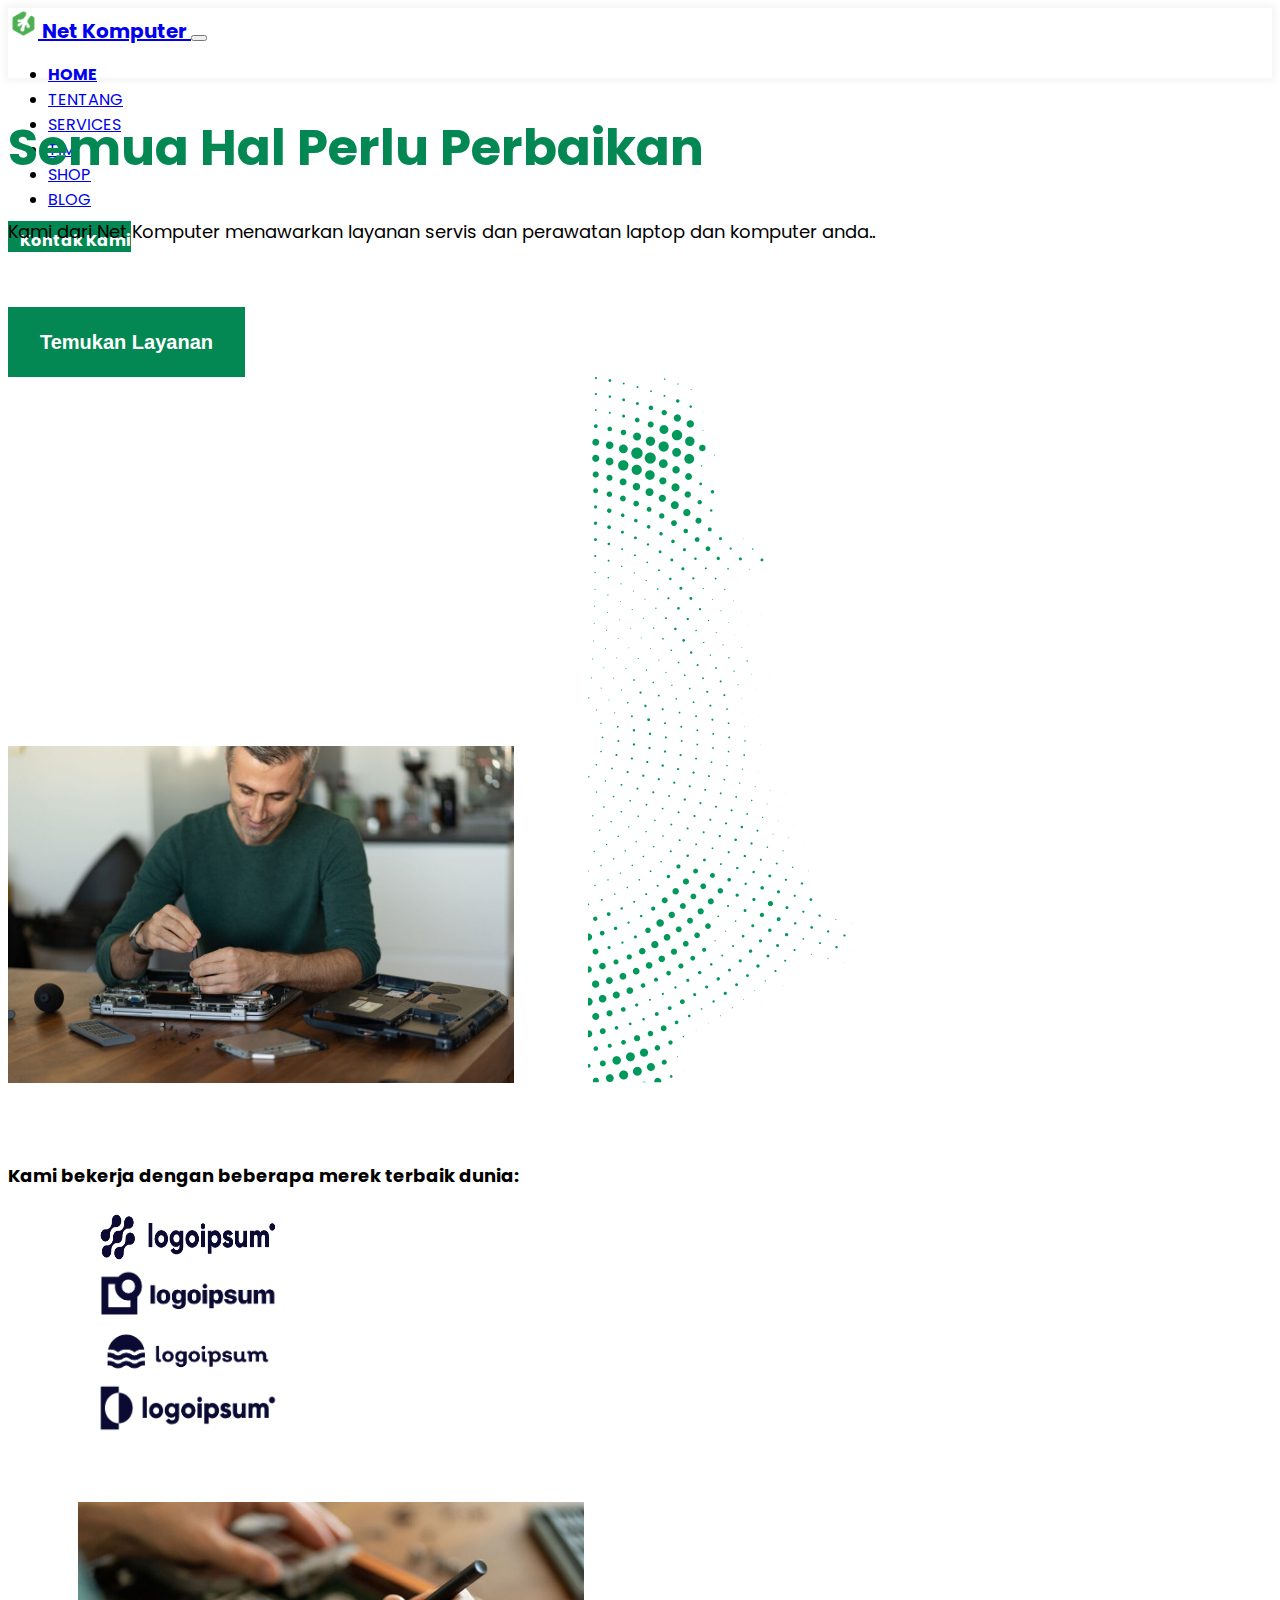
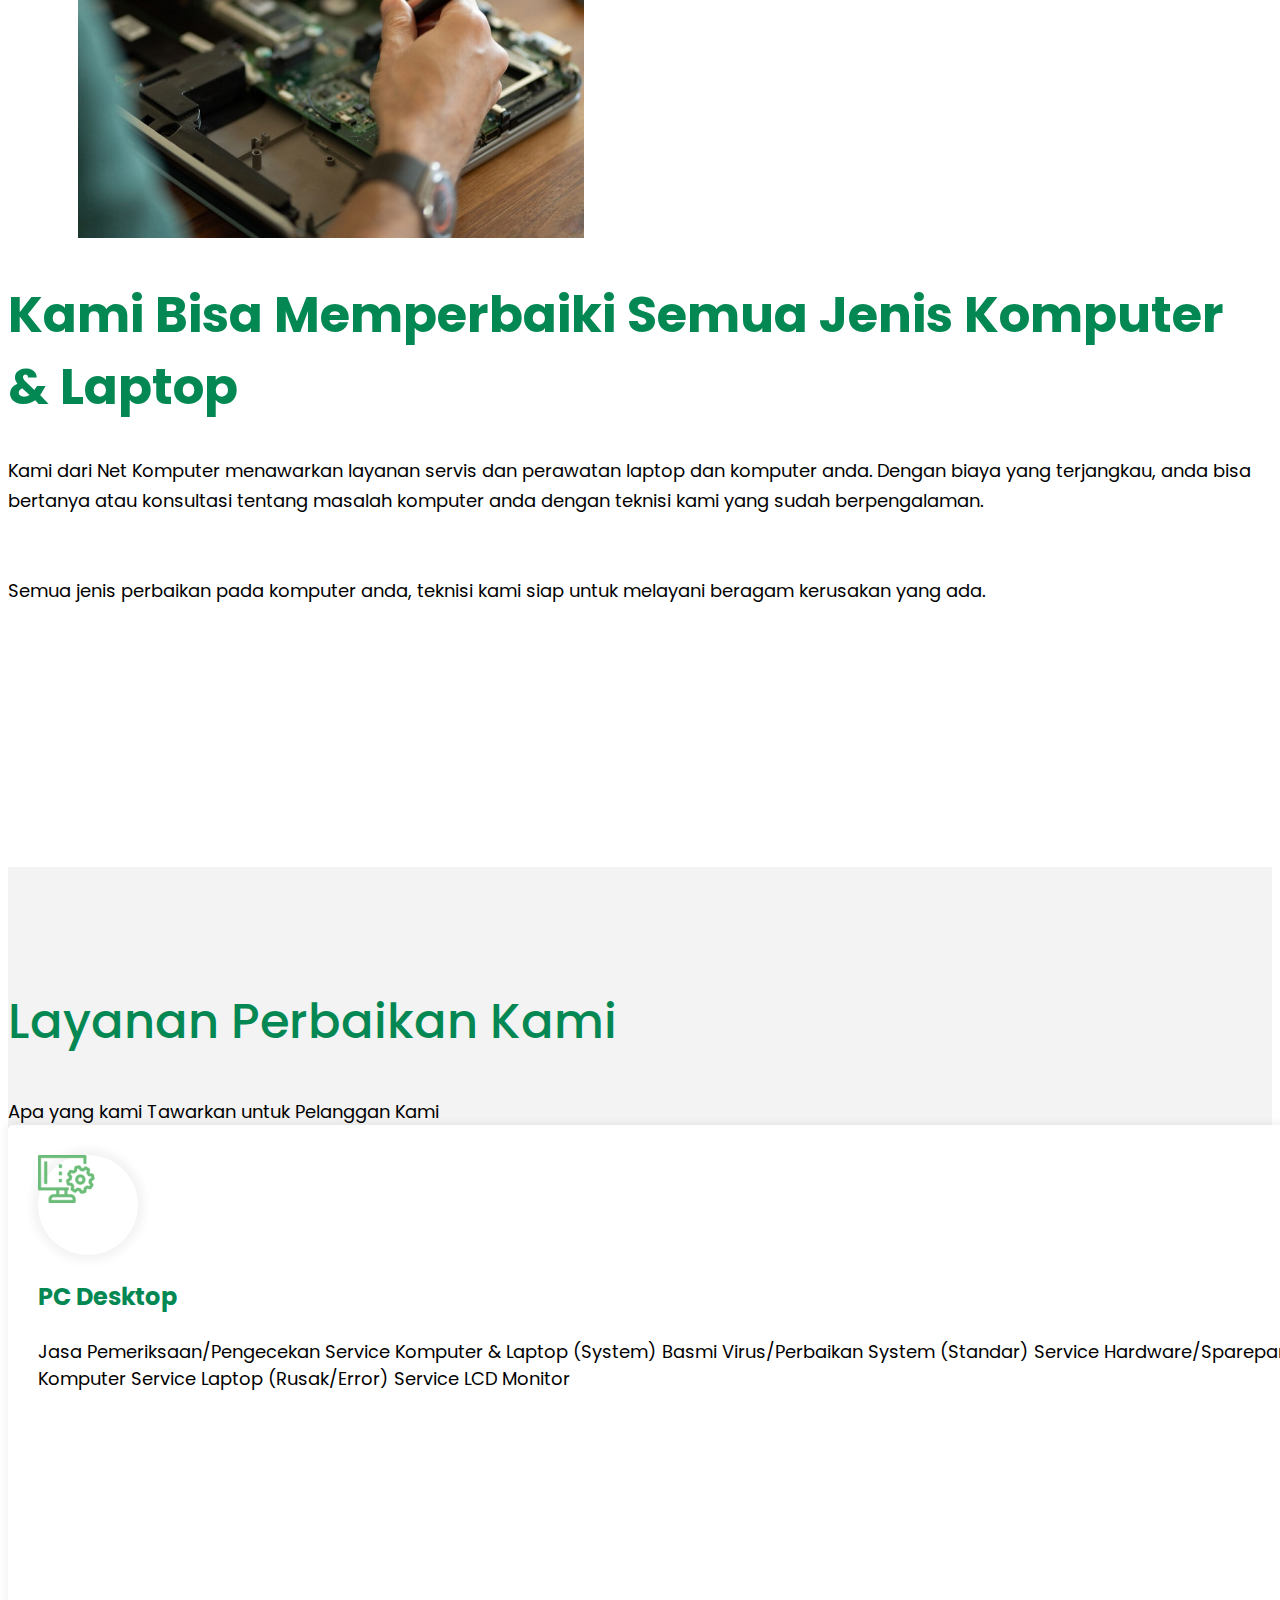
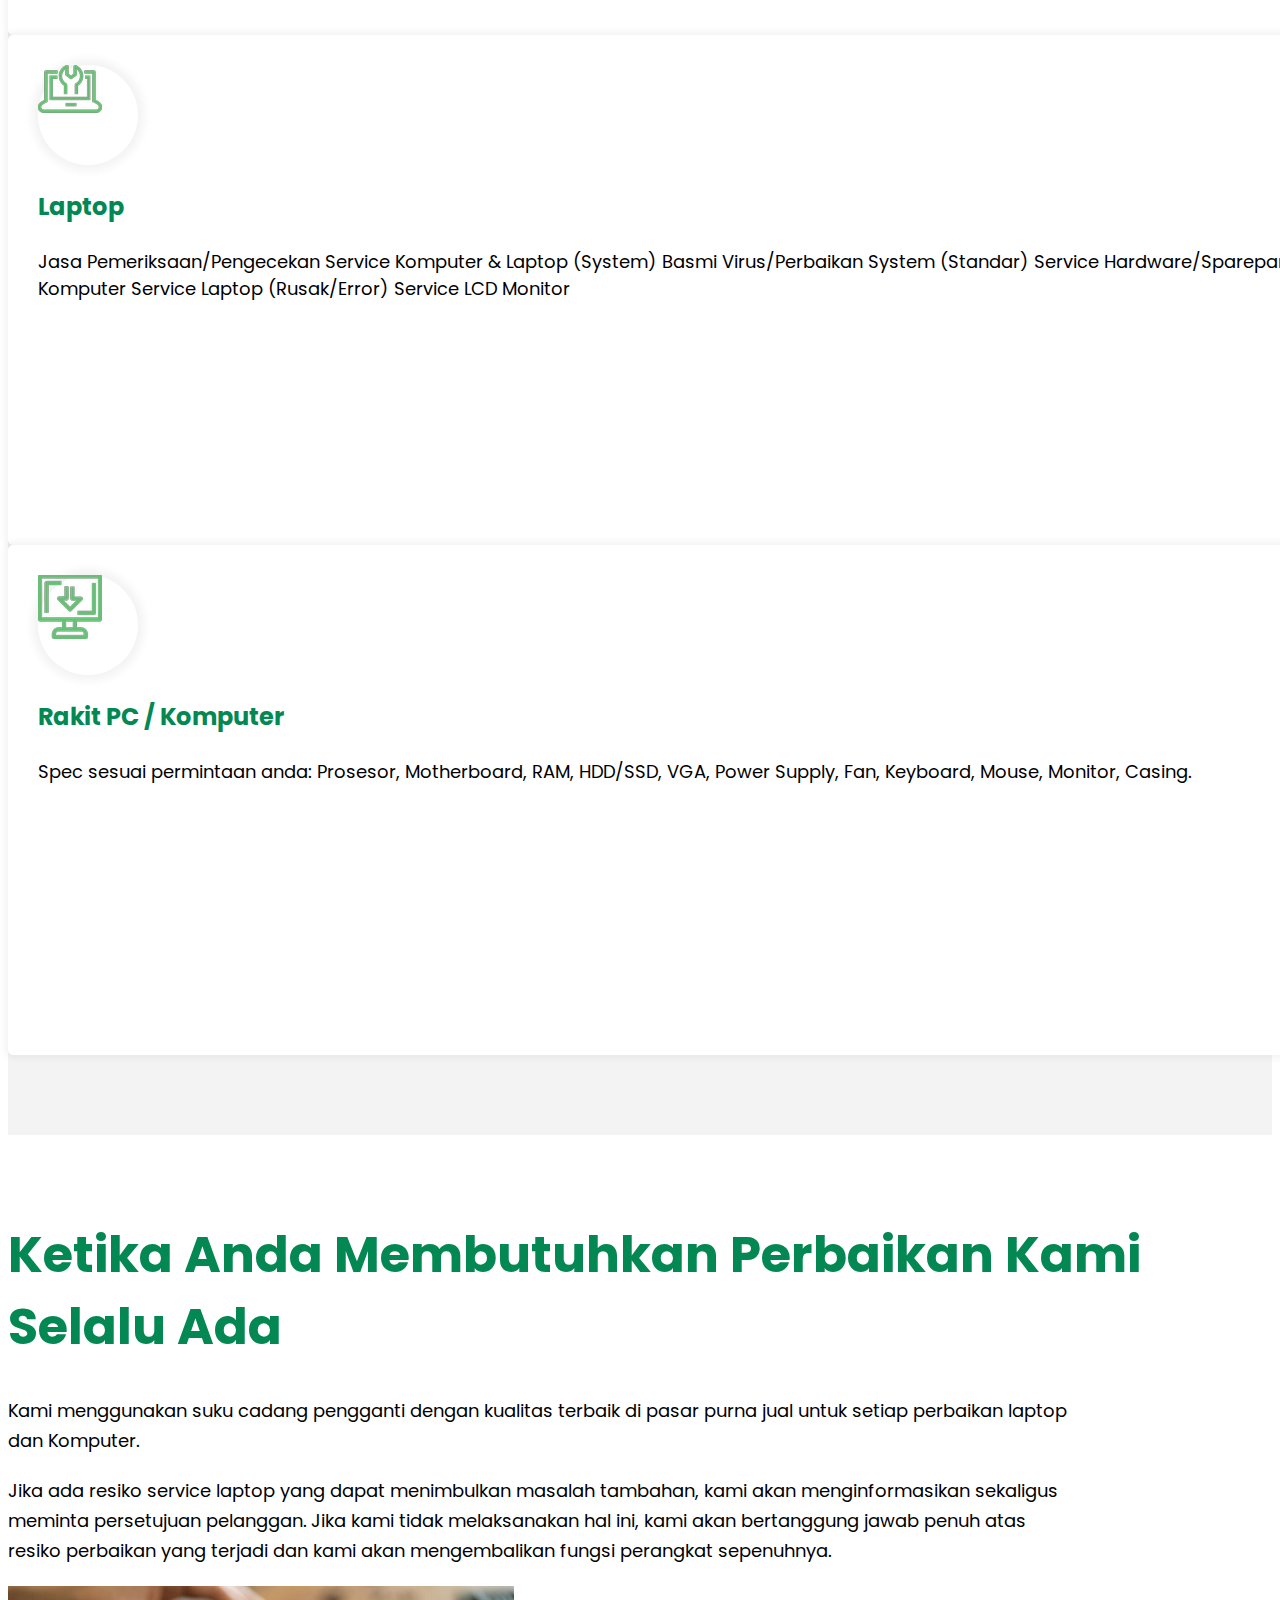
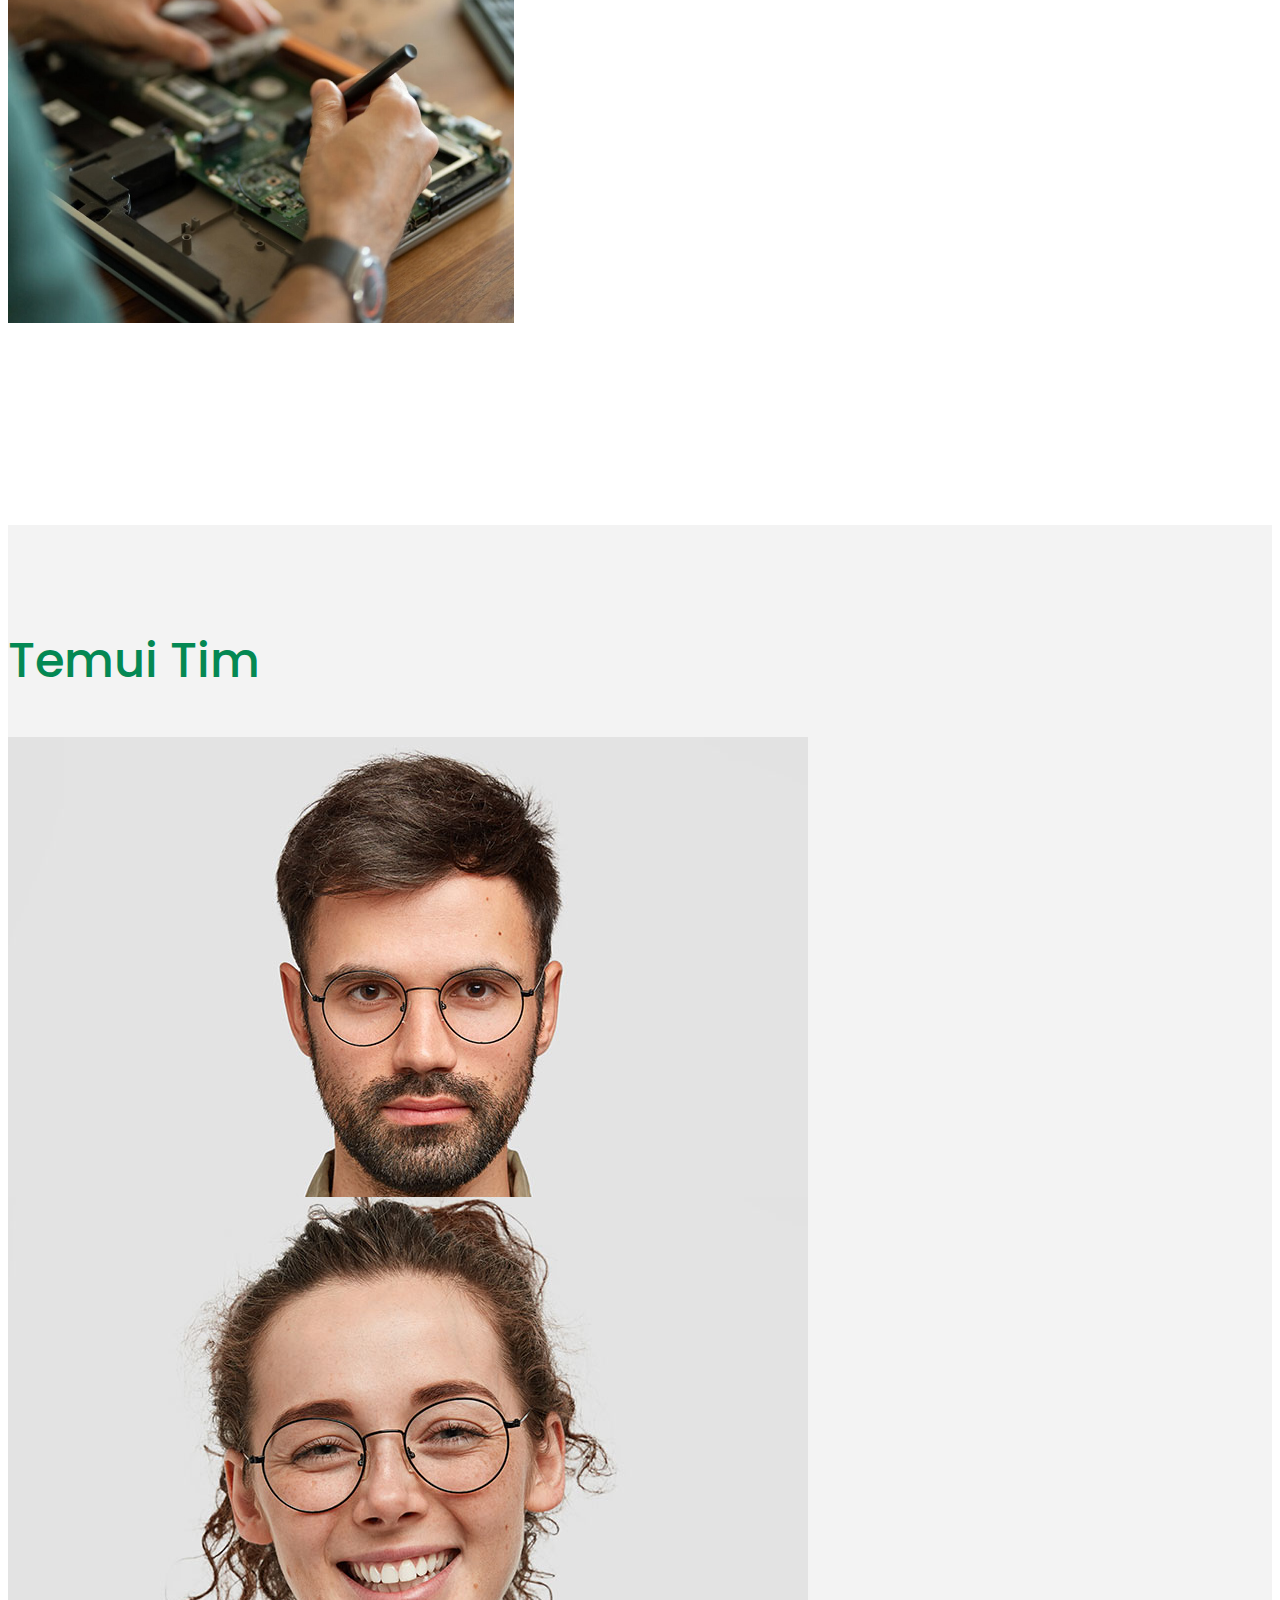
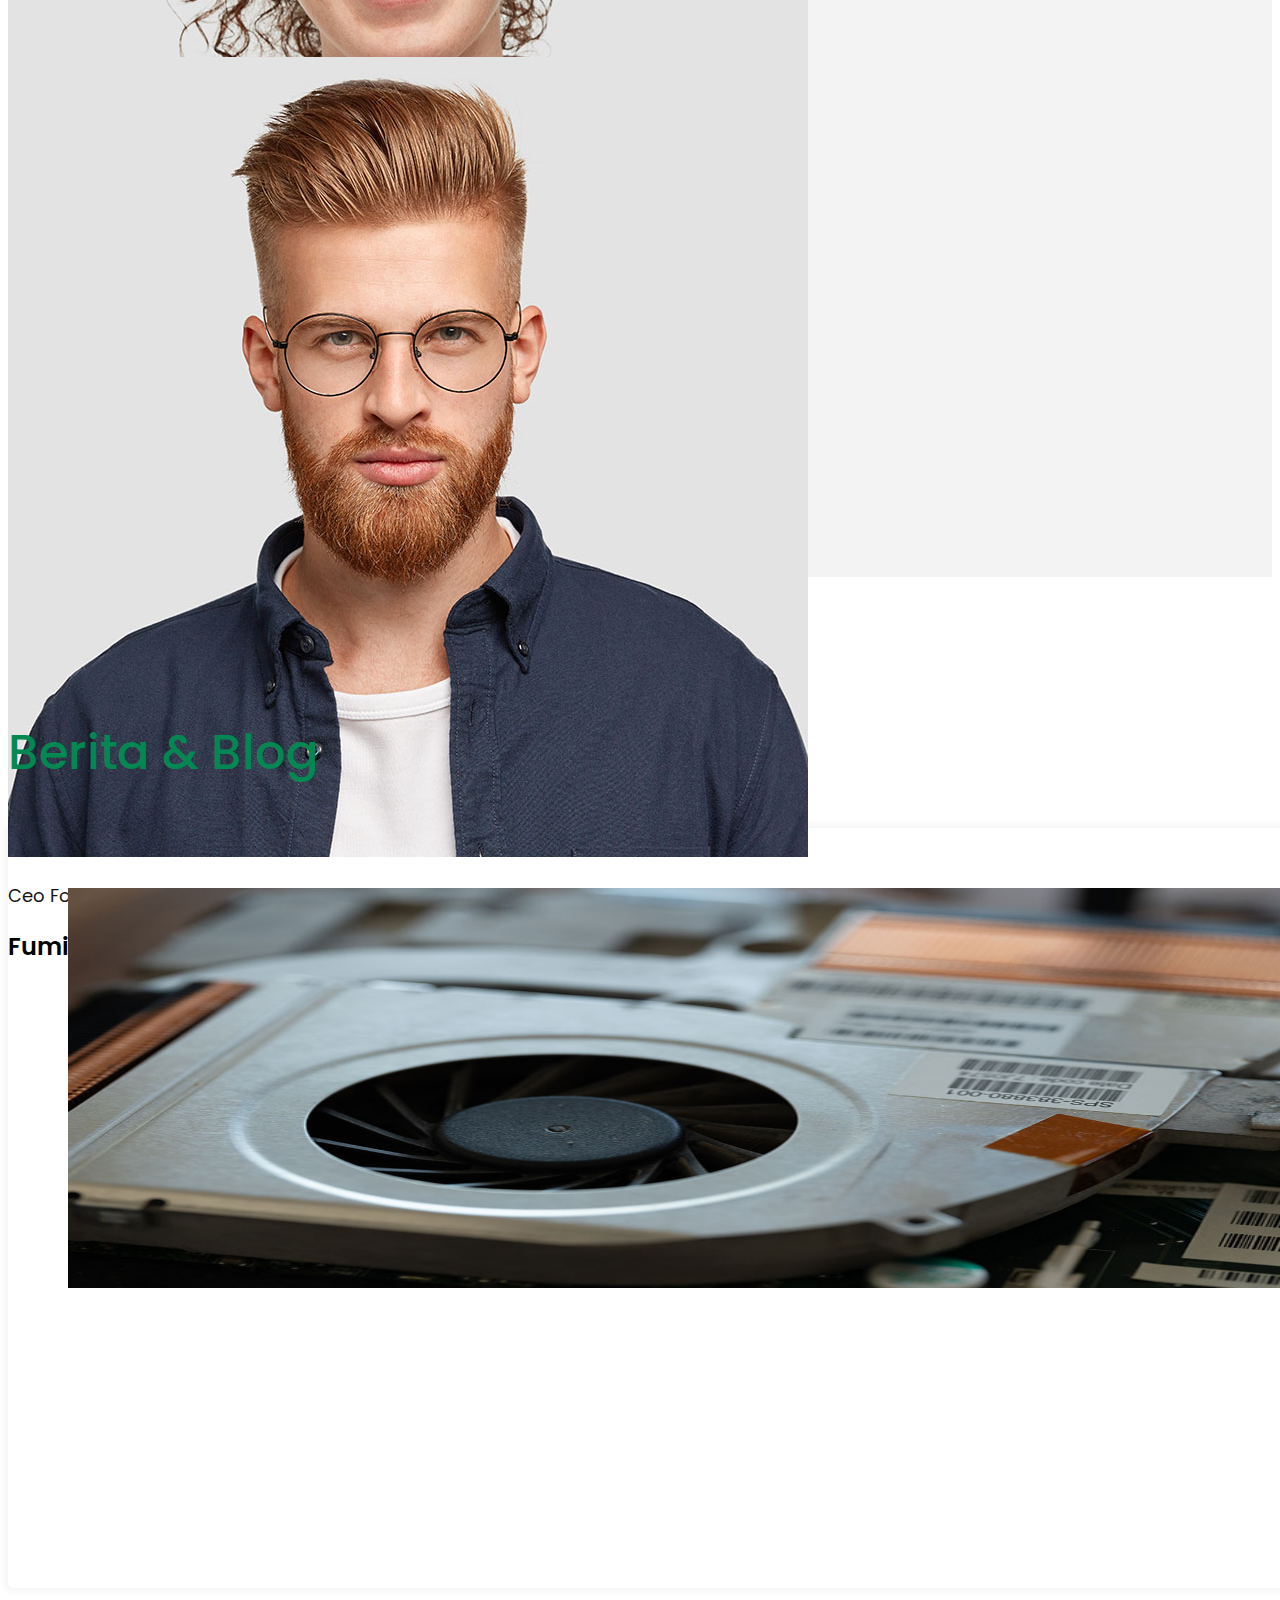
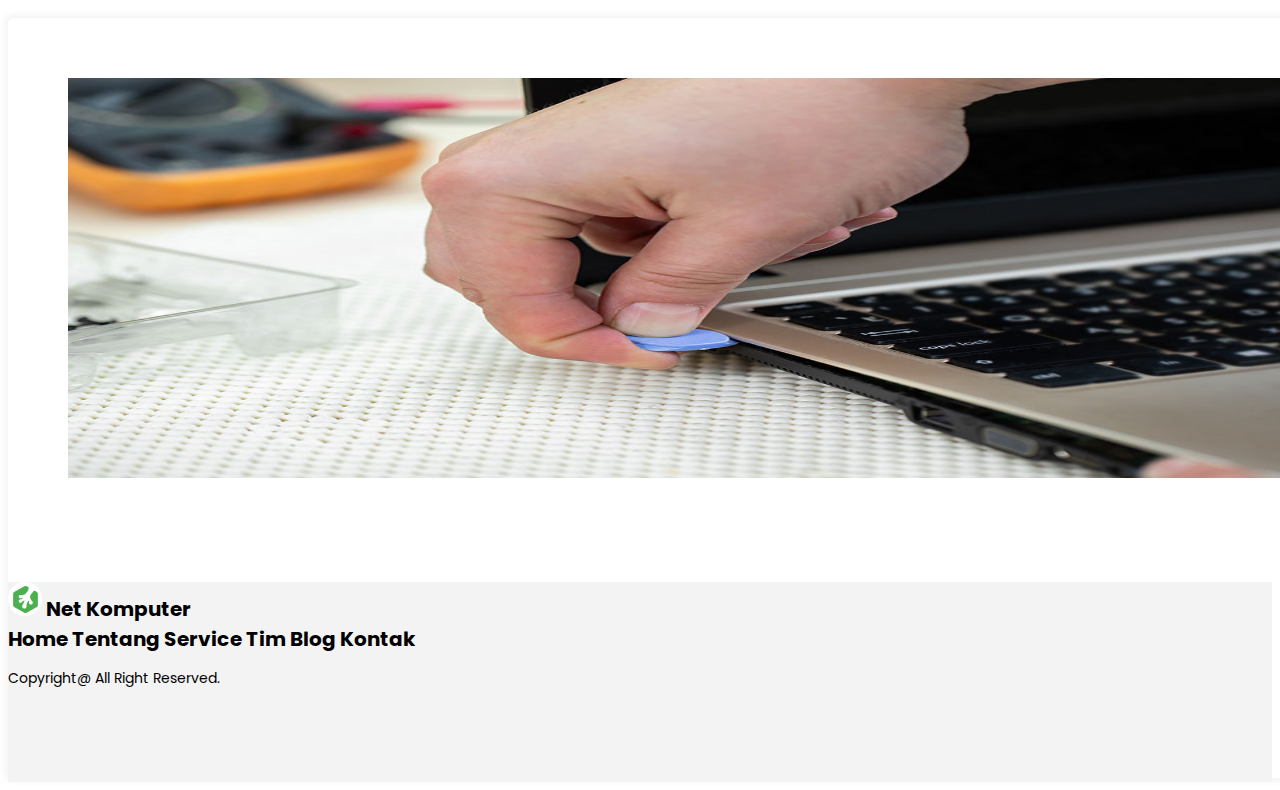
==== commit 96261740: "kontak" ====
--- a/index.html
+++ b/index.html
@@ -47,13 +47,16 @@
                         <a class="nav-link active" aria-current="page" href="#">HOME</a>
                     </li>
                     <li class="nav-item mx-2">
-                        <a class="nav-link" href="#tentang">TENTANG KAMI</a>
+                        <a class="nav-link" href="#tentang">TENTANG</a>
                     </li>
                     <li class="nav-item mx-2">
                         <a class="nav-link" href="#layanan">SERVICES</a>
                     </li>
                     <li class="nav-item mx-2">
                         <a class="nav-link" href="#tim">TIM</a>
+                    </li>
+                    <li class="nav-item mx-2">
+                        <a class="nav-link" href="https://www.tokopedia.com/win-group?source=universe&st=product" target="_blank">SHOP</a>
                     </li>
                     <li class="nav-item mx-2">
                         <a class="nav-link" href="#blog">BLOG</a>
@@ -123,9 +126,10 @@
                     <h1>Kami Bisa Memperbaiki Semua Jenis Komputer & Laptop</h1>
 
                     <p><span class="fw-bold">Kami dari Net Komputer</span> menawarkan layanan servis dan perawatan
-                        laptop dan komputer anda..</p>
-
-                    <button type="submit" onclick="pindahSection('#')" class="button-lg-primary-tentang">Baca Lagi</button>
+                        laptop dan komputer anda. Dengan biaya yang terjangkau, anda bisa bertanya atau konsultasi tentang masalah komputer anda dengan teknisi kami yang sudah berpengalaman.</p>
+                        <p>Semua jenis perbaikan pada komputer anda, teknisi kami siap untuk melayani beragam kerusakan yang ada.</p>
+
+                    <!-- <button type="submit" onclick="pindahSection('#')" class="button-lg-primary-tentang">Baca Lagi</button> -->
                 </div>
             </div>
         </div>
@@ -145,13 +149,18 @@
                 <div class="col-md-4">
                     <div class="card-layanan">
                         <div class="circle-icon position-relative">
-                            <img src="Assets/img/laptop.png" alt="" class="position-absolute top-50 start-50 translate-middle">
+                            <img src="Assets/img/pc.png" alt="" class="position-absolute top-50 start-50 translate-middle">
                         </div>
                         <h3 class="mt-4">PC Desktop</h3>
                         <div class="paragraf">
-                            <p class="mt-3">Lorem ipsum dolor sit amet, consectetur adipisicing elit. Magnam natus dolor
-                                voluptates aspernatur itaque! Possimus labore nostrum laudantium aspernatur eius magnam
-                                molestiae et, animi vero velit officiis expedita sed impedit?.</p>
+                            <p class="mt-3">
+                                Jasa Pemeriksaan/Pengecekan
+                                Service Komputer & Laptop (System)
+                                Basmi Virus/Perbaikan System (Standar)
+                                Service Hardware/Sparepart Komputer
+                                Service Laptop (Rusak/Error)
+                                Service LCD Monitor
+                            </p>
                         </div>
                     </div>
                 </div>
@@ -159,26 +168,32 @@
                 <div class="col-md-4">
                     <div class="card-layanan">
                         <div class="circle-icon position-relative">
-                            <img src="Assets/img/pc.png" alt="" class="position-absolute top-50 start-50 translate-middle">
+                            <img src="Assets/img/laptop.png" alt="" class="position-absolute top-50 start-50 translate-middle">
                         </div>
                         <h3 class="mt-4">Laptop</h3>
-                        <p class="mt-3">Lorem ipsum dolor, sit amet consectetur adipisicing elit. Consequatur atque
-                            quaerat, quasi vitae laudantium doloribus eligendi assumenda accusamus in praesentium?
-                            Animi, sunt enim magnam officia placeat minima fuga provident ipsam!.</p>
+                        <p class="mt-3">
+                            Jasa Pemeriksaan/Pengecekan
+                            Service Komputer & Laptop (System)
+                            Basmi Virus/Perbaikan System (Standar)
+                            Service Hardware/Sparepart Komputer
+                            Service Laptop (Rusak/Error)
+                            Service LCD Monitor
+                        </p>
                     </div>
                 </div>
 
                 <div class="col-md-4">
                     <div class="card-layanan">
                         <div class="circle-icon position-relative">
-                            <img src="Assets/img/install.png" alt="" class="position-absolute top-50 start-50 translate-middle">
-                        </div>
-
-                        <h3 class="mt-4">Software Diagnostic</h3>
-
-                        <p class="mt-3">Lorem, ipsum dolor sit amet consectetur adipisicing elit. Debitis quis totam
-                            itaque molestiae esse, rerum accusantium sapiente obcaecati, dicta doloremque odio
-                            voluptatem minus inventore officia enim soluta quo expedita dolores?.</p>
+                            <img src="Assets/img/rakitpc.png" alt="" class="position-absolute top-50 start-50 translate-middle">
+                        </div>
+
+                        <h3 class="mt-4">Rakit PC / Komputer</h3>
+
+                        <p class="mt-3">
+                            Spec sesuai permintaan anda: 
+                            Prosesor, Motherboard, RAM, HDD/SSD, VGA, Power Supply, Fan, Keyboard, Mouse, Monitor, Casing.
+                        </p>
                     </div>
                 </div>
             </div>
@@ -192,10 +207,12 @@
                 <div class="col-md-6 text-start penawaran-tagline my-auto">
                     <h1>Ketika Anda Membutuhkan Perbaikan Kami Selalu Ada</h1>
 
-                    <p><span class="fw-bold">Kami dari Net Komputer</span> menawarkan layanan servis dan perawatan
-                        laptop dan komputer anda..</p>
-
-                        <button type="submit" onclick="pindahSection('#')" class="button-lg-primary-penawaran">Baca Lagi</button>
+                    <p>
+                        Kami menggunakan suku cadang pengganti dengan kualitas terbaik di pasar purna jual untuk setiap perbaikan laptop dan Komputer.
+                    </p>
+                    <p>Jika ada resiko service laptop  yang dapat menimbulkan masalah tambahan, kami akan menginformasikan sekaligus meminta persetujuan pelanggan. Jika kami tidak melaksanakan hal ini, kami akan bertanggung jawab penuh atas resiko perbaikan yang terjadi dan kami akan mengembalikan fungsi perangkat sepenuhnya.</p>
+
+                        <!-- <button type="submit" onclick="pindahSection('#')" class="button-lg-primary-penawaran">Baca Lagi</button> -->
                 </div>
 
                 <div class="col-md-6 mt-3">
@@ -253,8 +270,8 @@
         <div class="container">
             <div class="row">
                 <div class="col-12 text-center">
-                    <h2>Berita & Blog Terbaru</h2>
-                    <span class="sub-title">Apa yang kami Tawarkan untuk Pelanggan Kami</span>
+                    <h2>Berita & Blog</h2>
+                    <!-- <span class="sub-title">Apa yang kami Tawarkan untuk Pelanggan Kami</span> -->
                 </div>
             </div>
 
@@ -262,24 +279,20 @@
                 <div class="col-md-6">
                     <div class="card-blog position-relative">
                         <img src="Assets/img/blog1.jpg" alt="" class="position-absolute start-0 top-0">
-                        <h3>4 Cara Mendapatkan Ruang di Drive Anda Sekarang</h3>
-                        <p>Lorem ipsum dolor sit amet, consectetur adipisicing elit. Magnam natus dolor voluptates
-                            aspernatur itaque! Possimus labore nostrum laudantium aspernatur eius magnam molestiae et,
-                            animi vero velit officiis expedita sed impedit?.</p>
-
-                        <a href="#" class="text-end d-block">Read More...</a>
+                        <h3>10 Masalah Paling Umum pada Komputer Windows</h3>
+                        <p>Komputer sudah menjadi bagian dari kehidupan kita. Tidak bisa disangkal adanya permasalahan pada alat elektronik itu bakal mengganggu aktivitasmu. Berikut ini adalah permasalahan paling umum yang sering terjadi pada komputermu tersebut.</p>
+
+                        <a href="https://www.idntimes.com/tech/gadget/abraham-herdyanto/masalah-paling-umum-yang-terjadi-pada-komputer-dan-solusinya" target="_blank" class="text-end d-block">Read More...</a>
                     </div>
                 </div>
 
                 <div class="col-md-6">
                     <div class="card-blog position-relative">
                         <img src="Assets/img/blog2.jpg" alt="" class="position-absolute start-0 top-0">
-                        <h3>Masalah Perbaikan Komputer Paling Umum</h3>
-                        <p>Lorem ipsum dolor, sit amet consectetur adipisicing elit. Consequatur atque quaerat, quasi
-                            vitae laudantium doloribus eligendi assumenda accusamus in praesentium? Animi, sunt enim
-                            magnam officia placeat minima fuga provident ipsam!.</p>
-
-                        <a href="#" class="text-end d-block">Read More...</a>
+                        <h3>Beberapa tips umum yang perlu diingat untuk mengatasi masalah di komputer Anda</h3>
+                        <p>Apa yang harus Anda lakukan jika layar Anda mati ? Apa yang harus Anda lakukan jika Anda tidak bisa menutup aplikasi, atau tidak dapat mendengar suara dari speaker Anda ?</p>
+
+                        <a href="https://edu.gcfglobal.org/en/tr_id-computer-basics/teknikteknik-dasar-penyelesaian-masalah-troubleshooting-komputer/1/" target="_blank" class="text-end d-block">Read More...</a>
                     </div>
                 </div>
             </div>
@@ -297,8 +310,8 @@
                     </div>
 
                     <div class="col-md-6 d-flex justify-content-evenly justify-content-center">
-                        <a href="#tentang">Home</a>
-                        <a href="#tentang">Tentang Kami</a>
+                        <a href="#">Home</a>
+                        <a href="#tentang">Tentang</a>
                         <a href="#layanan">Service</a>
                         <a href="#tim">Tim</a>
                         <a href="#blog">Blog</a>
--- a/css/style.css
+++ b/css/style.css
@@ -138,7 +138,7 @@
 }
 
 .hero-tagline p {
-    font-size: 16px;
+    font-size: 18px;
     color: #000;
     margin-bottom: 60px;
     margin-top: 20px;
@@ -165,7 +165,7 @@
 
 /* tentang Section */
 #tentang {
-    height: 100vh;
+    height: 115vh;
     width: 100%;
 }
 
@@ -189,10 +189,10 @@
 }
 
 .tentang-tagline p {
-    font-size: 16px;
+    font-size: 18px;
     color: #000;
     margin-bottom: 60px;
-    margin-top: 20px;
+    margin-top: 30px;
     line-height: 30px;
 }
 
@@ -239,7 +239,7 @@
 
 .card-layanan p {
     color: #000;
-    font-size: 16px;
+    font-size: 18px;
     transition: all .3s ease-in;
     padding-bottom: 20px;
 }
@@ -253,7 +253,7 @@
 
 /* Penawaran Section */
 #penawaran {
-    height: 100vh;
+    height: 110vh;
     width: 100%;
 }
 
@@ -276,9 +276,9 @@
 }
 
 .penawaran-tagline p {
-    font-size: 16px;
-    color: #000;
-    margin-bottom: 60px;
+    font-size: 18px;
+    color: #000;
+    margin-bottom: 20px;
     margin-top: 20px;
     line-height: 30px;
     width: 85%;
@@ -310,7 +310,7 @@
 .card-body p {
     color: #141414;
     font-weight: 400;
-    font-size: 16px;
+    font-size: 18px;
 }
 
 .card:hover {
@@ -328,6 +328,7 @@
 
 /* blog Section */
 #blog {
+    height: 145vh;
     padding: 100px 0;
     margin-bottom: 100px;
 }
@@ -342,6 +343,11 @@
     width: 100%;
     height: 700px;
     padding: 30px;
+    border-radius: 5px;
+    margin-bottom: 30px;
+    box-shadow: 0 0 7px 3px rgba(0, 0, 0, 0.05);
+    transition: all .2s ease-in;
+    overflow: hidden;
 }
 
 .card-blog img {
@@ -363,7 +369,7 @@
 
 .card-blog p {
     color: #000;
-    font-size: 16px;
+    font-size: 18px;
     margin-top: 30px;
     transition: all .3s ease-in;
 }
--- a/css/responsive.css
+++ b/css/responsive.css
@@ -242,6 +242,7 @@
     }
 
     #blog {
+        height: 1500px;
         padding: 100px 0;
         margin-bottom: 100px;
     }
@@ -255,10 +256,9 @@
     .card-blog {
         width: 100%;
         height: 600px;
+        padding: 30px;
         border-radius: 5px;
-        background: #fff;
-        padding: 30px;
-        margin-bottom: 20px;
+        margin-bottom: 30px;
         box-shadow: 0 0 7px 3px rgba(0, 0, 0, 0.05);
         transition: all .2s ease-in;
         overflow: hidden;
@@ -287,6 +287,84 @@
         margin-top: 30px;
         transition: all .3s ease-in;
     }
+
+    #kontak {
+        width: 100%;
+        height: 1100px;
+        margin-top: 30px;
+    }
+    
+    #kontak h3 {
+        font-style: normal;
+        font-weight: 500;
+        font-size: 26px;
+        line-height: 40px;
+        color: var(--pr-color);
+        width: 330px;
+    }
+    
+    #kontak h6 {
+        font-weight: 600;
+        font-size: 14px;
+        line-height: 27px;
+        margin: 19px 0 14px 0;
+    }
+
+    .kontak a {
+        font-size: 14px;
+        line-height: 18px;
+        margin-left: 10px;
+    }
+
+    .card-contact {
+        width: 100%;
+        height: 445px;
+    }
+    
+    .card-contact h2 {
+        height: 100%;
+        font-weight: 600;
+        font-size: 28px;
+        line-height: 40px;
+    }
+    
+    .card-contact .form-control {
+        height: 55px;
+    }
+    
+    .form-floating label {
+        font-size: 14px;
+        line-height: 18px;
+        color: #717171;
+    }
+    
+    .button-kontak {
+        width: 100%;
+        height: 55px;
+        font-weight: 600;
+        font-size: 18px;
+        line-height: 18px;
+    }
+    
+    .button-kontak:hover {
+        transform: scale(1.1);
+        transition: all .2s ease-in;
+    }
+
+    #g-maps .container {
+        width: 100px;
+        display: flex;
+    }
+    
+    #g-maps h1 {
+        text-align: center;
+        margin-top: 30px;
+    }
+    
+    #g-maps iframe {
+        width: 295px;
+        margin: 10px;
+    }
     
     footer {
         width: 100%;
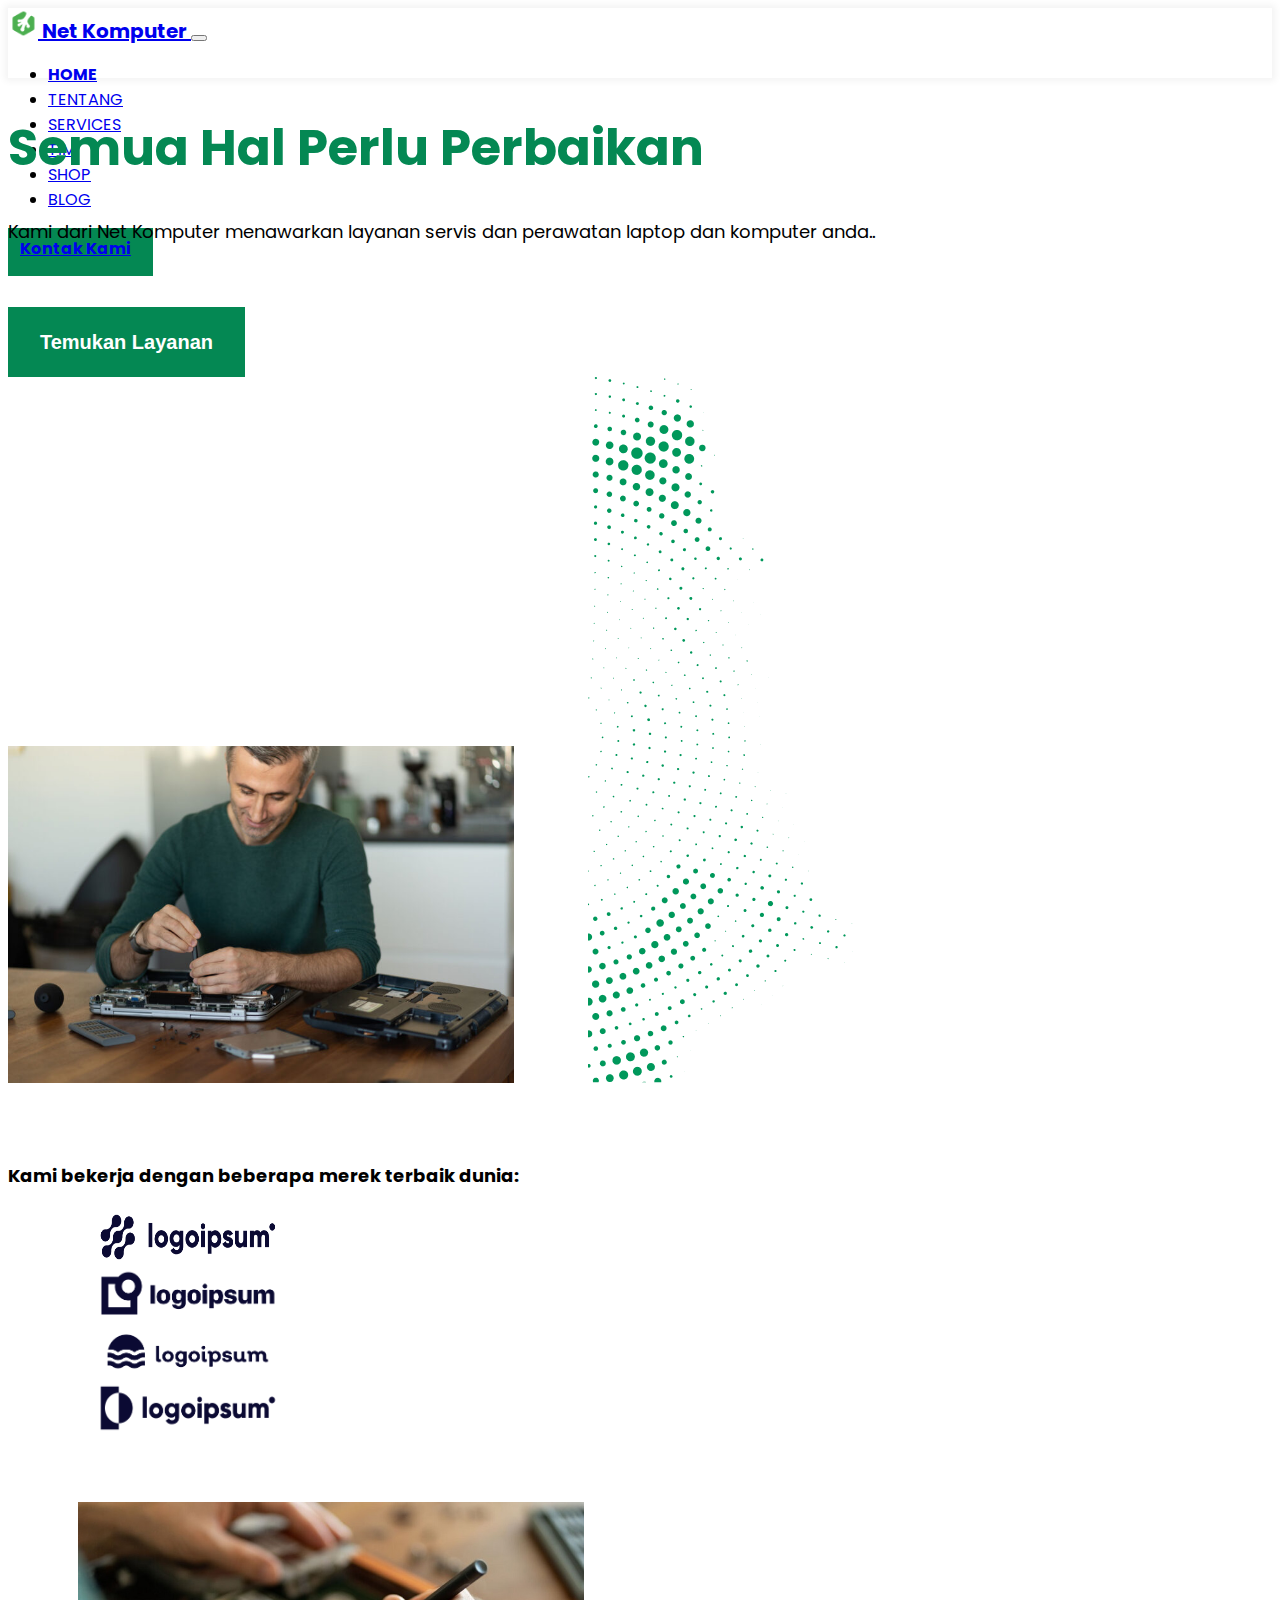
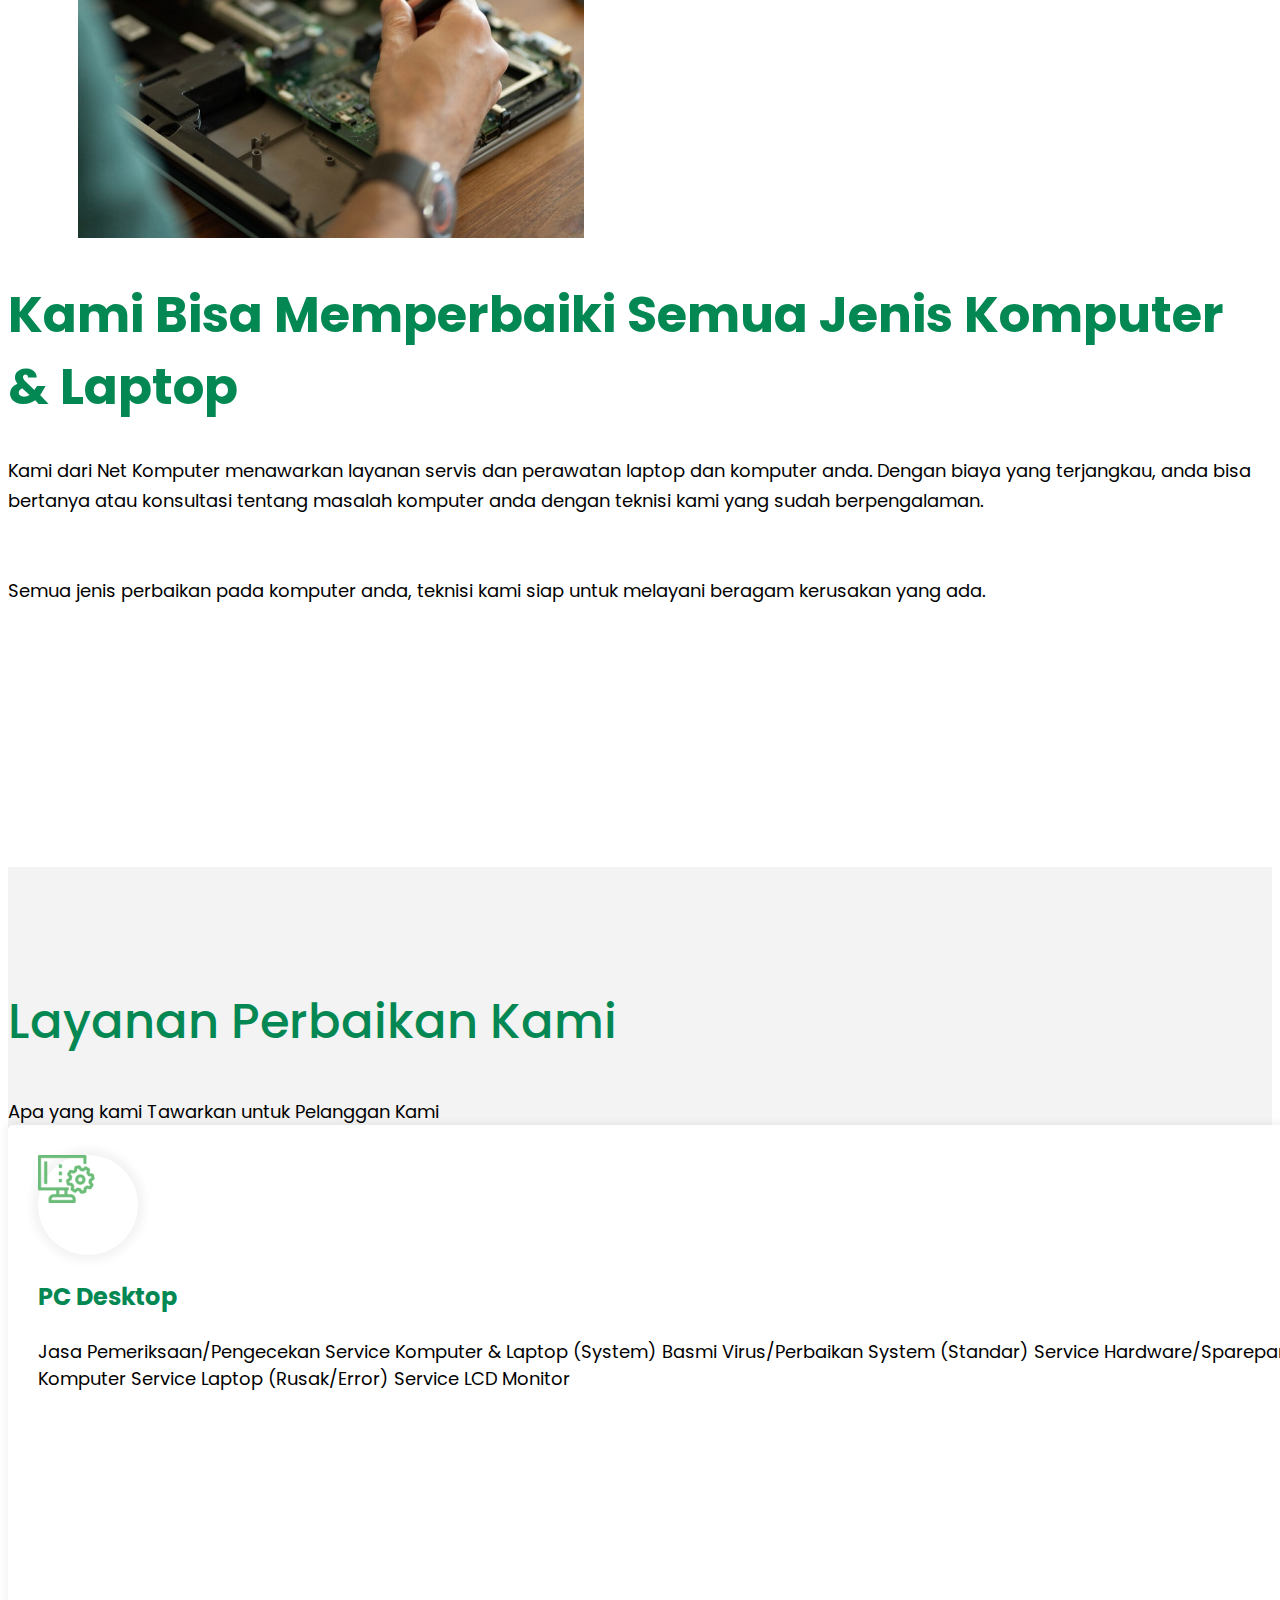
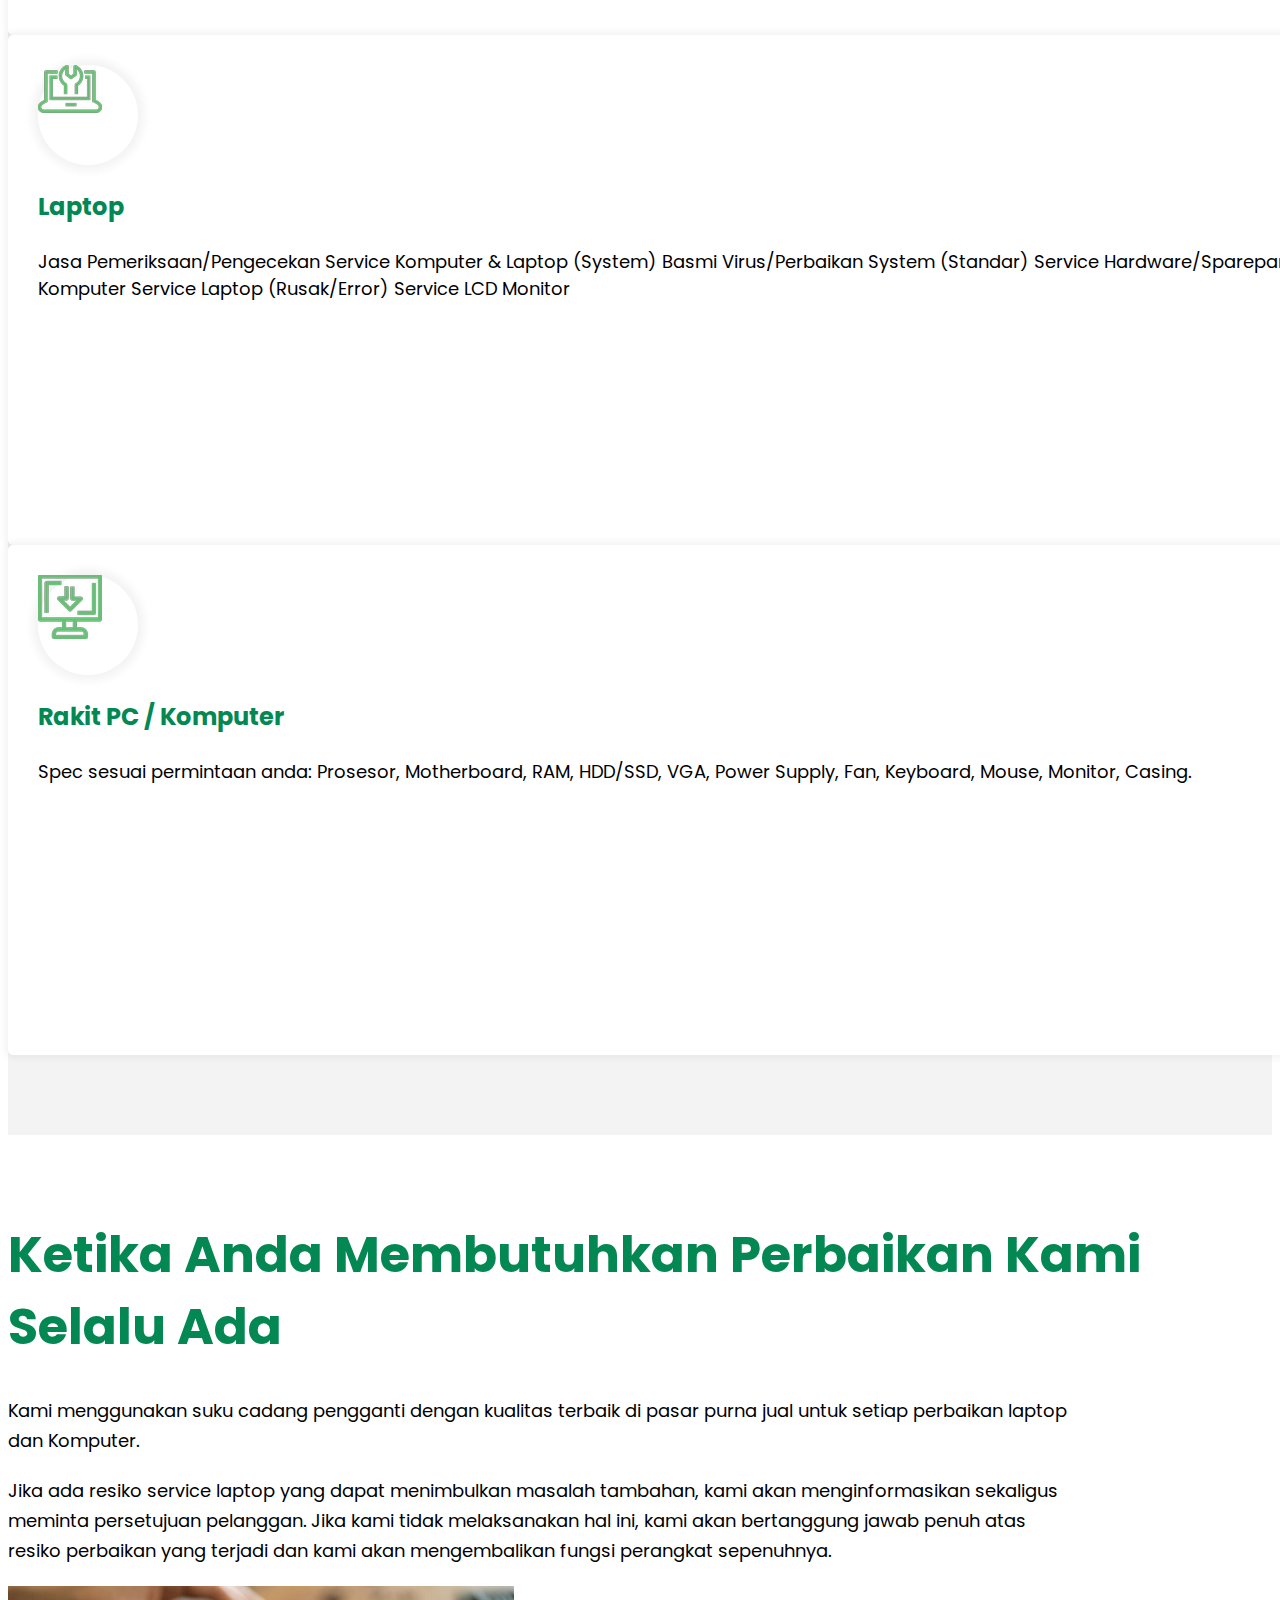
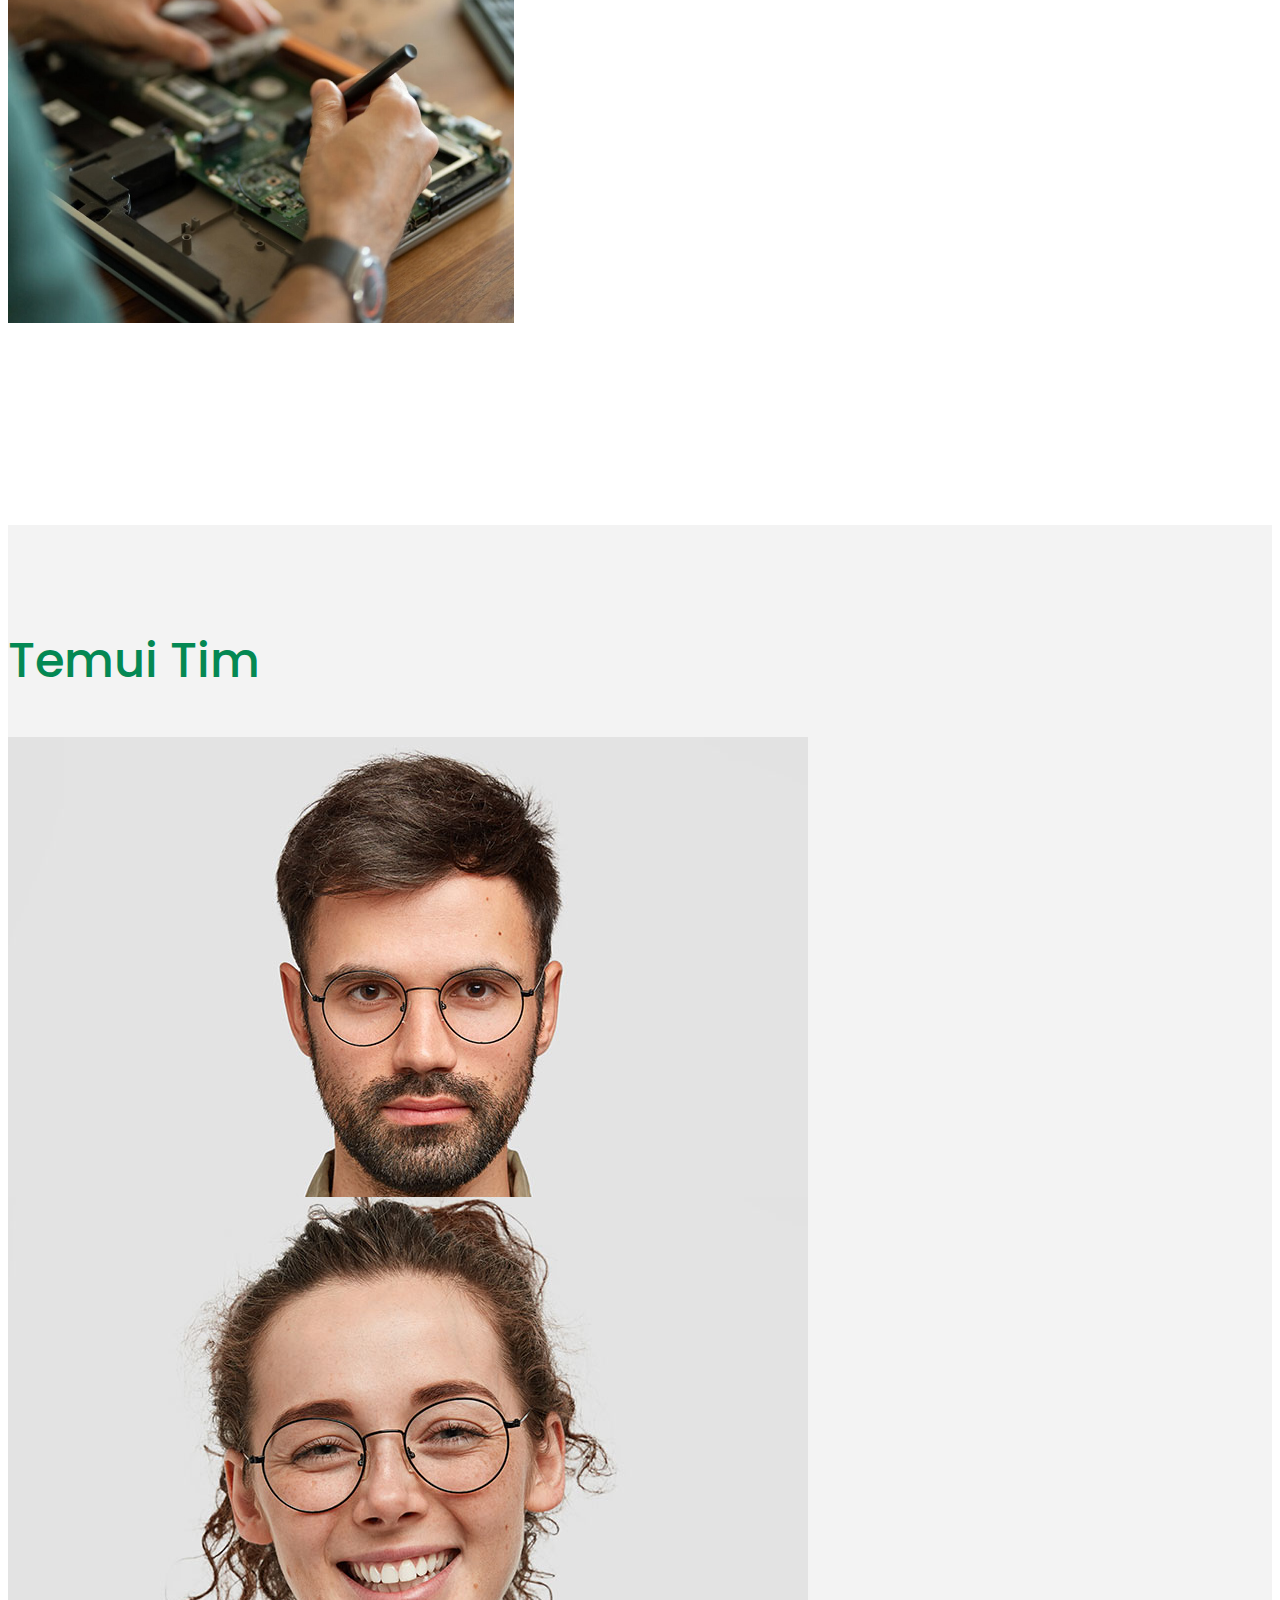
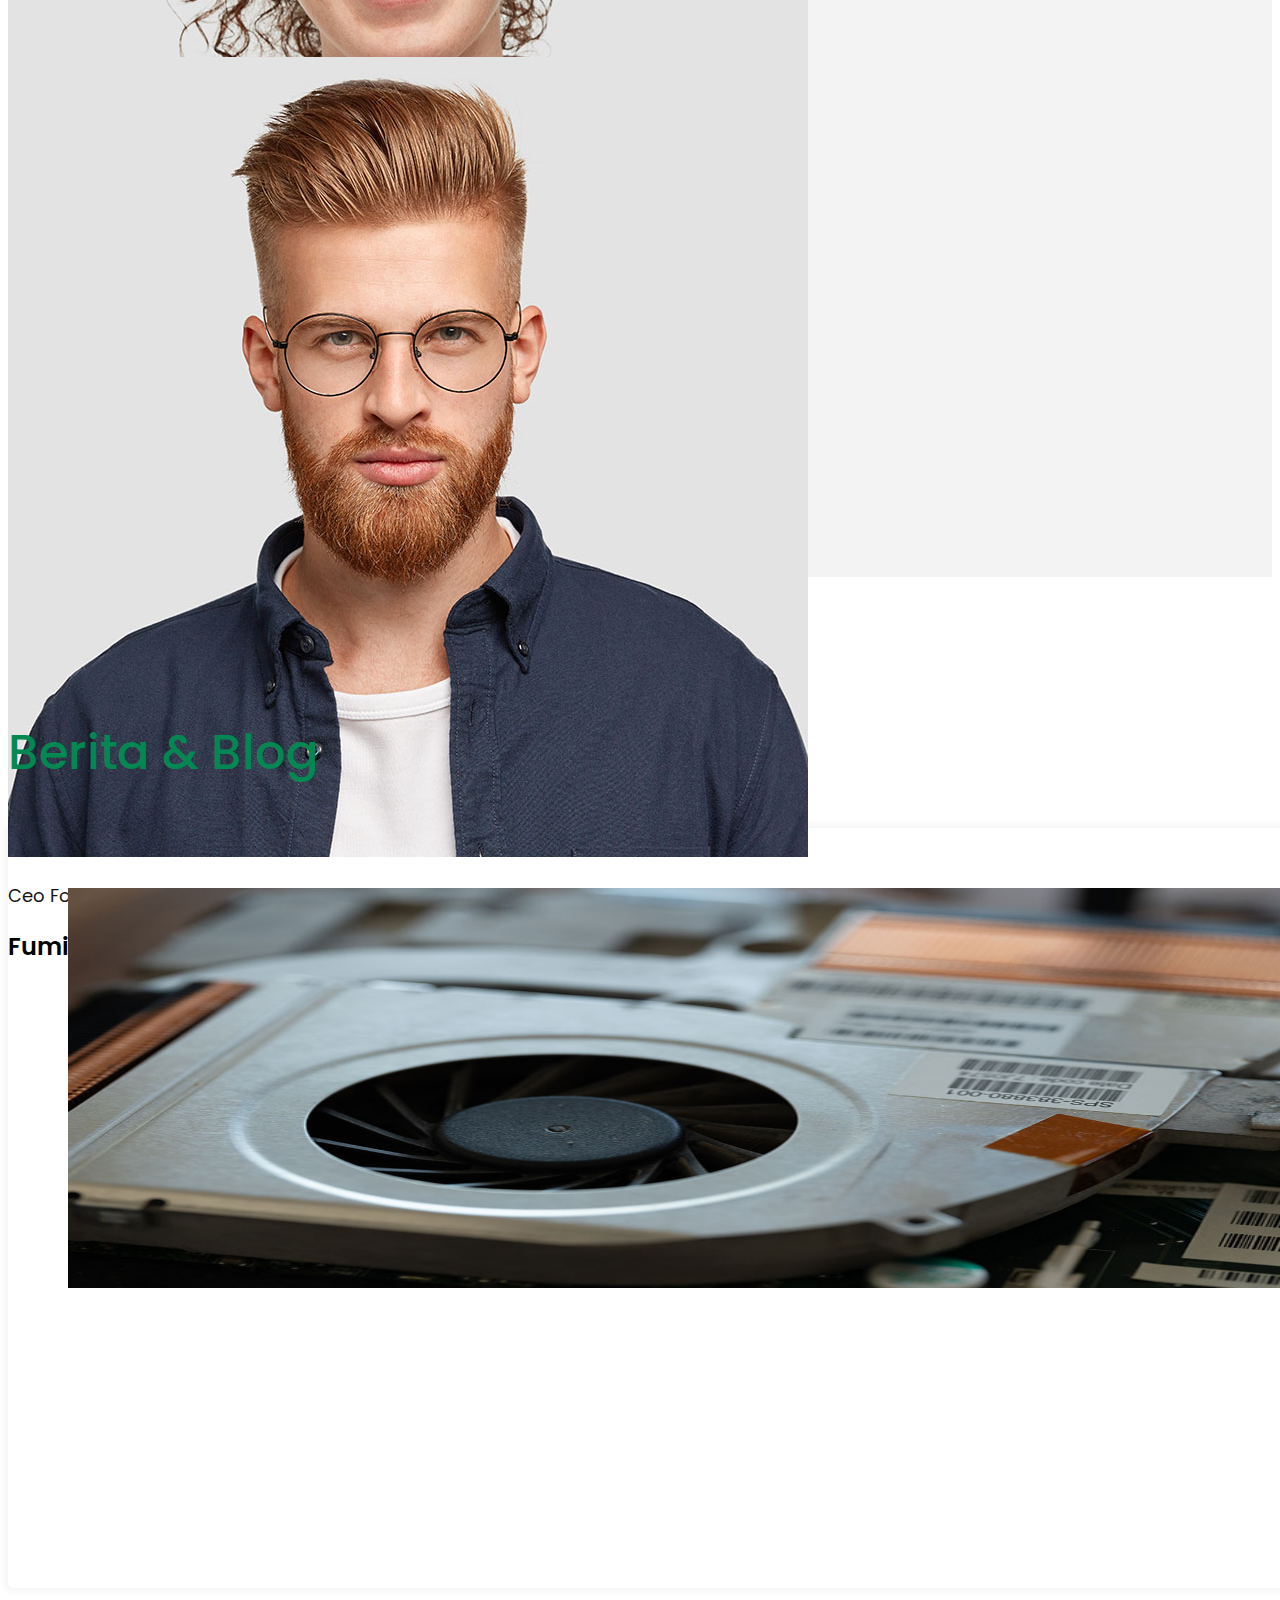
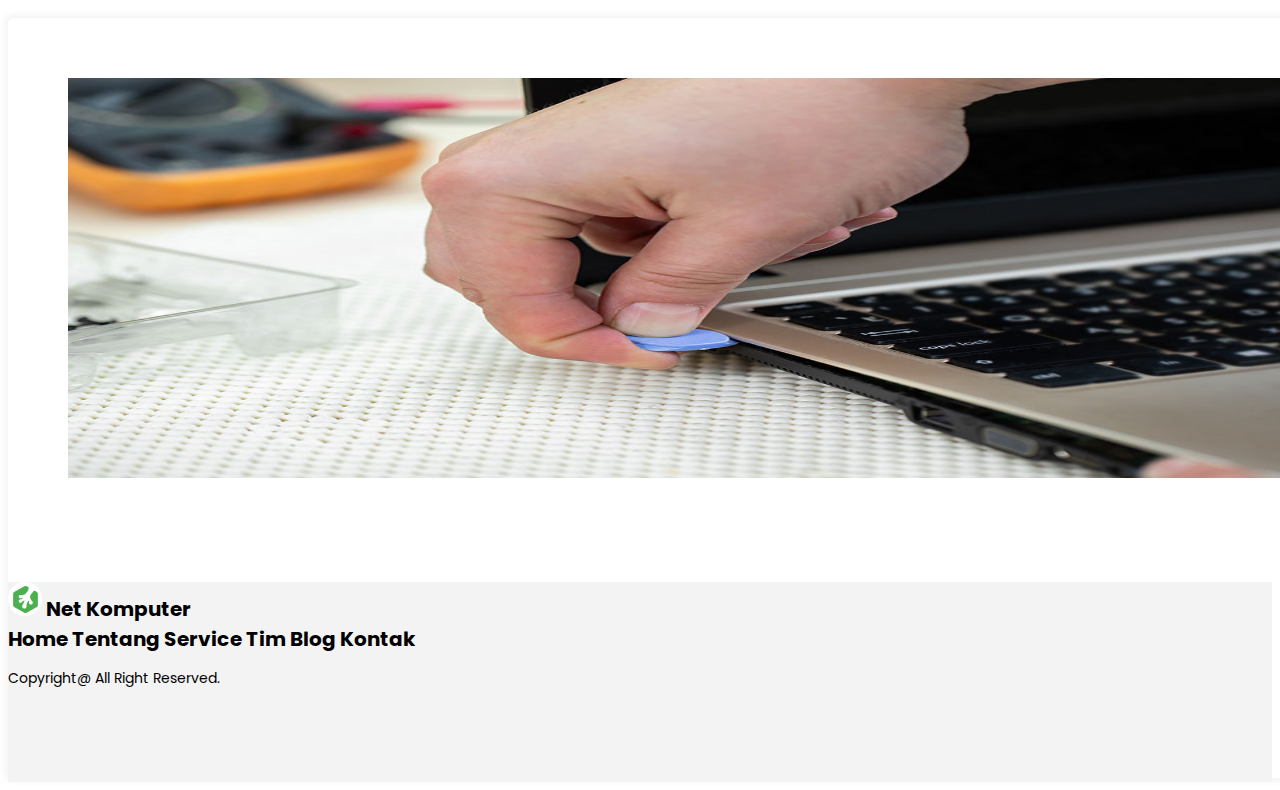
==== commit 5df1c7c0: "selesai" ====
--- a/index.html
+++ b/index.html
@@ -41,7 +41,7 @@
                 <span class="navbar-toggler-icon"></span>
             </button>
 
-            <div class="collapse navbar-collapse" id="navbarNav">
+            <div class="collapse navbar-collapse bg-navbar-collapse" id="navbarNav">
                 <ul class="navbar-nav mx-auto">
                     <li class="nav-item mx-2">
                         <a class="nav-link active" aria-current="page" href="#">HOME</a>
@@ -63,7 +63,9 @@
                     </li>
                 </ul>
 
-                <a href="kontak.html" target="_blank"  class="link-kontak btn-kontak">Kontak Kami</a>
+                <div class="link-kontak">
+                    <a href="kontak.html" target="_blank">Kontak Kami</a>
+                </div>
             </div>
         </div>
     </nav>
--- a/css/responsive.css
+++ b/css/responsive.css
@@ -48,6 +48,30 @@
 }
 
 @media screen and (max-width : 360px) {
+    .bg-navbar-collapse {
+        background-color: #fff;
+        margin-top: 20px;
+        width: 100%;
+        height: 300px;
+    }
+
+    .nav-link {
+        font-size: 16px;
+    }
+    
+    .nav-link.active {
+        font-weight: 700;
+    }
+
+    .link-kontak {
+        width: 133px;
+        height: 40px;
+    }
+    
+    .link-kontak a {
+        color: #fff;
+    }
+
     .accent-img {
         display: none;
     }
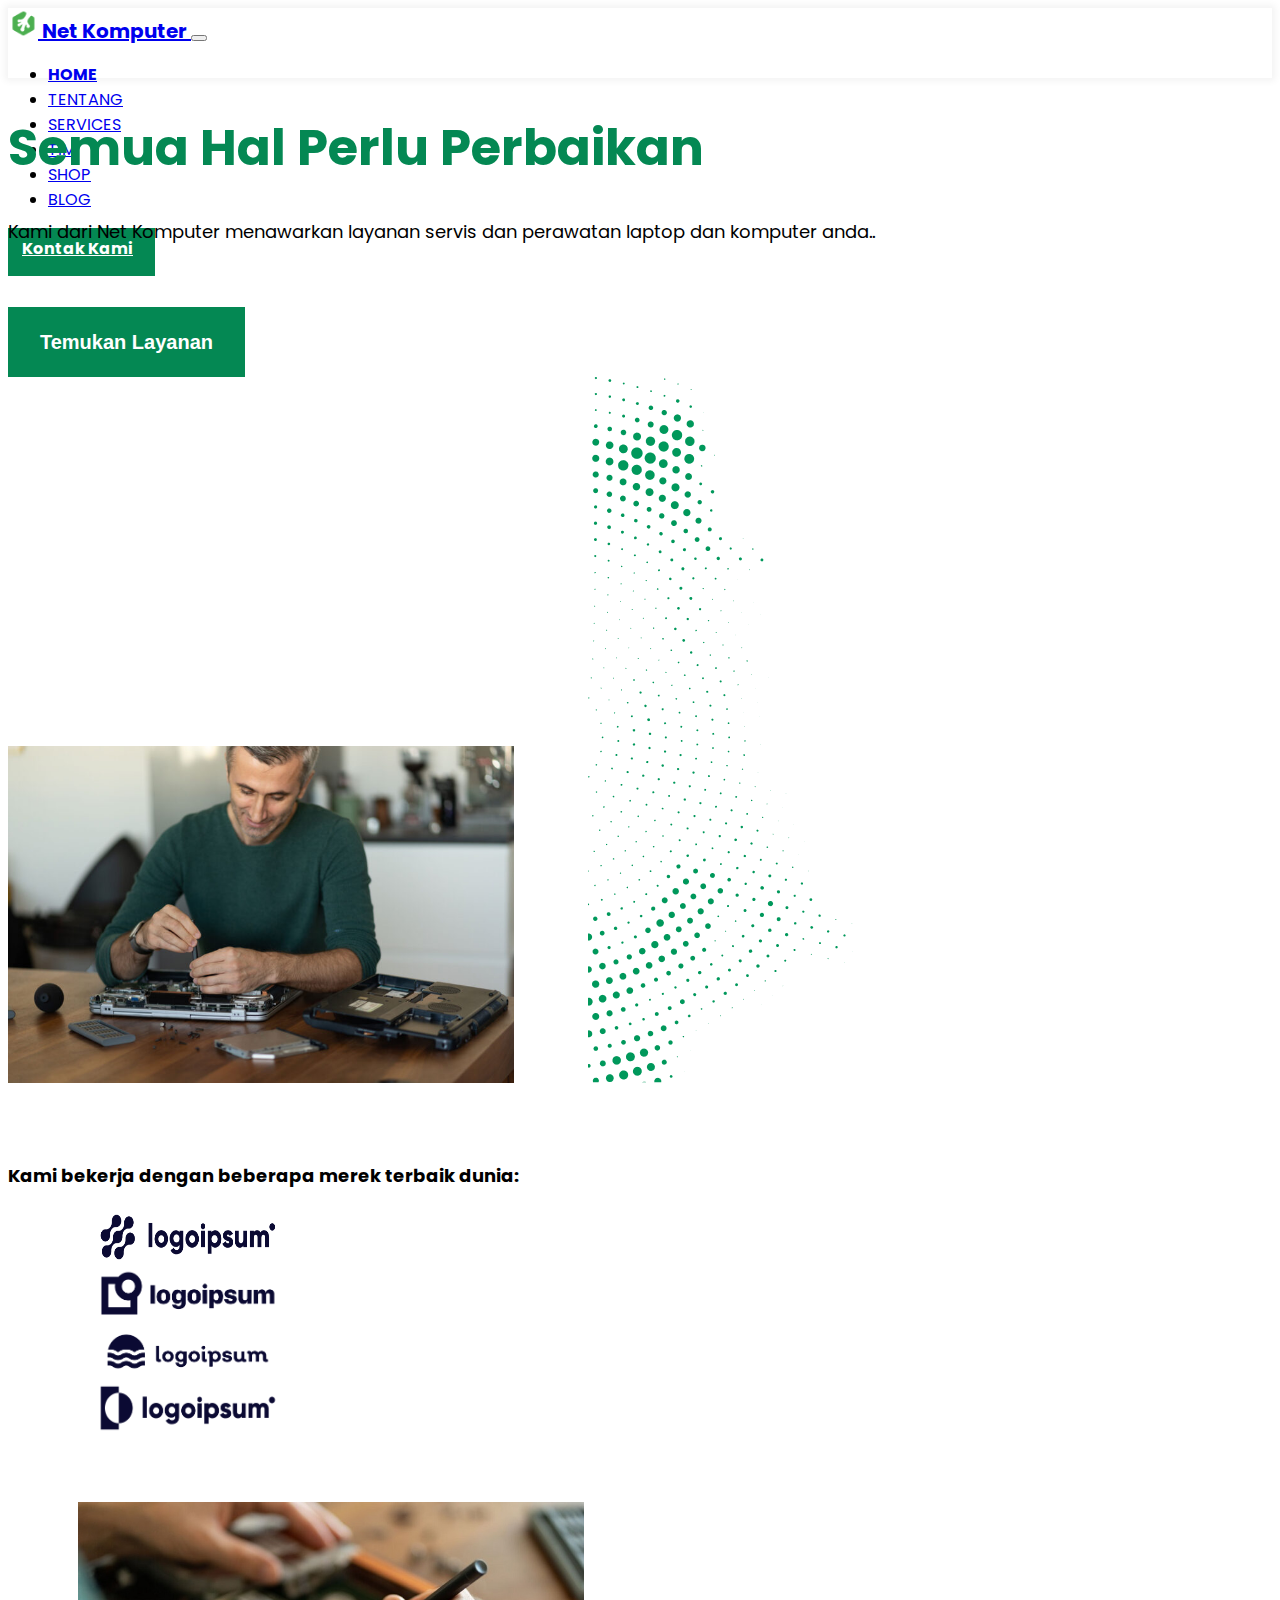
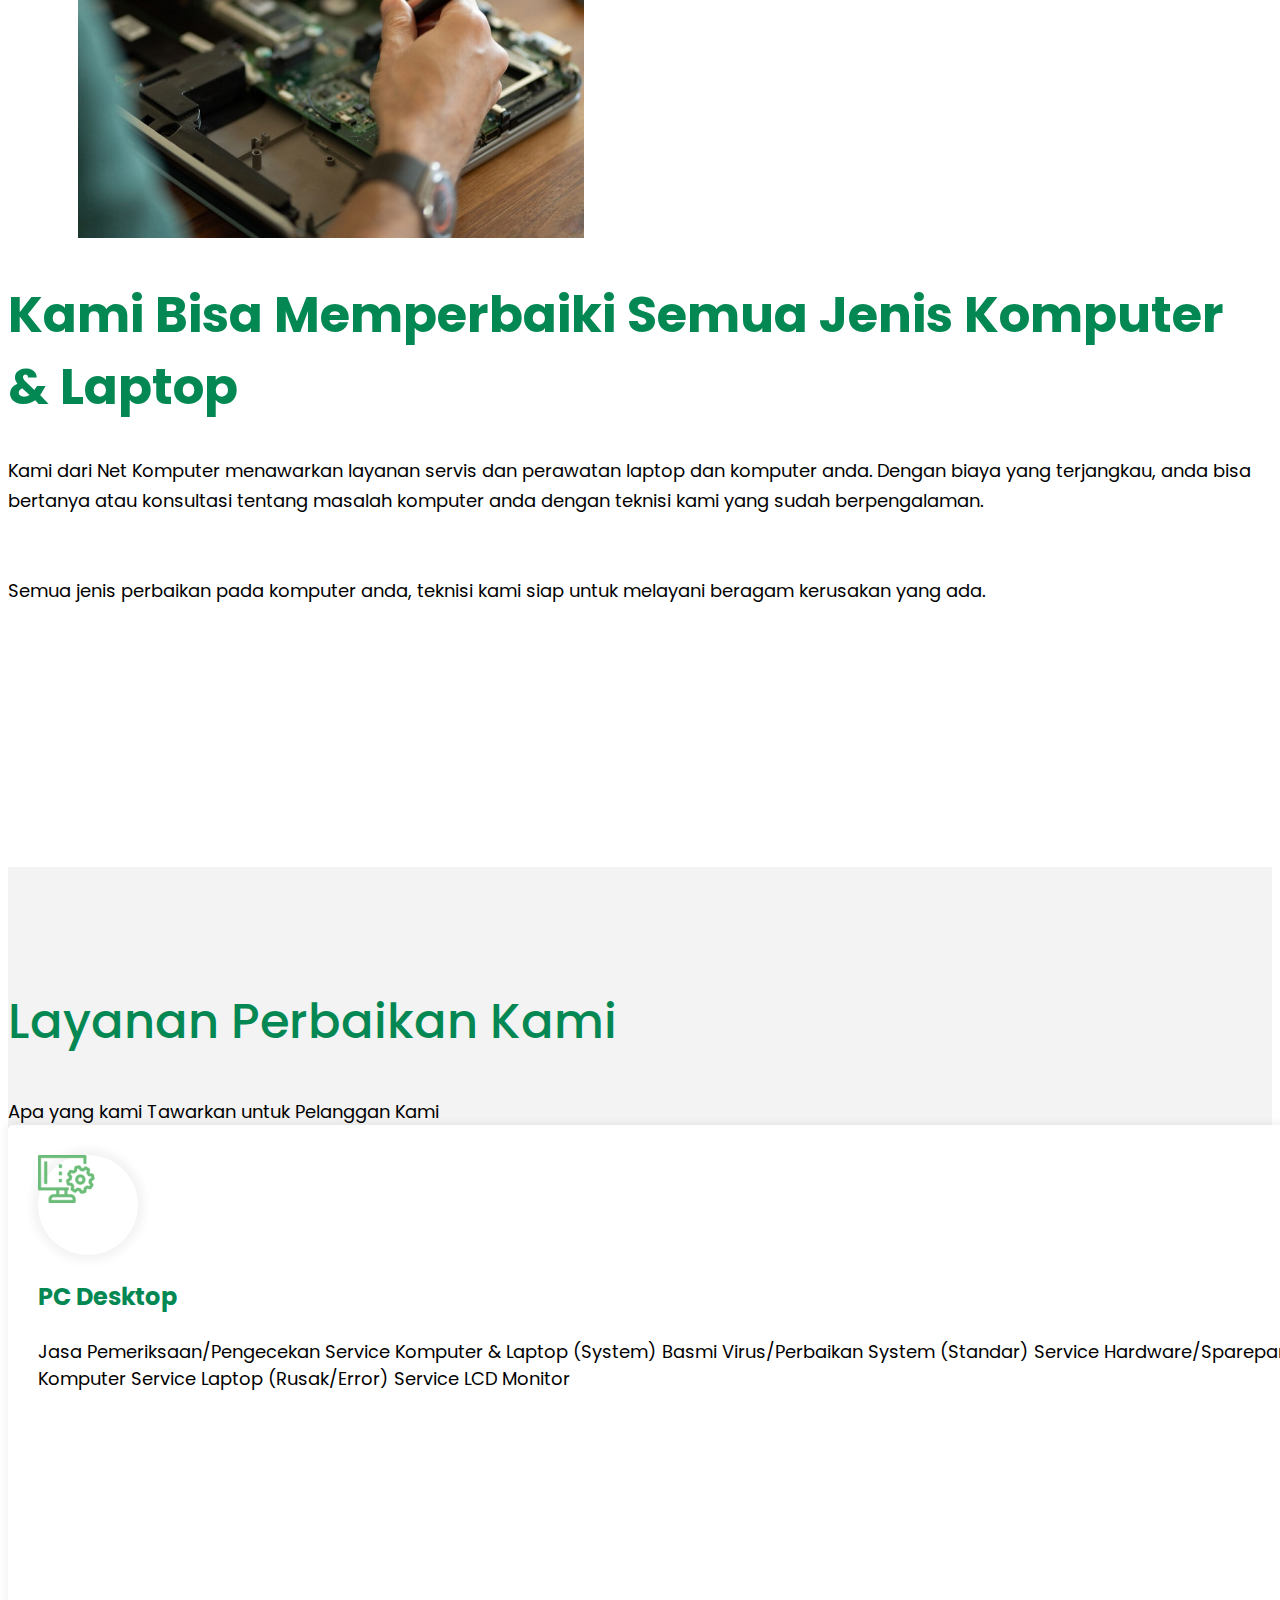
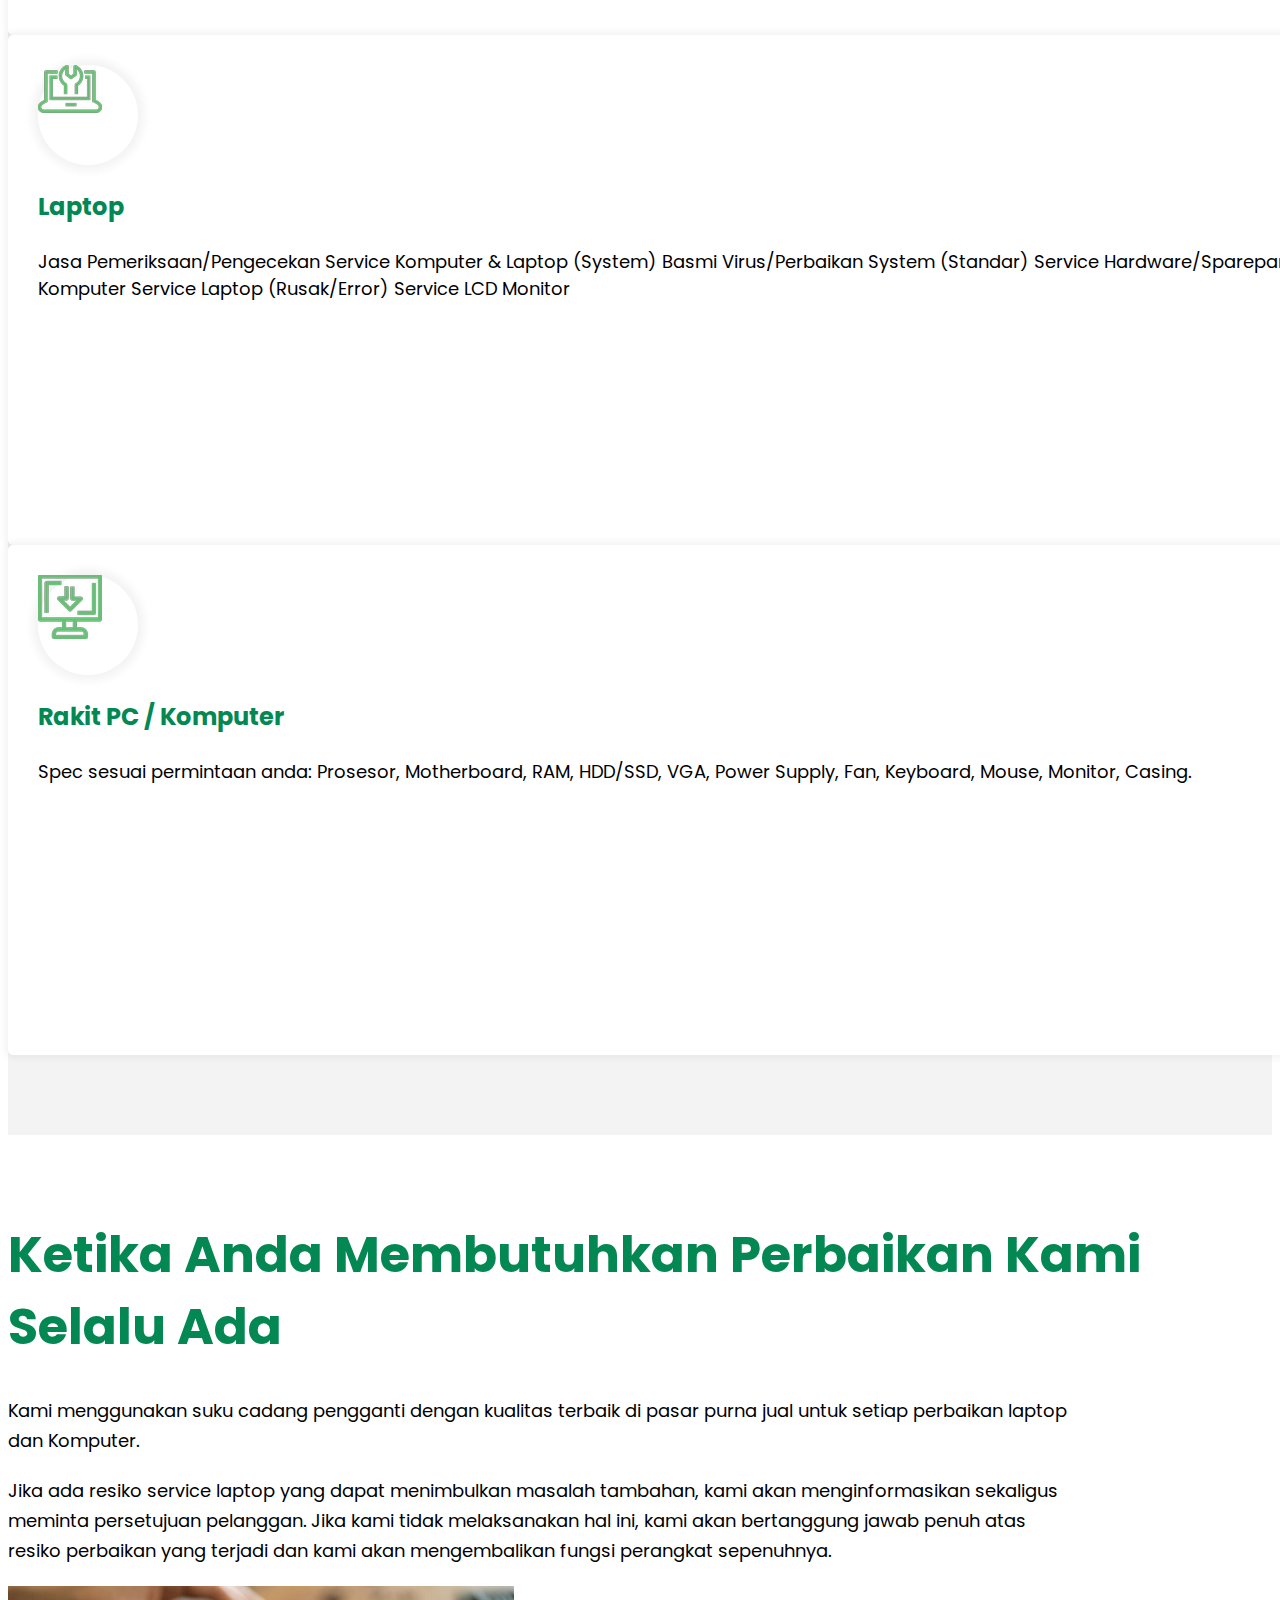
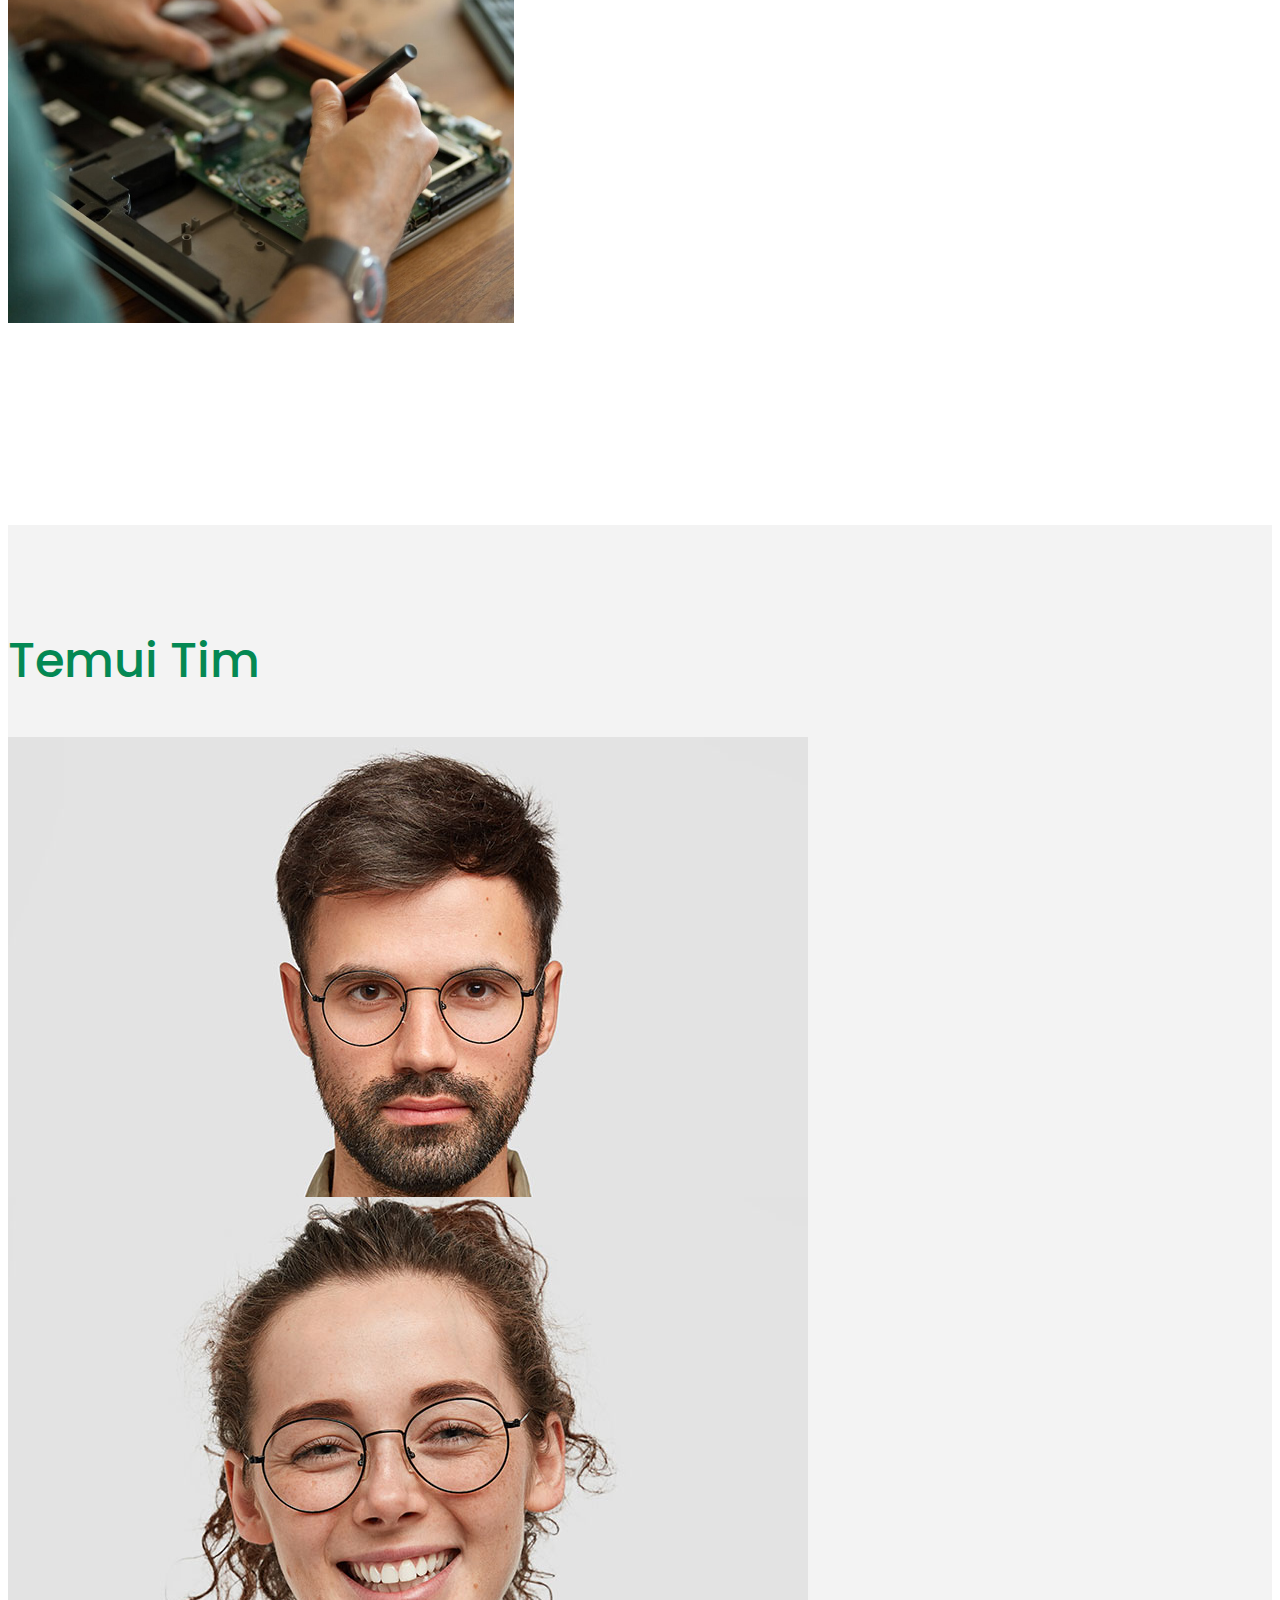
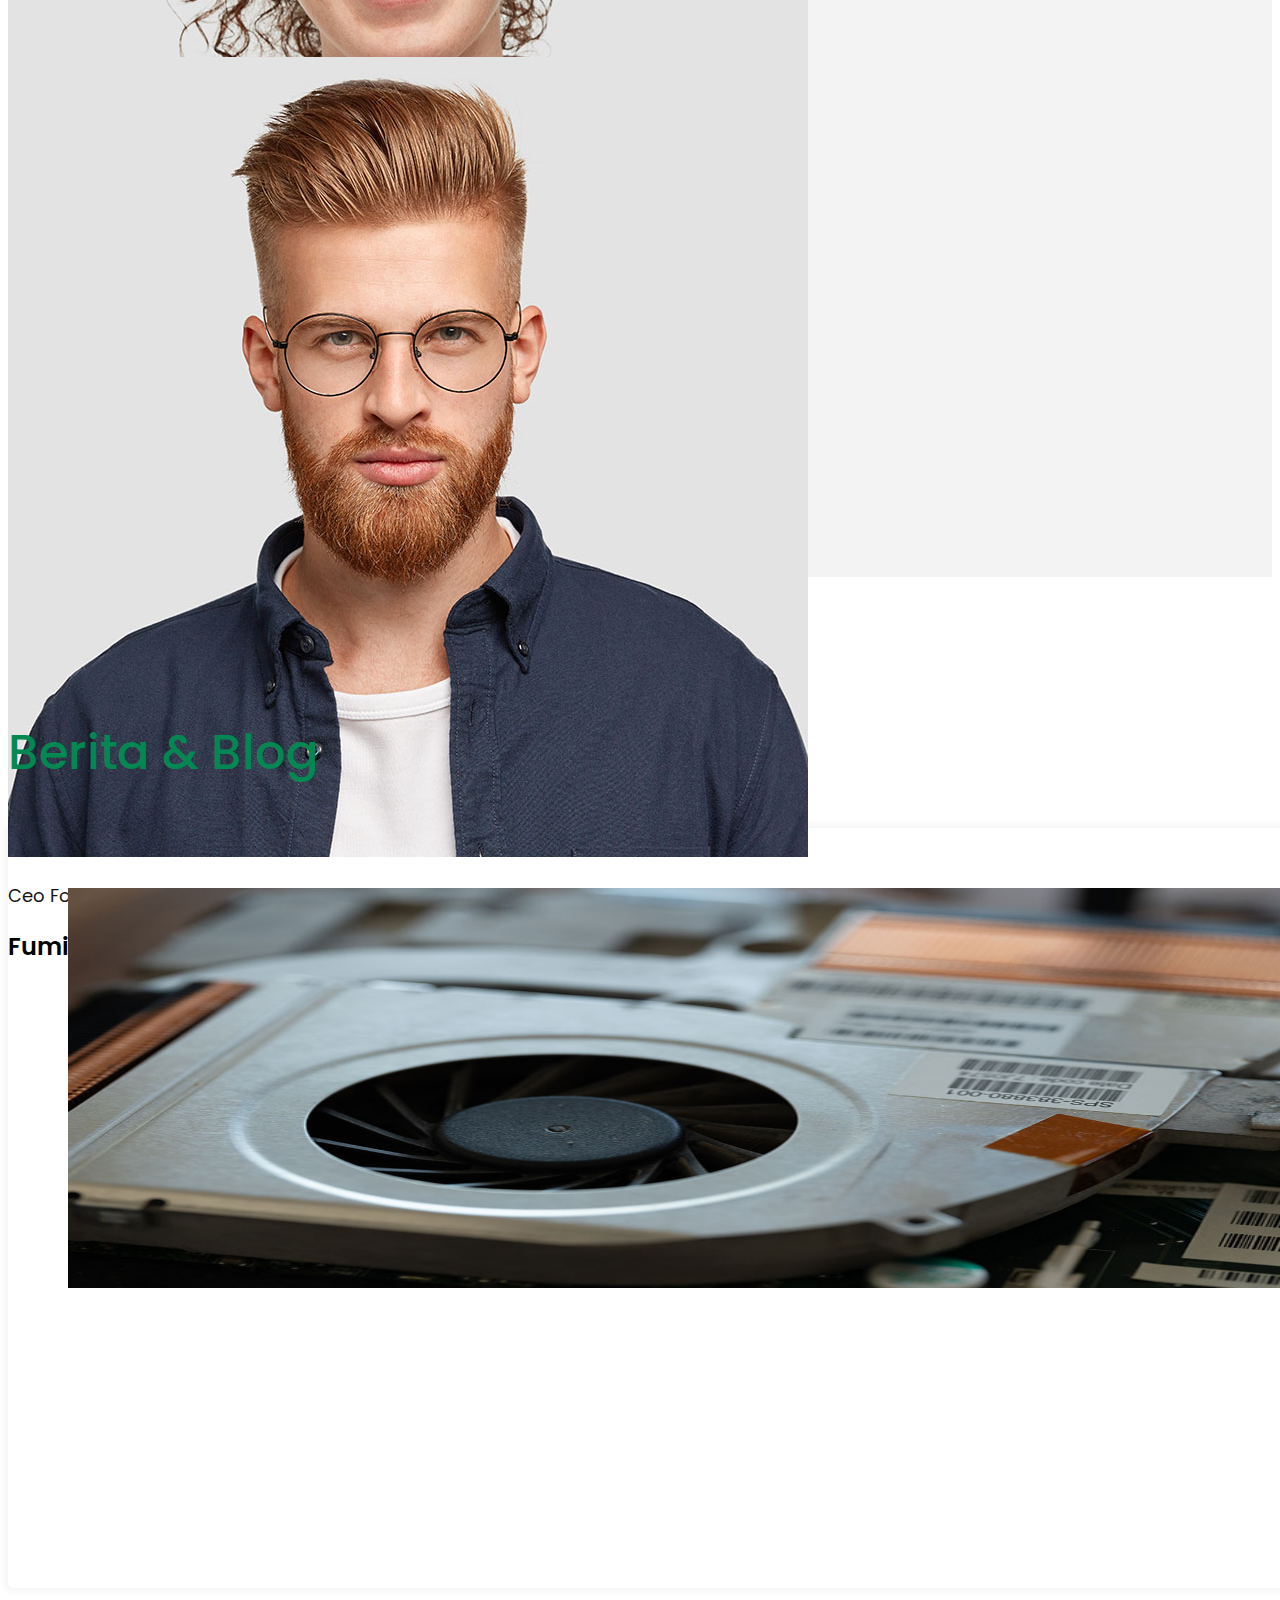
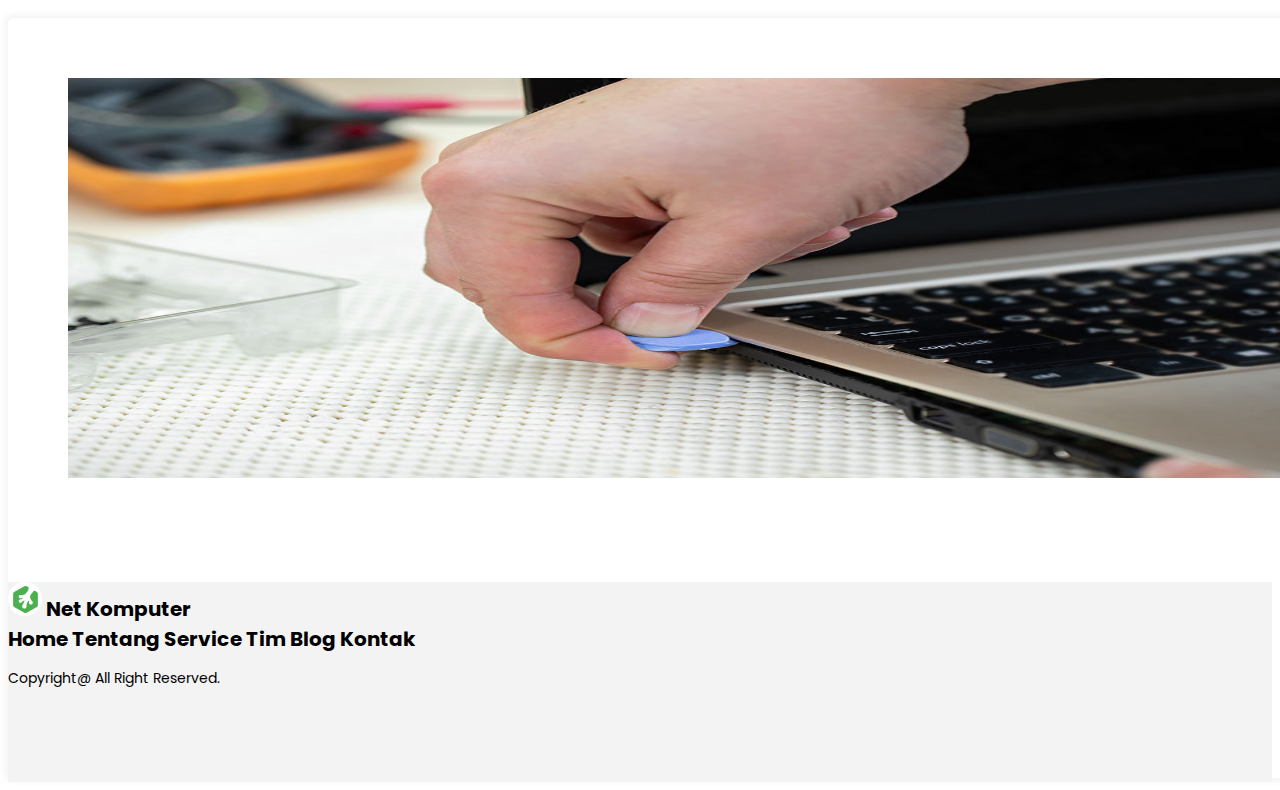
==== commit 9b32fc49: "tes2" ====
--- a/index.html
+++ b/index.html
@@ -129,7 +129,7 @@
 
                     <p><span class="fw-bold">Kami dari Net Komputer</span> menawarkan layanan servis dan perawatan
                         laptop dan komputer anda. Dengan biaya yang terjangkau, anda bisa bertanya atau konsultasi tentang masalah komputer anda dengan teknisi kami yang sudah berpengalaman.</p>
-                        <p>Semua jenis perbaikan pada komputer anda, teknisi kami siap untuk melayani beragam kerusakan yang ada.</p>
+                    <p>Semua jenis perbaikan pada komputer anda, teknisi kami siap untuk melayani beragam kerusakan yang ada.</p>
 
                     <!-- <button type="submit" onclick="pindahSection('#')" class="button-lg-primary-tentang">Baca Lagi</button> -->
                 </div>
--- a/css/style.css
+++ b/css/style.css
@@ -70,7 +70,7 @@
 .link-kontak {
     width: 133px;
     height: 40px;
-    padding-left: 12px;
+    padding-left: 14px;
     padding-top: 8px;
     background-color: var(--pr-color);
     color: #fff;
@@ -81,8 +81,11 @@
     transition: all .2s ease-in;
 }
 
+.link-kontak a {
+    color: #fff;
+}
+
 .link-kontak:hover {
-    color: #fff;
     transform: scale(1.1);
     transition: all .2s ease-in;
 }
--- a/css/responsive.css
+++ b/css/responsive.css
@@ -119,7 +119,7 @@
     }
     
     #tentang {
-        width: 95%;
+        width: 100%;
         height: 5%;
     }
 
@@ -132,13 +132,15 @@
     .tentang-tagline h1 {
         color: var(--pr-color);
         font-size: 30px;
-        margin-right: 8px;
+        margin-right: 30px;
         margin-top: 320px;
         line-height: 52px;
     }
 
     .tentang-tagline p {
         font-size: 14px;
+        margin-left: 5px;
+        width: 95%;
     }
 
     .button-lg-primary-tentang {
@@ -150,6 +152,15 @@
     
     #layanan h2 {
         font-size: 32px;
+    }
+    
+    #layanan .paragraf {
+        font-size: 16px;
+        padding: 10px;
+    }
+    
+    #layanan span {
+        width: 90%;
     }
     
     .card-layanan {
